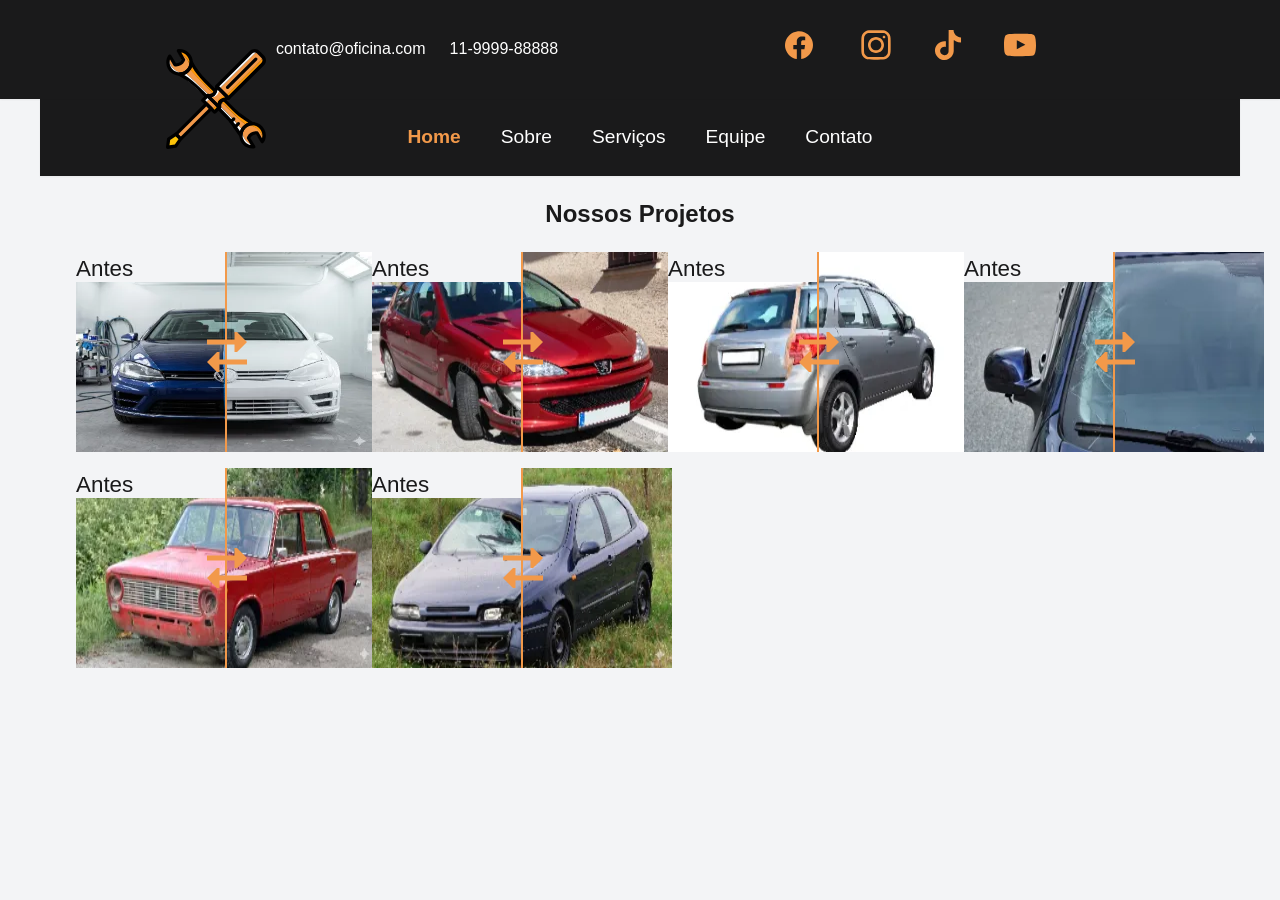
==== projetos.html @ 09ff7f6b "feat: finalização da seção projetos" ====
<!DOCTYPE html>
<html lang="pt-BR">
<head>
    <meta charset="UTF-8">
    <meta name="viewport" content="width=device-width, initial-scale=1.0">
    <title>Oficina Senac - Projetos</title>
    <meta name="description" content="Oficina de Desenvolvimento de sites para carros">
    <meta name="keywords" content="keyword1, keyword2">
    <meta property="og:title" content="Page Title">
    <meta property="og:description" content="Page description">
    <meta property="og:type" content="website">
    <meta property="og:url" content="https://www.example.com">
    <meta property="og:image" content="https://www.example.com/image.jpg">
    <meta name="twitter:card" content="summary_large_image">
    <meta name="twitter:title" content="Page Title">
    <meta name="twitter:description" content="Page description">
    <meta name="twitter:image" content="https://www.example.com/image.jpg">

    <link rel="preload" href="assets/css/microframework.css" as="style"
            onload="this.rel='stylesheet'">
    <noscript>
        <link rel="stylesheet" href="assets/css/microframework.css">
    </noscript>
</head>
<body class="bem-cursor">
    <nav class="bem-navbar">
        <header>
            <a href="#" class="bem-navbar__brand">
                <svg class="bem-logo" height="100px" width="100px" version="1.1" id="Layer_1" xmlns="http://www.w3.org/2000/svg" xmlns:xlink="http://www.w3.org/1999/xlink" viewBox="0 0 512.853 512.853" xml:space="preserve" fill="#000000">
                    <g id="SVGRepo_bgCarrier" stroke-width="0"></g>
                    <g id="SVGRepo_tracerCarrier" stroke-linecap="round" stroke-linejoin="round"></g>
                    <g id="SVGRepo_iconCarrier"> 
                        <path style="fill:#f2994a ;" =""="" d="M443.733,492.928l-15.36-40.107l0.853-3.413c4.267-11.093,15.36-16.213,29.013-13.653l4.267,0.853 l29.013,42.667c11.093-19.627,0.853-51.2-24.747-72.533c-18.773-14.507-42.667-18.773-58.027-10.24 c-24.747,13.653-21.333,51.2,5.12,77.653C426.667,487.808,429.227,492.075,443.733,492.928"></path> 
                        <path style="fill:#FFFFFF;" d="M413.867,474.155c-23.04-23.04-28.16-54.613-12.8-71.68c-22.187,23.04-22.187,60.587,0.853,83.627 c13.653,13.653,30.72,18.773,48.64,17.067l-6.827-9.387C433.493,490.368,423.253,483.542,413.867,474.155"></path> 
                        <path style="fill:#FD9808;" d="M477.867,395.648c-19.627-14.507-46.933-14.507-67.413-0.853c-3.413,2.56-6.827,5.12-9.387,7.68 c1.707-1.707,4.267-3.413,6.827-5.12c15.36-8.533,38.4-4.267,58.027,10.24c24.747,19.627,34.987,48.64,26.453,68.267l0.853,0.853 C511.147,451.115,506.027,415.275,477.867,395.648"></path> 
                        <path style="fill:#f2994a ;" =""="" d="M111.787,89.302L111.787,89.302c5.12,13.653,4.267,23.893-4.267,26.453 c-5.12,1.707-11.947,0.853-19.627-2.56l0,0c31.573,24.747,168.96,157.867,197.973,186.88l35.84,35.84 c23.04,23.04,55.467,60.587,79.36,89.6l0,0c-5.12-12.8-5.12-23.04,4.267-26.453c5.12-1.707,11.947-0.853,19.627,2.56l0,0 c-29.013-24.747-66.56-56.32-89.6-79.36l-35.84-35.84C271.36,257.408,136.533,120.875,111.787,89.302"></path> 
                        <path style="fill:#FFFFFF;" d="M321.707,336.768l-35.84-35.84c-25.6-25.6-159.573-156.16-186.88-177.493 c-8.533,5.12-18.773,7.68-29.013,7.68l-0.853,0.853c36.693,18.773,175.787,150.187,205.653,180.053l35.84,35.84 c23.04,23.04,51.2,64,72.533,96.427l0.853-0.853c0-10.24,2.56-19.627,7.68-29.013C369.493,387.968,342.187,357.248,321.707,336.768"></path> 
                        <path style="fill:#FD9808;" d="M311.467,276.182C282.453,247.168,149.333,108.928,130.56,72.235l-0.853,0.853 c0,10.24-2.56,19.627-7.68,29.013c21.333,27.307,153.6,159.573,179.2,185.173l35.84,35.84c20.48,20.48,51.2,46.933,77.653,69.973 c8.533-5.12,18.773-7.68,29.013-7.68l0.853-0.853c-32.427-21.333-73.387-49.493-96.427-72.533L311.467,276.182z"></path> 
                        <path style="fill:#f2994a ;" =""="" d="M63.147,16.768l22.187,46.08l-1.707,3.413c-3.413,11.093-15.36,16.213-29.013,12.8l-4.267-0.853 L21.333,35.542c-11.093,19.627-0.853,51.2,24.747,72.533c18.773,14.507,42.667,18.773,58.027,10.24 c24.747-13.653,21.333-51.2-5.12-77.653C86.187,27.862,77.653,18.475,63.147,16.768"></path> 
                        <path style="fill:#FD9808;" d="M62.293,10.795l5.973,11.093c10.24,3.413,21.333,9.387,30.72,18.773 c23.04,23.04,28.16,54.613,12.8,71.68c22.187-23.04,22.187-60.587-0.853-83.627C97.28,15.062,79.36,9.088,62.293,10.795"></path> 
                        <path style="fill:#FFFFFF;" d="M104.107,118.315c-15.36,8.533-38.4,4.267-58.027-10.24c-24.747-19.627-34.987-48.64-26.453-68.267 l-0.853-1.707c-17.067,25.6-11.947,62.293,15.36,81.92c19.627,14.507,46.933,14.507,67.413,0.853c3.413-2.56,6.827-5.12,9.387-7.68 C109.227,114.902,106.667,116.608,104.107,118.315"></path> 
                        <path style="fill:#FCC309;" d="M19.627,504.022L7.68,492.075l11.947-35.84l35.84-23.893l23.893,23.893l-23.893,35.84L19.627,504.022 z"></path> 
                        <g> 
                        <path style="fill:#f2994a ;" =""="" d="M80.213,457.088L56.32,433.195l152.747-152.747l23.893,23.893L80.213,457.088z"></path> 
                        <path style="fill:#f2994a ;" =""="" d="M238.08,308.608l-34.133-34.133l23.893-23.893l34.133,34.133L238.08,308.608z"></path> 
                        </g> 
                        <path style="fill:#FD9808;" d="M259.413,287.275l-23.893,23.893l12.8,12.8l23.893-23.893L259.413,287.275z"></path> 
                        <path style="fill:#FFFFFF;" d="M211.627,240.342l-23.893,24.747l12.8,12.8l23.893-23.893L211.627,240.342z"></path> 
                        <path style="fill:#f2994a ;" =""="" d="M256.853,290.688c12.8-18.773,15.36-29.013,22.187-35.84c6.827-6.827,17.92-9.387,24.747-11.093 L268.8,208.768c-1.707,7.68-4.267,17.92-11.093,24.747s-17.92,9.387-35.84,22.187L256.853,290.688z"></path> 
                        <path style="fill:#FFFFFF;" d="M260.267,236.928c6.827-6.827,10.24-17.067,12.8-23.04l12.8,12.8L256,196.822 c0.853,9.387,0.853,23.04-5.973,29.867c-6.827,6.827-17.92,15.36-27.307,12.8l8.533,8.533 C237.227,248.022,252.587,244.608,260.267,236.928"></path> 
                        <path style="fill:#FD9808;" d="M298.667,240.342c-6.827,2.56-16.213,5.973-23.04,12.8s-10.24,17.067-12.8,23.04l-23.893-2.56 l29.867,29.867c10.24-19.627,9.387-33.28,16.213-40.96c6.827-6.827,20.48-6.827,29.867-5.973L298.667,240.342z"></path> 
                        <path style="fill:#f2994a ;" =""="" d="M303.787,243.755l-34.133-34.133L452.267,26.155c9.387-9.387,24.747-9.387,34.133,0l0,0 c9.387,9.387,9.387,23.893,0,33.28L303.787,243.755z"></path> 
                        <path style="fill:#FFFFFF;" d="M268.8,209.622l183.467-184.32c9.387-9.387,24.747-9.387,34.133,0l-9.387-9.387 c-11.093-11.093-29.867-11.093-40.96,0L256,195.968l29.867,29.867L268.8,209.622z"></path> 
                        <path style="fill:#FD9808;" d="M495.787,35.542l-9.387-9.387c9.387,9.387,9.387,23.893,0,33.28l-183.467,184.32l12.8,12.8 L495.787,75.648C506.88,64.555,506.88,46.635,495.787,35.542"></path> 
                        <path d="M354.133,408.448c-2.56,0-4.267-0.853-5.973-2.56c-3.413-3.413-3.413-8.533,0-11.947l17.067-17.067 c3.413-3.413,8.533-3.413,11.947,0c3.413,3.413,3.413,8.533,0,11.947l-17.067,17.067C358.4,407.595,356.693,408.448,354.133,408.448 z"></path> 
                        <path d="M69.973,137.088c-13.653,0-27.307-4.267-39.253-12.8C0,102.955-7.68,61.995,12.8,31.275c1.707-2.56,4.267-4.267,6.827-3.413 c2.56,0,5.973,1.707,6.827,4.267L51.2,73.088c11.947,0.853,23.893-5.973,29.013-17.067l0,0L56.32,13.355 c-1.707-2.56-1.707-5.973,0-8.533c0.853-1.707,3.413-3.413,5.973-4.267c20.48-1.707,40.96,5.12,55.467,19.627 s21.333,34.133,19.627,54.613s-12.8,38.4-29.867,50.347C96.427,133.675,82.773,137.088,69.973,137.088z M20.48,54.315 c-5.973,20.48,1.707,43.52,19.627,56.32c17.067,11.947,40.107,11.947,57.173,0.853c12.8-8.533,21.333-22.187,23.04-37.547 s-4.267-29.867-14.507-40.96c-7.68-7.68-17.067-12.8-27.307-14.507L97.28,50.902c1.707,2.56,1.707,5.12,0,7.68l-1.707,4.267 C87.04,79.915,69.12,90.155,49.493,89.302h-4.267c-2.56,0-5.12-1.707-6.827-4.267L20.48,54.315z"></path> 
                        <path d="M443.733,510.848c-17.92,0-34.987-6.827-47.787-19.627c-14.507-14.507-21.333-34.133-19.627-54.613 c1.707-20.48,12.8-38.4,29.867-50.347c23.04-15.36,53.76-15.36,76.8,0.853c29.867,21.333,38.4,62.293,17.92,93.013 c-1.707,2.56-4.267,3.413-7.68,4.267c-2.56,0-5.973-1.707-6.827-4.267l-23.893-40.96c-12.8-0.853-23.893,5.973-29.867,17.067 l24.747,41.813c1.707,2.56,1.707,5.973,0,8.533c-1.707,2.56-4.267,4.267-6.827,4.267 C448.853,510.848,446.293,510.848,443.733,510.848z M443.733,391.382c-10.24,0-19.627,2.56-28.16,8.533 c-12.8,8.533-21.333,22.187-23.04,37.547c-1.707,15.36,4.267,29.867,14.507,40.96c7.68,7.68,17.067,12.8,27.307,14.507 l-18.773-32.427c-1.707-2.56-1.707-5.12,0-7.68l1.707-4.267c8.533-17.067,26.453-28.16,46.08-26.453h4.267 c2.56,0,5.12,1.707,6.827,4.267l17.92,30.72c5.973-20.48-1.707-43.52-19.627-56.32C464.213,394.795,453.973,391.382,443.733,391.382 z"></path> 
                        <path d="M333.653,381.142c-2.56,0-4.267-0.853-5.973-2.56c-3.413-3.413-3.413-8.533,0-11.947l13.653-13.653 c3.413-3.413,8.533-3.413,11.947,0c3.413,3.413,3.413,8.533,0,11.947l-13.653,13.653 C337.92,380.288,336.213,381.142,333.653,381.142z"></path> 
                        <path d="M320.853,260.822L320.853,260.822c-2.56,0-4.267-0.853-5.973-2.56l-60.587-60.587c-3.413-3.413-3.413-8.533,0-11.947 L430.08,10.795c13.653-13.653,35.84-13.653,49.493,0l23.04,23.04c13.653,13.653,13.653,35.84,0,49.493L326.827,258.262 C325.12,259.968,322.56,260.822,320.853,260.822z M272.213,191.702L320,239.488l169.813-168.96c6.827-6.827,6.827-17.92,0-24.747 l-23.04-23.04c-6.827-6.827-17.92-6.827-24.747,0L272.213,191.702z"></path> 
                        <path d="M249.173,332.502c-2.56,0-4.267-0.853-5.973-2.56l-60.587-60.587c-3.413-3.413-3.413-8.533,0-11.947l23.893-23.893 c1.707-1.707,3.413-2.56,5.973-2.56l0,0c2.56,0,4.267,0.853,5.973,2.56l60.587,60.587c3.413,3.413,3.413,8.533,0,11.947L256,329.942 C254.293,330.795,251.733,332.502,249.173,332.502L249.173,332.502z M201.387,263.382l47.787,47.787l11.947-11.947l-47.787-47.787 L201.387,263.382z"></path> 
                        <path d="M273.92,307.755c-2.56,0-4.267-0.853-5.973-2.56l-60.587-60.587c-2.56-2.56-3.413-5.973-1.707-9.387s5.12-5.12,8.533-5.12 c5.973,0,18.773,0.853,23.893-3.413c5.973-5.973,14.507-27.307,14.507-34.133c0-3.413,1.707-6.827,5.12-8.533 c3.413-1.707,6.827-0.853,9.387,1.707l60.587,60.587c2.56,2.56,3.413,5.973,1.707,9.387c-1.707,3.413-4.267,5.12-8.533,5.12 c-6.827,0-29.013,8.533-34.133,14.507c-5.12,5.12-4.267,17.067-3.413,23.893c0,3.413-1.707,6.827-5.12,8.533 C275.627,307.755,274.773,307.755,273.92,307.755z M232.96,247.168l32.427,32.427c0.853-5.973,3.413-11.947,7.68-16.213 c5.12-5.12,17.92-11.947,29.867-16.213l-37.547-37.547c-4.267,11.947-10.24,24.747-16.213,29.867 C244.907,243.755,238.933,246.315,232.96,247.168z"></path> 
                        <path d="M8.533,512.555c-2.56,0-4.267-0.853-5.973-2.56C0.853,508.288,0,505.728,0,503.168l5.12-41.813 c0-2.56,1.707-4.267,3.413-5.973l37.547-25.6c3.413-2.56,7.68-1.707,11.093,0.853l23.893,23.893c2.56,2.56,3.413,7.68,0.853,11.093 l-25.6,37.547c-1.707,1.707-3.413,3.413-5.973,3.413l-40.96,5.973C9.387,512.555,9.387,512.555,8.533,512.555z M21.333,467.328 l-3.413,26.453l27.307-3.413l19.627-28.16l-14.507-14.507L21.333,467.328z"></path> 
                        <path d="M75.093,469.888c-2.56,0-4.267-0.853-5.973-2.56l-23.893-23.893c-1.707-1.707-2.56-4.267-2.56-5.973 c0-2.56,0.853-4.267,2.56-5.973l156.16-156.16c3.413-3.413,8.533-3.413,11.947,0l23.893,23.893c1.707,1.707,2.56,3.413,2.56,5.973 s-0.853,4.267-2.56,5.973L81.92,467.328C80.213,469.035,77.653,469.888,75.093,469.888z M63.147,437.462l11.947,11.947 l144.213-143.36l-11.947-11.947L63.147,437.462z"></path> 
                        <path d="M315.733,205.355c-2.56,0-4.267-0.853-5.973-2.56c-3.413-3.413-3.413-8.533,0-11.947L454.827,45.782 c3.413-3.413,8.533-3.413,11.947,0c3.413,3.413,3.413,8.533,0,11.947L321.707,202.795C320,204.502,318.293,205.355,315.733,205.355z "></path> 
                        <path d="M383.147,451.115L383.147,451.115c-3.413,0-5.973-1.707-6.827-3.413c-30.72-46.08-53.76-77.653-71.68-95.573l-42.667-42.667 c-3.413-3.413-3.413-8.533,0-11.947l1.707-1.707c-0.853-9.387,0-23.893,8.533-32.427c5.12-5.12,12.8-9.387,18.773-11.947 c3.413-1.707,6.827-0.853,9.387,1.707l51.2,51.2l0,0c17.92,17.92,48.64,40.96,95.573,71.68c2.56,1.707,3.413,3.413,3.413,5.973 s-0.853,5.12-2.56,6.827l-0.853,0.853c-1.707,1.707-3.413,2.56-5.973,2.56c-10.24,0-19.627,3.413-27.307,8.533 c-12.8,9.387-21.333,24.747-21.333,41.813c0,2.56-0.853,4.267-2.56,5.973l-0.853,0.853 C388.267,450.262,385.707,451.115,383.147,451.115z M280.747,304.342l36.693,36.693c16.213,16.213,36.693,42.667,62.293,80.213 c5.12-13.653,13.653-26.453,27.307-34.987c5.12-3.413,10.24-5.973,15.36-7.68c-38.4-25.6-64.853-46.08-80.213-62.293l-46.933-46.933 c-4.267,2.56-7.68,4.267-8.533,5.973c-5.12,5.12-4.267,17.067-3.413,23.893C282.453,300.928,281.6,302.635,280.747,304.342z"></path> 
                        <path d="M208.213,252.288c-2.56,0-4.267-0.853-5.973-2.56l-42.667-42.667c-30.72-30.72-60.587-52.907-93.867-69.973 c-2.56-0.853-4.267-3.413-4.267-5.973c0-2.56,0.853-5.12,2.56-7.68l0.853-0.853c0.853-1.707,3.413-2.56,5.12-2.56 c10.24,0,19.627-3.413,27.307-8.533c14.507-9.387,23.04-24.747,23.04-41.813c0-2.56,0.853-4.267,2.56-5.973l0.853-0.853 c2.56-1.707,5.12-2.56,7.68-2.56c2.56,0,5.12,1.707,5.973,4.267c17.067,33.28,39.253,63.147,70.827,94.72l51.2,51.2 c2.56,2.56,3.413,5.973,1.707,9.387c-2.56,5.973-6.827,14.507-11.947,18.773c-8.533,8.533-23.04,9.387-32.427,8.533l-1.707,1.707 C213.333,251.435,210.773,252.288,208.213,252.288L208.213,252.288z M93.867,132.822c27.307,16.213,52.053,36.693,78.507,63.147 l36.693,36.693c1.707-0.853,3.413-1.707,5.12-1.707c5.973,0,18.773,0.853,23.893-3.413c0.853-0.853,3.413-4.267,5.973-8.533 l-47.787-47.787c-25.6-25.6-46.08-51.2-62.293-78.507c-5.12,13.653-13.653,24.747-26.453,33.28 C103.253,128.555,98.133,131.115,93.867,132.822z"></path> 
                    </g>
                </svg>
            </a>
            <ul class="bem-navbar__menu">
                <li>contato@oficina.com</li>
                <li>11-9999-88888</li>
            </ul>
        </header>
        <ul class="bem-navbar__menu">
            <li class="bem-navbar__item">
                <a href="#" class="bem-navbar__link">
                    <svg class="bem-icon-facebook" width="42px" height="42px" viewBox="0 0 24 24" fill="none" xmlns="http://www.w3.org/2000/svg"><g id="SVGRepo_bgCarrier" stroke-width="0"></g><g id="SVGRepo_tracerCarrier" stroke-linecap="round" stroke-linejoin="round"></g><g id="SVGRepo_iconCarrier"> <path d="M20 12.05C19.9813 10.5255 19.5273 9.03809 18.6915 7.76295C17.8557 6.48781 16.673 5.47804 15.2826 4.85257C13.8921 4.2271 12.3519 4.01198 10.8433 4.23253C9.33473 4.45309 7.92057 5.10013 6.7674 6.09748C5.61422 7.09482 4.77005 8.40092 4.3343 9.86195C3.89856 11.323 3.88938 12.8781 4.30786 14.3442C4.72634 15.8103 5.55504 17.1262 6.69637 18.1371C7.83769 19.148 9.24412 19.8117 10.75 20.05V14.38H8.75001V12.05H10.75V10.28C10.7037 9.86846 10.7483 9.45175 10.8807 9.05931C11.0131 8.66687 11.23 8.30827 11.5161 8.00882C11.8022 7.70936 12.1505 7.47635 12.5365 7.32624C12.9225 7.17612 13.3368 7.11255 13.75 7.14003C14.3498 7.14824 14.9482 7.20173 15.54 7.30003V9.30003H14.54C14.3676 9.27828 14.1924 9.29556 14.0276 9.35059C13.8627 9.40562 13.7123 9.49699 13.5875 9.61795C13.4627 9.73891 13.3667 9.88637 13.3066 10.0494C13.2464 10.2125 13.2237 10.387 13.24 10.56V12.07H15.46L15.1 14.4H13.25V20C15.1399 19.7011 16.8601 18.7347 18.0985 17.2761C19.3369 15.8175 20.0115 13.9634 20 12.05Z" fill="#f2994a"></path> </g></svg>
                </a>
            </li>
            <li class="bem-navbar__item">
                <a href="#" class="bem-navbar__link">
                    <svg class="bem-icon-instagram" width="32px" height="32px" viewBox="0 0 24 24" fill="none" xmlns="http://www.w3.org/2000/svg"><g id="SVGRepo_bgCarrier" stroke-width="0"></g><g id="SVGRepo_tracerCarrier" stroke-linecap="round" stroke-linejoin="round"></g><g id="SVGRepo_iconCarrier"> <path fill-rule="evenodd" clip-rule="evenodd" d="M12 18C15.3137 18 18 15.3137 18 12C18 8.68629 15.3137 6 12 6C8.68629 6 6 8.68629 6 12C6 15.3137 8.68629 18 12 18ZM12 16C14.2091 16 16 14.2091 16 12C16 9.79086 14.2091 8 12 8C9.79086 8 8 9.79086 8 12C8 14.2091 9.79086 16 12 16Z" fill="#f2994a"></path> <path d="M18 5C17.4477 5 17 5.44772 17 6C17 6.55228 17.4477 7 18 7C18.5523 7 19 6.55228 19 6C19 5.44772 18.5523 5 18 5Z" fill="#f2994a"></path> <path fill-rule="evenodd" clip-rule="evenodd" d="M1.65396 4.27606C1 5.55953 1 7.23969 1 10.6V13.4C1 16.7603 1 18.4405 1.65396 19.7239C2.2292 20.8529 3.14708 21.7708 4.27606 22.346C5.55953 23 7.23969 23 10.6 23H13.4C16.7603 23 18.4405 23 19.7239 22.346C20.8529 21.7708 21.7708 20.8529 22.346 19.7239C23 18.4405 23 16.7603 23 13.4V10.6C23 7.23969 23 5.55953 22.346 4.27606C21.7708 3.14708 20.8529 2.2292 19.7239 1.65396C18.4405 1 16.7603 1 13.4 1H10.6C7.23969 1 5.55953 1 4.27606 1.65396C3.14708 2.2292 2.2292 3.14708 1.65396 4.27606ZM13.4 3H10.6C8.88684 3 7.72225 3.00156 6.82208 3.0751C5.94524 3.14674 5.49684 3.27659 5.18404 3.43597C4.43139 3.81947 3.81947 4.43139 3.43597 5.18404C3.27659 5.49684 3.14674 5.94524 3.0751 6.82208C3.00156 7.72225 3 8.88684 3 10.6V13.4C3 15.1132 3.00156 16.2777 3.0751 17.1779C3.14674 18.0548 3.27659 18.5032 3.43597 18.816C3.81947 19.5686 4.43139 20.1805 5.18404 20.564C5.49684 20.7234 5.94524 20.8533 6.82208 20.9249C7.72225 20.9984 8.88684 21 10.6 21H13.4C15.1132 21 16.2777 20.9984 17.1779 20.9249C18.0548 20.8533 18.5032 20.7234 18.816 20.564C19.5686 20.1805 20.1805 19.5686 20.564 18.816C20.7234 18.5032 20.8533 18.0548 20.9249 17.1779C20.9984 16.2777 21 15.1132 21 13.4V10.6C21 8.88684 20.9984 7.72225 20.9249 6.82208C20.8533 5.94524 20.7234 5.49684 20.564 5.18404C20.1805 4.43139 19.5686 3.81947 18.816 3.43597C18.5032 3.27659 18.0548 3.14674 17.1779 3.0751C16.2777 3.00156 15.1132 3 13.4 3Z" fill="#f2994a"></path> </g></svg>
                </a>
            </li>
             <li class="bem-navbar__item">
                <a href="#" class="bem-navbar__link">
                    <svg class="bem-icon-tiktok" fill="#f2994a" width="32px" height="32px" viewBox="0 0 32 32" version="1.1" xmlns="http://www.w3.org/2000/svg"><g id="SVGRepo_bgCarrier" stroke-width="0"></g><g id="SVGRepo_tracerCarrier" stroke-linecap="round" stroke-linejoin="round"></g><g id="SVGRepo_iconCarrier"> <title>tiktok</title> <path d="M16.656 1.029c1.637-0.025 3.262-0.012 4.886-0.025 0.054 2.031 0.878 3.859 2.189 5.213l-0.002-0.002c1.411 1.271 3.247 2.095 5.271 2.235l0.028 0.002v5.036c-1.912-0.048-3.71-0.489-5.331-1.247l0.082 0.034c-0.784-0.377-1.447-0.764-2.077-1.196l0.052 0.034c-0.012 3.649 0.012 7.298-0.025 10.934-0.103 1.853-0.719 3.543-1.707 4.954l0.020-0.031c-1.652 2.366-4.328 3.919-7.371 4.011l-0.014 0c-0.123 0.006-0.268 0.009-0.414 0.009-1.73 0-3.347-0.482-4.725-1.319l0.040 0.023c-2.508-1.509-4.238-4.091-4.558-7.094l-0.004-0.041c-0.025-0.625-0.037-1.25-0.012-1.862 0.49-4.779 4.494-8.476 9.361-8.476 0.547 0 1.083 0.047 1.604 0.136l-0.056-0.008c0.025 1.849-0.050 3.699-0.050 5.548-0.423-0.153-0.911-0.242-1.42-0.242-1.868 0-3.457 1.194-4.045 2.861l-0.009 0.030c-0.133 0.427-0.21 0.918-0.21 1.426 0 0.206 0.013 0.41 0.037 0.61l-0.002-0.024c0.332 2.046 2.086 3.59 4.201 3.59 0.061 0 0.121-0.001 0.181-0.004l-0.009 0c1.463-0.044 2.733-0.831 3.451-1.994l0.010-0.018c0.267-0.372 0.45-0.822 0.511-1.311l0.001-0.014c0.125-2.237 0.075-4.461 0.087-6.698 0.012-5.036-0.012-10.060 0.025-15.083z"></path> </g></svg>                  </a>
            </li>
             <li class="bem-navbar__item">
                <a href="#" class="bem-navbar__link">
                    <svg class="bem-icon-youtube" width="32px" height="32px" viewBox="0 -3 20 20" version="1.1" xmlns="http://www.w3.org/2000/svg" xmlns:xlink="http://www.w3.org/1999/xlink" fill="#f2994a"><g id="SVGRepo_bgCarrier" stroke-width="0"></g><g id="SVGRepo_tracerCarrier" stroke-linecap="round" stroke-linejoin="round"></g><g id="SVGRepo_iconCarrier"> <title>youtube [#168]</title> <desc>Created with Sketch.</desc> <defs> </defs> <g id="Page-1" stroke="none" stroke-width="1" fill="none" fill-rule="evenodd"> <g id="Dribbble-Light-Preview" transform="translate(-300.000000, -7442.000000)" fill="#f2994a"> <g id="icons" transform="translate(56.000000, 160.000000)"> <path d="M251.988432,7291.58588 L251.988432,7285.97425 C253.980638,7286.91168 255.523602,7287.8172 257.348463,7288.79353 C255.843351,7289.62824 253.980638,7290.56468 251.988432,7291.58588 M263.090998,7283.18289 C262.747343,7282.73013 262.161634,7282.37809 261.538073,7282.26141 C259.705243,7281.91336 248.270974,7281.91237 246.439141,7282.26141 C245.939097,7282.35515 245.493839,7282.58153 245.111335,7282.93357 C243.49964,7284.42947 244.004664,7292.45151 244.393145,7293.75096 C244.556505,7294.31342 244.767679,7294.71931 245.033639,7294.98558 C245.376298,7295.33761 245.845463,7295.57995 246.384355,7295.68865 C247.893451,7296.0008 255.668037,7296.17532 261.506198,7295.73552 C262.044094,7295.64178 262.520231,7295.39147 262.895762,7295.02447 C264.385932,7293.53455 264.28433,7285.06174 263.090998,7283.18289" id="youtube-[#168]"> </path> </g> </g> </g> </g></svg>
                </a>
            </li>
        </ul>
    </nav>
    <main>
        <nav class="bem-navbar--secundaria bem-container">
            <input type="checkbox" id="nav-toggle" class="bem-navbar__checkbox">
            <label for="nav-toggle" class="bem-navbar__toggle">☰</label>
            <ul class="bem-navbar__menu">
                <li class="bem-navbar__item">
                    <a href="index.html" class="bem-navbar__link bem-navbar__link--active">Home</a>
                </li>
                <li class="bem-navbar__item">
                    <a href="index.html#sobre" class="bem-navbar__link">Sobre</a>
                </li>
                <li class="bem-navbar__item">
                    <a href="index.html#servicos" class="bem-navbar__link">Serviços</a>
                </li>
                <li class="bem-navbar__item">
                    <a href="index.html#equipe" class="bem-navbar__link">Equipe</a>
                </li>
                <li class="bem-navbar__item">
                    <a href="index.html#contato" class="bem-navbar__link">Contato</a>
                </li>
            </ul>
        </nav>
        <section class="bem-container" id="projetos"> 
            <h2 class="bem-titulo-h2">Nossos Projetos</h2>
            <div class="bem-grid-auto">
                    <div class="img-comp-container">
                        <div class="img-comp-img">
                            <img src="assets/imagens/imagem-projetos/pintura-2.webp" width="300" height="200">
                        </div>
                        <div class="img-comp-img img-comp-overlay">
                            <img src="assets/imagens/imagem-projetos/pintura-1.webp" width="300" height="200">
                        </div>
                    </div>
                    <div class="img-comp-container">
                        <div class="img-comp-img">
                            <img src="assets/imagens/imagem-projetos/batida-2.webp" width="300" height="200">
                        </div>
                        <div class="img-comp-img img-comp-overlay">
                            <img src="assets/imagens/imagem-projetos/batida-1.webp" width="300" height="200">
                        </div>
                    </div>
                    <div class="img-comp-container">
                        <div class="img-comp-img">
                            <img src="assets/imagens/imagem-projetos/batidalateral-2.webp" width="300" height="200">
                        </div>
                        <div class="img-comp-img img-comp-overlay">
                            <img src="assets/imagens/imagem-projetos/batidalateral-1.webp" width="300" height="200">
                        </div>
                    </div>
                    <div class="img-comp-container">
                        <div class="img-comp-img">
                            <img src="assets/imagens/imagem-projetos/parabrisa-2.webp" width="300" height="200">
                        </div>
                        <div class="img-comp-img img-comp-overlay">
                            <img src="assets/imagens/imagem-projetos/parabrisa-1.webp" width="300" height="200">
                        </div>
                    </div>
                    <div class="img-comp-container">
                        <div class="img-comp-img">
                            <img src="assets/imagens/imagem-projetos/restauracao-2.webp" width="300" height="200">
                        </div>
                        <div class="img-comp-img img-comp-overlay">
                            <img src="assets/imagens/imagem-projetos/restauracao-1.webp" width="300" height="200">
                        </div>
                    </div>
                    <div class="img-comp-container">
                        <div class="img-comp-img">
                            <img src="assets/imagens/imagem-projetos/teto-2.webp" width="300" height="200">
                        </div>
                        <div class="img-comp-img img-comp-overlay">
                            <img src="assets/imagens/imagem-projetos/teto-1.webp" width="300" height="200">
                        </div>
                    </div>
                </div>
        </section>


</main>

<script src="assets/js/script.js"></script>
</body>
</html>
---- assets/css/microframework.css ----
*{margin:0;padding:0;box-sizing:border-box}
:root{
  --bem-primary:#1a1a1b;
  --bem-secondary:#ffffff;
  --bem-tertiary: #f2994a; 

  --bem-success:#10b981;
  --bem-danger:#ef4444;
  --bem-warning:#f59e0b;
  --bem-dark:#1f2937;
  --bem-light:#f3f4f6;
  --bem-bg:#1a1a1b;
  --bem-surface:#ffffff;
  --bem-text:#1f2937;
  --bem-text-muted:#6b7280;
  --bem-border:#e5e7eb;
  --bem-spacing-xs:.25rem;
  --bem-spacing-sm:.5rem;
  --bem-spacing-md:1rem;
  --bem-spacing-lg:1.5rem;
  --bem-spacing-xl:2rem;
  --bem-font-base:-apple-system, BlinkMacSystemFont, 'Segoe UI', Roboto, Oxygen, Ubuntu, Cantarell, sans-serif;
  --bem-font-mono:'Courier New', monospace;
  --bem-radius-sm:.25rem;
  --bem-radius-md:.5rem;
  --bem-radius-lg:1rem;
  --bem-shadow-sm:0 1px 2px 0 rgba(0,0,0,.05);
  --bem-shadow-md:0 4px 6px -1px rgba(0,0,0,.1);
  --bem-shadow-lg:0 10px 15px -3px rgba(0,0,0,.1);
}
[data-theme="dia"]{
  --bem-primary:#8b5cf6;
  --bem-bg:#f5f5f7;
}
[data-theme="tarde"]{
  --bem-primary:#f97316;
  --bem-secondary:#d946ef;
  --bem-bg:#fdf5ee;
  --bem-surface:#fffaf7;
  --bem-text-muted:#78716c;
  --bem-border:#e7d5c4;
  --bem-light:#fae8d5;
}
[data-theme="noite"]{
  --bem-primary:#2dd4bf;
  --bem-secondary:#a78bfa;
  --bem-success:#34d399;
  --bem-danger:#f87171;
  --bem-bg:#0f172a;
  --bem-surface:#1e293b;
  --bem-text:#f1f5f9;
  --bem-text-muted:#94a3b8;
  --bem-border:#334155;
  --bem-light:#334155;
}
html{
  scroll-behavior: smooth;
}
body{
  font-family:var(--bem-font-base);
  line-height:1.5;
  color:var(--bem-text);
  background:var(--bem-light);
  transition:background .25s, color .25s;
  cursor: url(../imagens/cursor/cursor.svg), auto;
}
a{
  cursor: url(../imagens/cursor/cursor-ancora.svg), auto;
  text-decoration: none;
  color: var(--bem-secondary);
}
p{
  color: var(--bem-secondary);
  padding: 10px 100px;
}

header{
  display: flex;
  justify-content: center;
  align-items: center;
  gap: 2.5rem;
}
.bem-logo{
  position: absolute;
  top: 0;
  left: 50px;
  /*                    x     y      */
  transform: translate(-120px, 0);
  z-index: 1001;
  width: 100px;
}
.icon-marcas{
  width: 100px;
}
.container-icons{
  display: flex;
  align-items: center;
  justify-content: space-around;
  flex-wrap: wrap;
  gap: 50px;
  width: 100%;
  margin: var(--bem-spacing-sm) 0;
  padding: var(--bem-spacing-sm);
}
#sobre{
  position: relative;
  height: 300px;
}
.sobre-img{
  position: absolute;
  top: 70px;
  left: 0;
  display: flex;
  align-items: center;
  justify-content: center;
  border-radius: 100px 0 0 0;
  width: 45%;
  height: 230px;
  z-index: 5;
  background-color: var(--bem-text-muted);
}
.sobre-descricao{
  position: absolute;
  top:0;
  right: 0;
  display: flex;
  flex-direction: column;
  width: 60%;
  height: 300px;
  color: var(--bem-light);
  background-color: var(--bem-bg);
}
.bem-hero{
  /*relativo para c ontrolar a posição absoluta dos filhos  */
  position: relative;
  display: flex;
  align-items: center;
  justify-content: center;
  height: 65.75vh;
  background-image: url(../imagens/imagem_hero/fundo-hero.jpg);
  /*cover = estica e contain manter o tamanho original  */
  background-size: cover;
  background-repeat: no-repeat;
  background-position: center;
  background-color: #0f172a;
  color: var(--bem-light);
}
.bem-hero__titulo{
  display: flex;
  flex-direction: column;
  align-items: center;
  justify-content: center;
  background-color: #0f172a6c;
  backdrop-filter: blur(15px);
  position: absolute;
  top: 0;
  left: calc(50% /2);
  width: 50%;
  height: 100%;
  z-index: 10;
  padding: 50px;
  gap: 20px;
}
.bem-hero_imagem{
  position: absolute;
  bottom: 0;
  right: 20%;
  z-index: 2;
  /*      aumentar o tamnho  horizontal e vertical   
          da equerda para direita e de cima para baixo
  
  */
  transform: scale(1.5) translate(50px, -30px) ;
}
.bem-titulo-h2{
  display: flex;
  align-items: center;
  justify-content: center;
  margin: 20px;
  font-size: 1.5rem;
  color: var(--bem-primary);
}
.bem-container{
  width:100%;
  max-width:1200px;
  margin:0 auto;
  padding:0 var(--bem-spacing-md);
}
.bem-container--fluid{ max-width:100% }
.bem-container--narrow{ max-width:600px }
.bem-grid { display: grid; gap: var(--bem-spacing-md) }
.bem-btn{
  display:flex;
  align-items:center;
  justify-content:center;
  padding:var(--bem-spacing-sm) var(--bem-spacing-lg);
  font-size:1rem;
  font-weight:500;
  border:none;
  border-radius:var(--bem-radius-md);
  cursor:pointer;
  transition:all .2s ease;
  text-decoration:none;
  gap:var(--bem-spacing-sm);
  margin: var(--bem-spacing-lg) 0;
}
.bem-btn:hover{ transform:translateY(-1px);box-shadow:var(--bem-shadow-md) }
.bem-btn:active{ transform:translateY(0) }
.bem-btn--primary{ background-color:var(--bem-primary);color:#fff;border: 2px solid var(--bem-tertiary); }
.bem-btn--primary:hover{ filter:brightness(.9) }
.bem-btn--secondary{ background-color:var(--bem-secondary);color:#fff }
.bem-btn--secondary:hover{ filter:brightness(.9) }
.bem-btn--success{ background-color:var(--bem-success);color:#fff }
.bem-btn--danger{ background-color:var(--bem-danger);color:#fff }
.bem-btn--outline{
  background-color:transparent;
  border:2px solid var(--bem-primary);
  color:var(--bem-primary);
}
.bem-btn--outline:hover{ background-color:var(--bem-primary);color:#fff }
.bem-btn--sm{ padding:var(--bem-spacing-xs) var(--bem-spacing-md);font-size:.875rem }
.bem-btn--lg{ padding:var(--bem-spacing-md) var(--bem-spacing-xl);font-size:1.125rem }
.bem-btn--block{ width:100% }
.bem-btn:disabled,.bem-btn--disabled{ opacity:.5;cursor:not-allowed;pointer-events:none }
.bem-btn__icon{ display:inline-flex;font-size:1.25em }
.bem-btn__text{ display:inline-flex }
.bem-card{
  background-color:var(--bem-surface);
  border-radius:var(--bem-radius-lg);
  box-shadow:var(--bem-shadow-md);
  overflow:hidden;
  transition:all .3s ease;
}
.bem-card:hover{ box-shadow:var(--bem-shadow-lg);transform:translateY(-2px) }
.bem-card--flat{ box-shadow:none;border:1px solid var(--bem-border) }
.bem-card__header{ padding:var(--bem-spacing-lg);border-bottom:1px solid var(--bem-border) }
.bem-card__title{ font-size:1.25rem;font-weight:600;margin:0;color:var(--bem-text) }
.bem-card__subtitle{ font-size:.875rem;color:var(--bem-text-muted);margin-top:var(--bem-spacing-xs) }
.bem-card__body{ padding:var(--bem-spacing-lg) }
.bem-card__footer{
  padding:var(--bem-spacing-lg);
  border-top:1px solid var(--bem-border);
  background-color:var(--bem-light);
}
.bem-card__image{ width:100%;height:auto;display:block }
.bem-card__actions{ display:flex;gap:var(--bem-spacing-sm);align-items:center }
.bem-form{ display:flex;flex-direction:column;gap:var(--bem-spacing-md) }
.bem-form__group{ display:flex;flex-direction:column;gap:var(--bem-spacing-xs) }
.bem-form__label{ font-weight:500;font-size:.875rem;color:var(--bem-text) }
.bem-form__label--required::after{ content:' *';color:var(--bem-danger) }
.bem-form__input,
.bem-form__textarea,
.bem-form__select{
  width:100%;
  padding:var(--bem-spacing-sm) var(--bem-spacing-md);
  border:2px solid var(--bem-border);
  border-radius:var(--bem-radius-md);
  font-size:1rem;
  font-family:inherit;
  transition:all .2s ease;
  background:var(--bem-surface);
  color:var(--bem-text);
}
.bem-form__input:focus,
.bem-form__textarea:focus,
.bem-compare__range:focus-visible{
  opacity:.01;
  outline:3px solid var(--bem-primary);
  outline-offset:-3px;
}
@keyframes bem-fade-in{ from{ opacity:0}to{ opacity:1}}
@keyframes bem-slide-up{ from{ opacity:0;transform:translateY(20px)}to{ opacity:1;transform:translateY(0)}}
@keyframes bem-scale-up{ from{ opacity:0;transform:scale(0.95)}to{ opacity:1;transform:scale(1)}}
.bem-animate-fade-in{ animation:bem-fade-in 0.3s ease forwards}
.bem-animate-slide-up{ animation:bem-slide-up 0.4s ease forwards}
.bem-grid-auto{ display:grid;grid-template-columns:repeat(auto-fit, minmax(280px, 1fr));gap:var(--bem-spacing-md)}
.bem-flex-1{ flex:1}
.bem-flex-wrap{ flex-wrap:wrap}
.bem-h-screen{ height:100vh}
.bem-min-h-screen{ min-height:100vh}
.bem-w-screen{ width:100vw}
.bem-m-0{ margin:0}
.bem-p-0{ padding:0}
.bem-mx-auto{ margin-left:auto;margin-right:auto}
.bem-my-auto{ margin-top:auto;margin-bottom:auto}
.bem-mt-auto{ margin-top:auto}
.bem-pt-xl{ padding-top:var(--bem-spacing-xl)}
.bem-pb-xl{ padding-bottom:var(--bem-spacing-xl)}
.bem-px-lg{ padding-left:var(--bem-spacing-lg);padding-right:var(--bem-spacing-lg)}
.bem-gap-lg{ gap:var(--bem-spacing-lg)}
.bem-gap-xl{ gap:var(--bem-spacing-xl)}
.bem-text-primary{ color:var(--bem-primary)}
.bem-text-secondary{ color:var(--bem-secondary)}
.bem-text-success{ color:var(--bem-success)}
.bem-text-danger{ color:var(--bem-danger)}
.bem-text-muted-util{ color:var(--bem-text-muted)}
.bem-font-bold{ font-weight:700}
.bem-font-medium{ font-weight:500}
.bem-text-xl{ font-size:1.25rem}
.bem-text-2xl{ font-size:1.5rem}
.bem-text-xs{ font-size:0.75rem}
.bem-text-sm{ font-size:0.875rem}
.bem-icon-lg{ font-size:2rem;display:inline-flex;justify-content:center;align-items:center}
.bem-text-underline{ text-decoration:underline}
.bem-bg-glass{ background-color:rgba(255,255,255,.2);backdrop-filter:blur(4px);border:1px solid rgba(255,255,255,.3)}
[data-theme="noite"] .bem-bg-glass{ background-color:rgba(15,23,42,.4);border-color:rgba(255,255,255,.1)}
.bem-border-primary{ border-color:var(--bem-primary)}
.bem-border-top-primary{ border-top:3px solid var(--bem-primary)}
.bem-border-top-secondary{ border-top:3px solid var(--bem-secondary)}
.bem-border-left-success{ border-left-color:var(--bem-success)}
.bem-border-default{ border:1px solid var(--bem-border)}
.bem-max-w-xxs{ max-width:220px}
.bem-max-w-xs{ max-width:280px}
.bem-max-w-sm{ max-width:400px}
.bem-form__input--error,.bem-form__textarea--error,.bem-form__select--error{ border-color:var(--bem-danger) }
.bem-form__input--success,.bem-form__textarea--success,.bem-form__select--success{ border-color:var(--bem-success) }
.bem-form__textarea{ min-height:100px;resize:vertical }
.bem-form__help{ font-size:.875rem;color:var(--bem-text-muted) }
.bem-form__error{ font-size:.875rem;color:var(--bem-danger) }
.bem-form__checkbox,.bem-form__radio{ display:flex;align-items:center;gap:var(--bem-spacing-sm) }
.bem-form__checkbox input,.bem-form__radio input{ width:auto }
.bem-alert{
  padding:var(--bem-spacing-md);
  border-radius:var(--bem-radius-md);
  border-left:4px solid;
  display:flex;
  align-items:flex-start;
  gap:var(--bem-spacing-sm);
}
.bem-alert--info{ background-color:#dbeafe;border-color:var(--bem-primary);color:#1e40af }
.bem-alert--success{ background-color:#d1fae5;border-color:var(--bem-success);color:#065f46 }
.bem-alert--warning{ background-color:#fef3c7;border-color:var(--bem-warning);color:#92400e }
.bem-alert--danger{ background-color:#fee2e2;border-color:var(--bem-danger);color:#991b1b }
.bem-alert__icon{ font-size:1.25rem;flex-shrink:0 }
.bem-alert__content{ flex:1 }
.bem-alert__title{ font-weight:600;margin-bottom:var(--bem-spacing-xs) }
.bem-alert__message{ font-size:.875rem }
.bem-alert__close{
  background:none;border:none;cursor:pointer;padding:0;
  font-size:1.25rem;opacity:.6;transition:opacity .2s;
  color:inherit;
}
.bem-alert__close:hover{ opacity:1 }
.bem-navbar{
  display:flex;
  align-items:center;
  justify-content: space-evenly;
  padding:var(--bem-spacing-md) var(--bem-spacing-lg);
  box-shadow:var(--bem-shadow-sm);
  transition:background .25s;
  position:sticky;
  top:0; 
  z-index:100;
  width: 100%;
  background-color: var(--bem-primary);
  color: var(--bem-secondary);
}
.bem-navbar--secundaria{
  display:flex;
  align-items:center;
  justify-content:center;
  padding:var(--bem-spacing-md) var(--bem-spacing-lg);
  box-shadow:var(--bem-shadow-sm);
  transition:background .25s;
  position:sticky; top: 70px; z-index:10;
  background-color: var(--bem-primary);
  color: var(--bem-secondary);
}
.bem-navbar--dark{ background-color:var(--bem-dark);color:#fff }
.bem-navbar__brand{ font-size:1.5rem;font-weight:700;text-decoration:none;color:inherit; position: relative; }
.bem-navbar__menu{ display:flex;gap:var(--bem-spacing-lg);list-style:none;align-items:center }
.bem-navbar__item{ display:inline-flex }
.bem-navbar__link{ text-decoration:none;color:var(--bem-secondary);padding:var(--bem-spacing-sm);transition:color .2s; font-size: 1.2rem; }
.bem-navbar__link:hover{ color:var(--bem-text-muted) }
.bem-navbar__link--active{ color:var(--bem-tertiary);font-weight:600 }
.bem-navbar__toggle{ display:none;background:none;border:none;font-size:1.5rem;cursor:pointer;color:var(--bem-secondary) }
.bem-modal{
  position:fixed;inset:0;
  background-color:rgba(0,0,0,.5);
  display:flex;align-items:center;justify-content:center;
  z-index:1000;padding:var(--bem-spacing-md);
  animation:bem-fade-in 0.2s ease forwards;
}
.bem-modal--hidden{ display:none }
.bem-modal__dialog{
  background-color:var(--bem-surface);
  border-radius:var(--bem-radius-lg);
  box-shadow:var(--bem-shadow-lg);
  max-width:500px;width:100%;max-height:90vh;overflow:auto;
  animation:bem-scale-up 0.3s cubic-bezier(0.175, 0.885, 0.32, 1.275) forwards;
}
.bem-modal__header{
  padding:var(--bem-spacing-lg);
  border-bottom:1px solid var(--bem-border);
  display:flex;align-items:center;justify-content:space-between;
}
.bem-modal__title{ font-size:1.25rem;font-weight:600;margin:0;color:var(--bem-text) }
.bem-modal__close{
  background:none;border:none;font-size:1.5rem;cursor:pointer;
  padding:0;color:var(--bem-text-muted);transition:color .2s;
}
.bem-modal__close:hover{ color:var(--bem-text) }
.bem-modal__body{ padding:var(--bem-spacing-lg) }
.bem-modal__footer{
  padding:var(--bem-spacing-lg);
  border-top:1px solid var(--bem-border);
  display:flex;gap:var(--bem-spacing-sm);justify-content:flex-end;
}
.bem-navbar__checkbox{ display:none }
.bem-theme-toggle{
  position:fixed;bottom:1.5rem;right:1.5rem;z-index:9999;
  display:flex;gap:.25rem;
  background:var(--bem-surface);
  padding:.375rem;
  border-radius:9999px;
  box-shadow:var(--bem-shadow-lg);
  border:1px solid var(--bem-border);
  transition:background .25s, border-color .25s;
}
.bem-theme-toggle__btn{
  background:none;border:none;cursor:pointer;
  font-size:1.125rem;padding:.375rem .5rem;
  border-radius:9999px;transition:background .15s;
  line-height:1;color:var(--bem-text);
}
.bem-theme-toggle__btn:hover{ background:var(--bem-light) }
.bem-theme-toggle__btn--active{ background:var(--bem-primary);color:#fff }
.bem-text-center{ text-align:center }
.bem-text-left{ text-align:left }
.bem-text-right{ text-align:right }
.bem-mt-sm{ margin-top:var(--bem-spacing-sm) }
.bem-mt-md{ margin-top:var(--bem-spacing-md) }
.bem-mt-lg{ margin-top:var(--bem-spacing-lg) }
.bem-mb-sm{ margin-bottom:var(--bem-spacing-sm) }
.bem-mb-md{ margin-bottom:var(--bem-spacing-md) }
.bem-mb-lg{ margin-bottom:var(--bem-spacing-lg) }
.bem-p-sm{ padding:var(--bem-spacing-sm) }
.bem-p-md{ padding:var(--bem-spacing-md) }
.bem-p-lg{ padding:var(--bem-spacing-lg) }
.bem-flex{ display:flex }
.bem-flex-col{ flex-direction:column }
.bem-items-center{ align-items:center }
.bem-justify-center{ justify-content:center }
.bem-justify-between{ justify-content:space-between }
.bem-gap-sm{ gap:var(--bem-spacing-sm) }
.bem-gap-md{ gap:var(--bem-spacing-md) }
.bem-w-full{ width:100% }
.bem-h-full{ height:100% }
.bem-rounded{ border-radius:var(--bem-radius-md) }
.bem-rounded-full{ border-radius:9999px }
.bem-shadow{ box-shadow:var(--bem-shadow-md) }
.bem-shadow-lg{ box-shadow:var(--bem-shadow-lg) }
.bem-grid-auto-4{ display:grid;grid-template-columns:repeat(auto-fit, minmax(60px, 1fr))}
@media(max-width:768px){
  .bem-hero__titulo{
    left: 0;
    width: 100%;
  }
  .bem-container--narrow{ width:100%; max-width:768px ; }
  .bem-hero_imagem{
    display: none;
  }
  .bem-navbar--secundaria{
    position:fixed; top: 0;
  }
  .bem-logo{
    display: block;
    position: fixed;
    top: 0;
    left: 50%;
    z-index: 151;
  }
  .bem-navbar{
    display: none;
  }
  .bem-grid--cols-2,.bem-grid--cols-3,.bem-grid--cols-4 { grid-template-columns: 1fr }
  .bem-navbar__menu{ display:none }
  .bem-navbar__toggle{ display:block; cursor:pointer; margin-left:auto; }
  .bem-hide-mobile{ display:none !important }
  .bem-navbar__checkbox:checked ~ .bem-navbar__menu {
    display:flex !important;
    flex-direction:column;
    align-items: center;
    position:absolute; top:100%; left:0; right:0;
    background-color:var(--bem-bg);
    padding:var(--bem-spacing-md);
    box-shadow:var(--bem-shadow-md);
    animation:bem-slide-up 0.3s forwards;
    z-index: 1000;
    height: 100vh;
    font-size: 1.5rem;
  }
}

#projetos{
  position: relative;
}
.img-comp-container {
  position: relative;
  height: 200px; /*should be the same height as the images*/
  margin: 0 20px;
  width: 300px;
}

.img-comp-img {
  position: absolute;
  width: auto;
  height: auto;
  overflow: hidden;
}

.img-comp-img img {
  display: block;
  vertical-align: middle;
}

.img-comp-slider {
  position: absolute;
  z-index: 9;
  cursor: ew-resize;
  /*set the appearance of the slider:*/
  width: 80px;
  height: 40px;
  background-image: url(../imagens/imagem-projetos/setas.svg);
  background-repeat: no-repeat;
  background-size: contain;
  background-position-x: center;
  border-radius: 100px;
  animation: esquerda-direita .6s 6;
}
/* keyframes */
@keyframes esquerda-direita{
  0% { 
    left: 111px; 
  }
  50% { 
    left: 108px; 
  }
  100% { 
    left: 111px; 
  }
}

.img-comp-overlay::after{
  content: "Antes";
  position: absolute;
  top: 0;
  left: 0;
  width: 100%;
  height: 30px;
  background-color: var(--bem-light);
  color: var(--bem-bg);
  font-size: 1.4rem;
}

.img-comp-overlay{
  border-right: solid 2px var(--bem-tertiary);
}
---- assets/css/microframework.css ----
*{margin:0;padding:0;box-sizing:border-box}
:root{
  --bem-primary:#1a1a1b;
  --bem-secondary:#ffffff;
  --bem-tertiary: #f2994a; 

  --bem-success:#10b981;
  --bem-danger:#ef4444;
  --bem-warning:#f59e0b;
  --bem-dark:#1f2937;
  --bem-light:#f3f4f6;
  --bem-bg:#1a1a1b;
  --bem-surface:#ffffff;
  --bem-text:#1f2937;
  --bem-text-muted:#6b7280;
  --bem-border:#e5e7eb;
  --bem-spacing-xs:.25rem;
  --bem-spacing-sm:.5rem;
  --bem-spacing-md:1rem;
  --bem-spacing-lg:1.5rem;
  --bem-spacing-xl:2rem;
  --bem-font-base:-apple-system, BlinkMacSystemFont, 'Segoe UI', Roboto, Oxygen, Ubuntu, Cantarell, sans-serif;
  --bem-font-mono:'Courier New', monospace;
  --bem-radius-sm:.25rem;
  --bem-radius-md:.5rem;
  --bem-radius-lg:1rem;
  --bem-shadow-sm:0 1px 2px 0 rgba(0,0,0,.05);
  --bem-shadow-md:0 4px 6px -1px rgba(0,0,0,.1);
  --bem-shadow-lg:0 10px 15px -3px rgba(0,0,0,.1);
}
[data-theme="dia"]{
  --bem-primary:#8b5cf6;
  --bem-bg:#f5f5f7;
}
[data-theme="tarde"]{
  --bem-primary:#f97316;
  --bem-secondary:#d946ef;
  --bem-bg:#fdf5ee;
  --bem-surface:#fffaf7;
  --bem-text-muted:#78716c;
  --bem-border:#e7d5c4;
  --bem-light:#fae8d5;
}
[data-theme="noite"]{
  --bem-primary:#2dd4bf;
  --bem-secondary:#a78bfa;
  --bem-success:#34d399;
  --bem-danger:#f87171;
  --bem-bg:#0f172a;
  --bem-surface:#1e293b;
  --bem-text:#f1f5f9;
  --bem-text-muted:#94a3b8;
  --bem-border:#334155;
  --bem-light:#334155;
}
html{
  scroll-behavior: smooth;
}
body{
  font-family:var(--bem-font-base);
  line-height:1.5;
  color:var(--bem-text);
  background:var(--bem-light);
  transition:background .25s, color .25s;
  cursor: url(../imagens/cursor/cursor.svg), auto;
}
a{
  cursor: url(../imagens/cursor/cursor-ancora.svg), auto;
  text-decoration: none;
  color: var(--bem-secondary);
}
p{
  color: var(--bem-secondary);
  padding: 10px 100px;
}

header{
  display: flex;
  justify-content: center;
  align-items: center;
  gap: 2.5rem;
}
.bem-logo{
  position: absolute;
  top: 0;
  left: 50px;
  /*                    x     y      */
  transform: translate(-120px, 0);
  z-index: 1001;
  width: 100px;
}
.icon-marcas{
  width: 100px;
}
.container-icons{
  display: flex;
  align-items: center;
  justify-content: space-around;
  flex-wrap: wrap;
  gap: 50px;
  width: 100%;
  margin: var(--bem-spacing-sm) 0;
  padding: var(--bem-spacing-sm);
}
#sobre{
  position: relative;
  height: 300px;
}
.sobre-img{
  position: absolute;
  top: 70px;
  left: 0;
  display: flex;
  align-items: center;
  justify-content: center;
  border-radius: 100px 0 0 0;
  width: 45%;
  height: 230px;
  z-index: 5;
  background-color: var(--bem-text-muted);
}
.sobre-descricao{
  position: absolute;
  top:0;
  right: 0;
  display: flex;
  flex-direction: column;
  width: 60%;
  height: 300px;
  color: var(--bem-light);
  background-color: var(--bem-bg);
}
.bem-hero{
  /*relativo para c ontrolar a posição absoluta dos filhos  */
  position: relative;
  display: flex;
  align-items: center;
  justify-content: center;
  height: 65.75vh;
  background-image: url(../imagens/imagem_hero/fundo-hero.jpg);
  /*cover = estica e contain manter o tamanho original  */
  background-size: cover;
  background-repeat: no-repeat;
  background-position: center;
  background-color: #0f172a;
  color: var(--bem-light);
}
.bem-hero__titulo{
  display: flex;
  flex-direction: column;
  align-items: center;
  justify-content: center;
  background-color: #0f172a6c;
  backdrop-filter: blur(15px);
  position: absolute;
  top: 0;
  left: calc(50% /2);
  width: 50%;
  height: 100%;
  z-index: 10;
  padding: 50px;
  gap: 20px;
}
.bem-hero_imagem{
  position: absolute;
  bottom: 0;
  right: 20%;
  z-index: 2;
  /*      aumentar o tamnho  horizontal e vertical   
          da equerda para direita e de cima para baixo
  
  */
  transform: scale(1.5) translate(50px, -30px) ;
}
.bem-titulo-h2{
  display: flex;
  align-items: center;
  justify-content: center;
  margin: 20px;
  font-size: 1.5rem;
  color: var(--bem-primary);
}
.bem-container{
  width:100%;
  max-width:1200px;
  margin:0 auto;
  padding:0 var(--bem-spacing-md);
}
.bem-container--fluid{ max-width:100% }
.bem-container--narrow{ max-width:600px }
.bem-grid { display: grid; gap: var(--bem-spacing-md) }
.bem-btn{
  display:flex;
  align-items:center;
  justify-content:center;
  padding:var(--bem-spacing-sm) var(--bem-spacing-lg);
  font-size:1rem;
  font-weight:500;
  border:none;
  border-radius:var(--bem-radius-md);
  cursor:pointer;
  transition:all .2s ease;
  text-decoration:none;
  gap:var(--bem-spacing-sm);
  margin: var(--bem-spacing-lg) 0;
}
.bem-btn:hover{ transform:translateY(-1px);box-shadow:var(--bem-shadow-md) }
.bem-btn:active{ transform:translateY(0) }
.bem-btn--primary{ background-color:var(--bem-primary);color:#fff;border: 2px solid var(--bem-tertiary); }
.bem-btn--primary:hover{ filter:brightness(.9) }
.bem-btn--secondary{ background-color:var(--bem-secondary);color:#fff }
.bem-btn--secondary:hover{ filter:brightness(.9) }
.bem-btn--success{ background-color:var(--bem-success);color:#fff }
.bem-btn--danger{ background-color:var(--bem-danger);color:#fff }
.bem-btn--outline{
  background-color:transparent;
  border:2px solid var(--bem-primary);
  color:var(--bem-primary);
}
.bem-btn--outline:hover{ background-color:var(--bem-primary);color:#fff }
.bem-btn--sm{ padding:var(--bem-spacing-xs) var(--bem-spacing-md);font-size:.875rem }
.bem-btn--lg{ padding:var(--bem-spacing-md) var(--bem-spacing-xl);font-size:1.125rem }
.bem-btn--block{ width:100% }
.bem-btn:disabled,.bem-btn--disabled{ opacity:.5;cursor:not-allowed;pointer-events:none }
.bem-btn__icon{ display:inline-flex;font-size:1.25em }
.bem-btn__text{ display:inline-flex }
.bem-card{
  background-color:var(--bem-surface);
  border-radius:var(--bem-radius-lg);
  box-shadow:var(--bem-shadow-md);
  overflow:hidden;
  transition:all .3s ease;
}
.bem-card:hover{ box-shadow:var(--bem-shadow-lg);transform:translateY(-2px) }
.bem-card--flat{ box-shadow:none;border:1px solid var(--bem-border) }
.bem-card__header{ padding:var(--bem-spacing-lg);border-bottom:1px solid var(--bem-border) }
.bem-card__title{ font-size:1.25rem;font-weight:600;margin:0;color:var(--bem-text) }
.bem-card__subtitle{ font-size:.875rem;color:var(--bem-text-muted);margin-top:var(--bem-spacing-xs) }
.bem-card__body{ padding:var(--bem-spacing-lg) }
.bem-card__footer{
  padding:var(--bem-spacing-lg);
  border-top:1px solid var(--bem-border);
  background-color:var(--bem-light);
}
.bem-card__image{ width:100%;height:auto;display:block }
.bem-card__actions{ display:flex;gap:var(--bem-spacing-sm);align-items:center }
.bem-form{ display:flex;flex-direction:column;gap:var(--bem-spacing-md) }
.bem-form__group{ display:flex;flex-direction:column;gap:var(--bem-spacing-xs) }
.bem-form__label{ font-weight:500;font-size:.875rem;color:var(--bem-text) }
.bem-form__label--required::after{ content:' *';color:var(--bem-danger) }
.bem-form__input,
.bem-form__textarea,
.bem-form__select{
  width:100%;
  padding:var(--bem-spacing-sm) var(--bem-spacing-md);
  border:2px solid var(--bem-border);
  border-radius:var(--bem-radius-md);
  font-size:1rem;
  font-family:inherit;
  transition:all .2s ease;
  background:var(--bem-surface);
  color:var(--bem-text);
}
.bem-form__input:focus,
.bem-form__textarea:focus,
.bem-compare__range:focus-visible{
  opacity:.01;
  outline:3px solid var(--bem-primary);
  outline-offset:-3px;
}
@keyframes bem-fade-in{ from{ opacity:0}to{ opacity:1}}
@keyframes bem-slide-up{ from{ opacity:0;transform:translateY(20px)}to{ opacity:1;transform:translateY(0)}}
@keyframes bem-scale-up{ from{ opacity:0;transform:scale(0.95)}to{ opacity:1;transform:scale(1)}}
.bem-animate-fade-in{ animation:bem-fade-in 0.3s ease forwards}
.bem-animate-slide-up{ animation:bem-slide-up 0.4s ease forwards}
.bem-grid-auto{ display:grid;grid-template-columns:repeat(auto-fit, minmax(280px, 1fr));gap:var(--bem-spacing-md)}
.bem-flex-1{ flex:1}
.bem-flex-wrap{ flex-wrap:wrap}
.bem-h-screen{ height:100vh}
.bem-min-h-screen{ min-height:100vh}
.bem-w-screen{ width:100vw}
.bem-m-0{ margin:0}
.bem-p-0{ padding:0}
.bem-mx-auto{ margin-left:auto;margin-right:auto}
.bem-my-auto{ margin-top:auto;margin-bottom:auto}
.bem-mt-auto{ margin-top:auto}
.bem-pt-xl{ padding-top:var(--bem-spacing-xl)}
.bem-pb-xl{ padding-bottom:var(--bem-spacing-xl)}
.bem-px-lg{ padding-left:var(--bem-spacing-lg);padding-right:var(--bem-spacing-lg)}
.bem-gap-lg{ gap:var(--bem-spacing-lg)}
.bem-gap-xl{ gap:var(--bem-spacing-xl)}
.bem-text-primary{ color:var(--bem-primary)}
.bem-text-secondary{ color:var(--bem-secondary)}
.bem-text-success{ color:var(--bem-success)}
.bem-text-danger{ color:var(--bem-danger)}
.bem-text-muted-util{ color:var(--bem-text-muted)}
.bem-font-bold{ font-weight:700}
.bem-font-medium{ font-weight:500}
.bem-text-xl{ font-size:1.25rem}
.bem-text-2xl{ font-size:1.5rem}
.bem-text-xs{ font-size:0.75rem}
.bem-text-sm{ font-size:0.875rem}
.bem-icon-lg{ font-size:2rem;display:inline-flex;justify-content:center;align-items:center}
.bem-text-underline{ text-decoration:underline}
.bem-bg-glass{ background-color:rgba(255,255,255,.2);backdrop-filter:blur(4px);border:1px solid rgba(255,255,255,.3)}
[data-theme="noite"] .bem-bg-glass{ background-color:rgba(15,23,42,.4);border-color:rgba(255,255,255,.1)}
.bem-border-primary{ border-color:var(--bem-primary)}
.bem-border-top-primary{ border-top:3px solid var(--bem-primary)}
.bem-border-top-secondary{ border-top:3px solid var(--bem-secondary)}
.bem-border-left-success{ border-left-color:var(--bem-success)}
.bem-border-default{ border:1px solid var(--bem-border)}
.bem-max-w-xxs{ max-width:220px}
.bem-max-w-xs{ max-width:280px}
.bem-max-w-sm{ max-width:400px}
.bem-form__input--error,.bem-form__textarea--error,.bem-form__select--error{ border-color:var(--bem-danger) }
.bem-form__input--success,.bem-form__textarea--success,.bem-form__select--success{ border-color:var(--bem-success) }
.bem-form__textarea{ min-height:100px;resize:vertical }
.bem-form__help{ font-size:.875rem;color:var(--bem-text-muted) }
.bem-form__error{ font-size:.875rem;color:var(--bem-danger) }
.bem-form__checkbox,.bem-form__radio{ display:flex;align-items:center;gap:var(--bem-spacing-sm) }
.bem-form__checkbox input,.bem-form__radio input{ width:auto }
.bem-alert{
  padding:var(--bem-spacing-md);
  border-radius:var(--bem-radius-md);
  border-left:4px solid;
  display:flex;
  align-items:flex-start;
  gap:var(--bem-spacing-sm);
}
.bem-alert--info{ background-color:#dbeafe;border-color:var(--bem-primary);color:#1e40af }
.bem-alert--success{ background-color:#d1fae5;border-color:var(--bem-success);color:#065f46 }
.bem-alert--warning{ background-color:#fef3c7;border-color:var(--bem-warning);color:#92400e }
.bem-alert--danger{ background-color:#fee2e2;border-color:var(--bem-danger);color:#991b1b }
.bem-alert__icon{ font-size:1.25rem;flex-shrink:0 }
.bem-alert__content{ flex:1 }
.bem-alert__title{ font-weight:600;margin-bottom:var(--bem-spacing-xs) }
.bem-alert__message{ font-size:.875rem }
.bem-alert__close{
  background:none;border:none;cursor:pointer;padding:0;
  font-size:1.25rem;opacity:.6;transition:opacity .2s;
  color:inherit;
}
.bem-alert__close:hover{ opacity:1 }
.bem-navbar{
  display:flex;
  align-items:center;
  justify-content: space-evenly;
  padding:var(--bem-spacing-md) var(--bem-spacing-lg);
  box-shadow:var(--bem-shadow-sm);
  transition:background .25s;
  position:sticky;
  top:0; 
  z-index:100;
  width: 100%;
  background-color: var(--bem-primary);
  color: var(--bem-secondary);
}
.bem-navbar--secundaria{
  display:flex;
  align-items:center;
  justify-content:center;
  padding:var(--bem-spacing-md) var(--bem-spacing-lg);
  box-shadow:var(--bem-shadow-sm);
  transition:background .25s;
  position:sticky; top: 70px; z-index:10;
  background-color: var(--bem-primary);
  color: var(--bem-secondary);
}
.bem-navbar--dark{ background-color:var(--bem-dark);color:#fff }
.bem-navbar__brand{ font-size:1.5rem;font-weight:700;text-decoration:none;color:inherit; position: relative; }
.bem-navbar__menu{ display:flex;gap:var(--bem-spacing-lg);list-style:none;align-items:center }
.bem-navbar__item{ display:inline-flex }
.bem-navbar__link{ text-decoration:none;color:var(--bem-secondary);padding:var(--bem-spacing-sm);transition:color .2s; font-size: 1.2rem; }
.bem-navbar__link:hover{ color:var(--bem-text-muted) }
.bem-navbar__link--active{ color:var(--bem-tertiary);font-weight:600 }
.bem-navbar__toggle{ display:none;background:none;border:none;font-size:1.5rem;cursor:pointer;color:var(--bem-secondary) }
.bem-modal{
  position:fixed;inset:0;
  background-color:rgba(0,0,0,.5);
  display:flex;align-items:center;justify-content:center;
  z-index:1000;padding:var(--bem-spacing-md);
  animation:bem-fade-in 0.2s ease forwards;
}
.bem-modal--hidden{ display:none }
.bem-modal__dialog{
  background-color:var(--bem-surface);
  border-radius:var(--bem-radius-lg);
  box-shadow:var(--bem-shadow-lg);
  max-width:500px;width:100%;max-height:90vh;overflow:auto;
  animation:bem-scale-up 0.3s cubic-bezier(0.175, 0.885, 0.32, 1.275) forwards;
}
.bem-modal__header{
  padding:var(--bem-spacing-lg);
  border-bottom:1px solid var(--bem-border);
  display:flex;align-items:center;justify-content:space-between;
}
.bem-modal__title{ font-size:1.25rem;font-weight:600;margin:0;color:var(--bem-text) }
.bem-modal__close{
  background:none;border:none;font-size:1.5rem;cursor:pointer;
  padding:0;color:var(--bem-text-muted);transition:color .2s;
}
.bem-modal__close:hover{ color:var(--bem-text) }
.bem-modal__body{ padding:var(--bem-spacing-lg) }
.bem-modal__footer{
  padding:var(--bem-spacing-lg);
  border-top:1px solid var(--bem-border);
  display:flex;gap:var(--bem-spacing-sm);justify-content:flex-end;
}
.bem-navbar__checkbox{ display:none }
.bem-theme-toggle{
  position:fixed;bottom:1.5rem;right:1.5rem;z-index:9999;
  display:flex;gap:.25rem;
  background:var(--bem-surface);
  padding:.375rem;
  border-radius:9999px;
  box-shadow:var(--bem-shadow-lg);
  border:1px solid var(--bem-border);
  transition:background .25s, border-color .25s;
}
.bem-theme-toggle__btn{
  background:none;border:none;cursor:pointer;
  font-size:1.125rem;padding:.375rem .5rem;
  border-radius:9999px;transition:background .15s;
  line-height:1;color:var(--bem-text);
}
.bem-theme-toggle__btn:hover{ background:var(--bem-light) }
.bem-theme-toggle__btn--active{ background:var(--bem-primary);color:#fff }
.bem-text-center{ text-align:center }
.bem-text-left{ text-align:left }
.bem-text-right{ text-align:right }
.bem-mt-sm{ margin-top:var(--bem-spacing-sm) }
.bem-mt-md{ margin-top:var(--bem-spacing-md) }
.bem-mt-lg{ margin-top:var(--bem-spacing-lg) }
.bem-mb-sm{ margin-bottom:var(--bem-spacing-sm) }
.bem-mb-md{ margin-bottom:var(--bem-spacing-md) }
.bem-mb-lg{ margin-bottom:var(--bem-spacing-lg) }
.bem-p-sm{ padding:var(--bem-spacing-sm) }
.bem-p-md{ padding:var(--bem-spacing-md) }
.bem-p-lg{ padding:var(--bem-spacing-lg) }
.bem-flex{ display:flex }
.bem-flex-col{ flex-direction:column }
.bem-items-center{ align-items:center }
.bem-justify-center{ justify-content:center }
.bem-justify-between{ justify-content:space-between }
.bem-gap-sm{ gap:var(--bem-spacing-sm) }
.bem-gap-md{ gap:var(--bem-spacing-md) }
.bem-w-full{ width:100% }
.bem-h-full{ height:100% }
.bem-rounded{ border-radius:var(--bem-radius-md) }
.bem-rounded-full{ border-radius:9999px }
.bem-shadow{ box-shadow:var(--bem-shadow-md) }
.bem-shadow-lg{ box-shadow:var(--bem-shadow-lg) }
.bem-grid-auto-4{ display:grid;grid-template-columns:repeat(auto-fit, minmax(60px, 1fr))}
@media(max-width:768px){
  .bem-hero__titulo{
    left: 0;
    width: 100%;
  }
  .bem-container--narrow{ width:100%; max-width:768px ; }
  .bem-hero_imagem{
    display: none;
  }
  .bem-navbar--secundaria{
    position:fixed; top: 0;
  }
  .bem-logo{
    display: block;
    position: fixed;
    top: 0;
    left: 50%;
    z-index: 151;
  }
  .bem-navbar{
    display: none;
  }
  .bem-grid--cols-2,.bem-grid--cols-3,.bem-grid--cols-4 { grid-template-columns: 1fr }
  .bem-navbar__menu{ display:none }
  .bem-navbar__toggle{ display:block; cursor:pointer; margin-left:auto; }
  .bem-hide-mobile{ display:none !important }
  .bem-navbar__checkbox:checked ~ .bem-navbar__menu {
    display:flex !important;
    flex-direction:column;
    align-items: center;
    position:absolute; top:100%; left:0; right:0;
    background-color:var(--bem-bg);
    padding:var(--bem-spacing-md);
    box-shadow:var(--bem-shadow-md);
    animation:bem-slide-up 0.3s forwards;
    z-index: 1000;
    height: 100vh;
    font-size: 1.5rem;
  }
}

#projetos{
  position: relative;
}
.img-comp-container {
  position: relative;
  height: 200px; /*should be the same height as the images*/
  margin: 0 20px;
  width: 300px;
}

.img-comp-img {
  position: absolute;
  width: auto;
  height: auto;
  overflow: hidden;
}

.img-comp-img img {
  display: block;
  vertical-align: middle;
}

.img-comp-slider {
  position: absolute;
  z-index: 9;
  cursor: ew-resize;
  /*set the appearance of the slider:*/
  width: 80px;
  height: 40px;
  background-image: url(../imagens/imagem-projetos/setas.svg);
  background-repeat: no-repeat;
  background-size: contain;
  background-position-x: center;
  border-radius: 100px;
  animation: esquerda-direita .6s 6;
}
/* keyframes */
@keyframes esquerda-direita{
  0% { 
    left: 111px; 
  }
  50% { 
    left: 108px; 
  }
  100% { 
    left: 111px; 
  }
}

.img-comp-overlay::after{
  content: "Antes";
  position: absolute;
  top: 0;
  left: 0;
  width: 100%;
  height: 30px;
  background-color: var(--bem-light);
  color: var(--bem-bg);
  font-size: 1.4rem;
}

.img-comp-overlay{
  border-right: solid 2px var(--bem-tertiary);
}
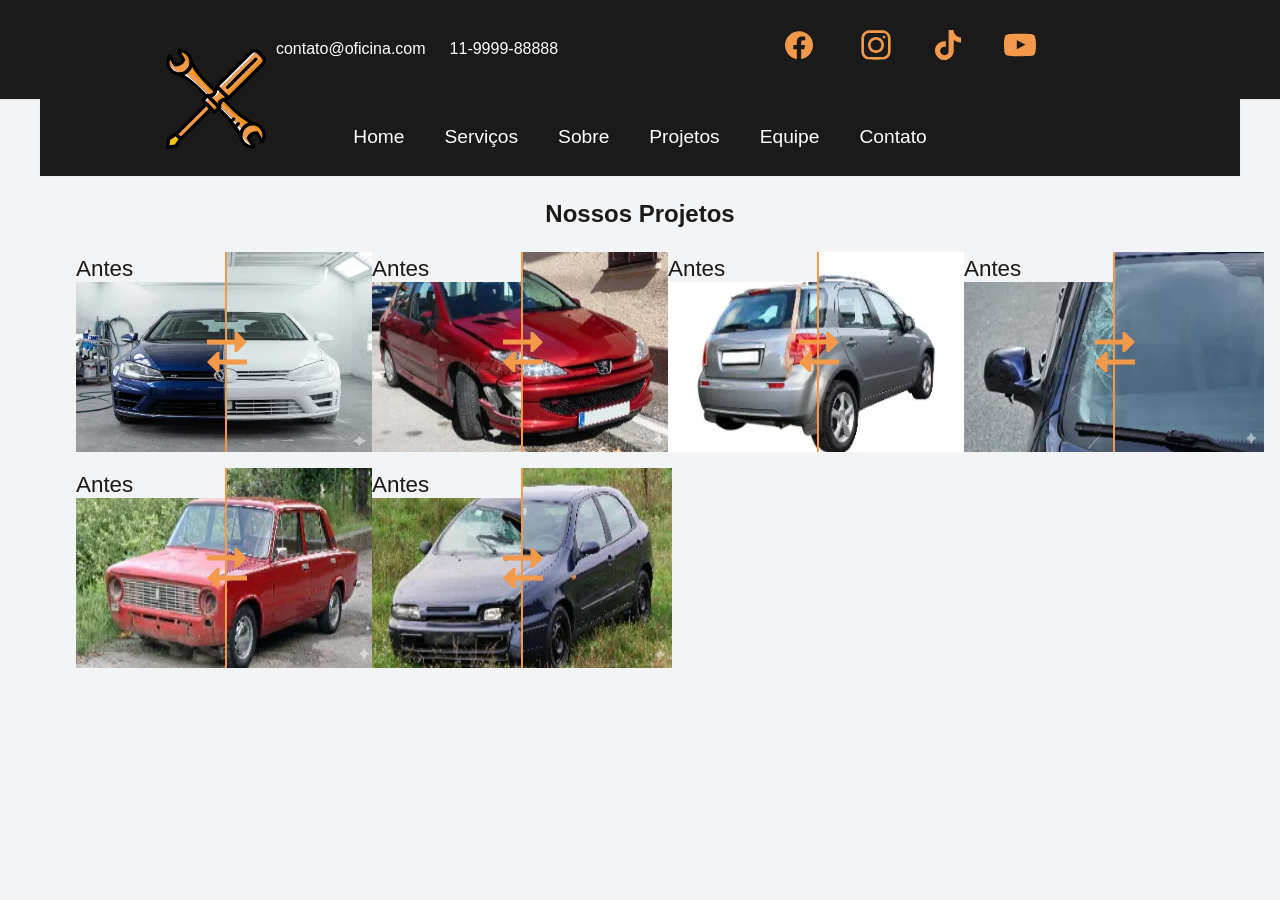
==== commit 559be3a7: "feat: centralização da navbar com javascript, e aplicação de transição de entrada das seções (usando" ====
--- a/projetos.html
+++ b/projetos.html
@@ -23,99 +23,9 @@
     </noscript>
 </head>
 <body class="bem-cursor">
-    <nav class="bem-navbar">
-        <header>
-            <a href="#" class="bem-navbar__brand">
-                <svg class="bem-logo" height="100px" width="100px" version="1.1" id="Layer_1" xmlns="http://www.w3.org/2000/svg" xmlns:xlink="http://www.w3.org/1999/xlink" viewBox="0 0 512.853 512.853" xml:space="preserve" fill="#000000">
-                    <g id="SVGRepo_bgCarrier" stroke-width="0"></g>
-                    <g id="SVGRepo_tracerCarrier" stroke-linecap="round" stroke-linejoin="round"></g>
-                    <g id="SVGRepo_iconCarrier"> 
-                        <path style="fill:#f2994a ;" =""="" d="M443.733,492.928l-15.36-40.107l0.853-3.413c4.267-11.093,15.36-16.213,29.013-13.653l4.267,0.853 l29.013,42.667c11.093-19.627,0.853-51.2-24.747-72.533c-18.773-14.507-42.667-18.773-58.027-10.24 c-24.747,13.653-21.333,51.2,5.12,77.653C426.667,487.808,429.227,492.075,443.733,492.928"></path> 
-                        <path style="fill:#FFFFFF;" d="M413.867,474.155c-23.04-23.04-28.16-54.613-12.8-71.68c-22.187,23.04-22.187,60.587,0.853,83.627 c13.653,13.653,30.72,18.773,48.64,17.067l-6.827-9.387C433.493,490.368,423.253,483.542,413.867,474.155"></path> 
-                        <path style="fill:#FD9808;" d="M477.867,395.648c-19.627-14.507-46.933-14.507-67.413-0.853c-3.413,2.56-6.827,5.12-9.387,7.68 c1.707-1.707,4.267-3.413,6.827-5.12c15.36-8.533,38.4-4.267,58.027,10.24c24.747,19.627,34.987,48.64,26.453,68.267l0.853,0.853 C511.147,451.115,506.027,415.275,477.867,395.648"></path> 
-                        <path style="fill:#f2994a ;" =""="" d="M111.787,89.302L111.787,89.302c5.12,13.653,4.267,23.893-4.267,26.453 c-5.12,1.707-11.947,0.853-19.627-2.56l0,0c31.573,24.747,168.96,157.867,197.973,186.88l35.84,35.84 c23.04,23.04,55.467,60.587,79.36,89.6l0,0c-5.12-12.8-5.12-23.04,4.267-26.453c5.12-1.707,11.947-0.853,19.627,2.56l0,0 c-29.013-24.747-66.56-56.32-89.6-79.36l-35.84-35.84C271.36,257.408,136.533,120.875,111.787,89.302"></path> 
-                        <path style="fill:#FFFFFF;" d="M321.707,336.768l-35.84-35.84c-25.6-25.6-159.573-156.16-186.88-177.493 c-8.533,5.12-18.773,7.68-29.013,7.68l-0.853,0.853c36.693,18.773,175.787,150.187,205.653,180.053l35.84,35.84 c23.04,23.04,51.2,64,72.533,96.427l0.853-0.853c0-10.24,2.56-19.627,7.68-29.013C369.493,387.968,342.187,357.248,321.707,336.768"></path> 
-                        <path style="fill:#FD9808;" d="M311.467,276.182C282.453,247.168,149.333,108.928,130.56,72.235l-0.853,0.853 c0,10.24-2.56,19.627-7.68,29.013c21.333,27.307,153.6,159.573,179.2,185.173l35.84,35.84c20.48,20.48,51.2,46.933,77.653,69.973 c8.533-5.12,18.773-7.68,29.013-7.68l0.853-0.853c-32.427-21.333-73.387-49.493-96.427-72.533L311.467,276.182z"></path> 
-                        <path style="fill:#f2994a ;" =""="" d="M63.147,16.768l22.187,46.08l-1.707,3.413c-3.413,11.093-15.36,16.213-29.013,12.8l-4.267-0.853 L21.333,35.542c-11.093,19.627-0.853,51.2,24.747,72.533c18.773,14.507,42.667,18.773,58.027,10.24 c24.747-13.653,21.333-51.2-5.12-77.653C86.187,27.862,77.653,18.475,63.147,16.768"></path> 
-                        <path style="fill:#FD9808;" d="M62.293,10.795l5.973,11.093c10.24,3.413,21.333,9.387,30.72,18.773 c23.04,23.04,28.16,54.613,12.8,71.68c22.187-23.04,22.187-60.587-0.853-83.627C97.28,15.062,79.36,9.088,62.293,10.795"></path> 
-                        <path style="fill:#FFFFFF;" d="M104.107,118.315c-15.36,8.533-38.4,4.267-58.027-10.24c-24.747-19.627-34.987-48.64-26.453-68.267 l-0.853-1.707c-17.067,25.6-11.947,62.293,15.36,81.92c19.627,14.507,46.933,14.507,67.413,0.853c3.413-2.56,6.827-5.12,9.387-7.68 C109.227,114.902,106.667,116.608,104.107,118.315"></path> 
-                        <path style="fill:#FCC309;" d="M19.627,504.022L7.68,492.075l11.947-35.84l35.84-23.893l23.893,23.893l-23.893,35.84L19.627,504.022 z"></path> 
-                        <g> 
-                        <path style="fill:#f2994a ;" =""="" d="M80.213,457.088L56.32,433.195l152.747-152.747l23.893,23.893L80.213,457.088z"></path> 
-                        <path style="fill:#f2994a ;" =""="" d="M238.08,308.608l-34.133-34.133l23.893-23.893l34.133,34.133L238.08,308.608z"></path> 
-                        </g> 
-                        <path style="fill:#FD9808;" d="M259.413,287.275l-23.893,23.893l12.8,12.8l23.893-23.893L259.413,287.275z"></path> 
-                        <path style="fill:#FFFFFF;" d="M211.627,240.342l-23.893,24.747l12.8,12.8l23.893-23.893L211.627,240.342z"></path> 
-                        <path style="fill:#f2994a ;" =""="" d="M256.853,290.688c12.8-18.773,15.36-29.013,22.187-35.84c6.827-6.827,17.92-9.387,24.747-11.093 L268.8,208.768c-1.707,7.68-4.267,17.92-11.093,24.747s-17.92,9.387-35.84,22.187L256.853,290.688z"></path> 
-                        <path style="fill:#FFFFFF;" d="M260.267,236.928c6.827-6.827,10.24-17.067,12.8-23.04l12.8,12.8L256,196.822 c0.853,9.387,0.853,23.04-5.973,29.867c-6.827,6.827-17.92,15.36-27.307,12.8l8.533,8.533 C237.227,248.022,252.587,244.608,260.267,236.928"></path> 
-                        <path style="fill:#FD9808;" d="M298.667,240.342c-6.827,2.56-16.213,5.973-23.04,12.8s-10.24,17.067-12.8,23.04l-23.893-2.56 l29.867,29.867c10.24-19.627,9.387-33.28,16.213-40.96c6.827-6.827,20.48-6.827,29.867-5.973L298.667,240.342z"></path> 
-                        <path style="fill:#f2994a ;" =""="" d="M303.787,243.755l-34.133-34.133L452.267,26.155c9.387-9.387,24.747-9.387,34.133,0l0,0 c9.387,9.387,9.387,23.893,0,33.28L303.787,243.755z"></path> 
-                        <path style="fill:#FFFFFF;" d="M268.8,209.622l183.467-184.32c9.387-9.387,24.747-9.387,34.133,0l-9.387-9.387 c-11.093-11.093-29.867-11.093-40.96,0L256,195.968l29.867,29.867L268.8,209.622z"></path> 
-                        <path style="fill:#FD9808;" d="M495.787,35.542l-9.387-9.387c9.387,9.387,9.387,23.893,0,33.28l-183.467,184.32l12.8,12.8 L495.787,75.648C506.88,64.555,506.88,46.635,495.787,35.542"></path> 
-                        <path d="M354.133,408.448c-2.56,0-4.267-0.853-5.973-2.56c-3.413-3.413-3.413-8.533,0-11.947l17.067-17.067 c3.413-3.413,8.533-3.413,11.947,0c3.413,3.413,3.413,8.533,0,11.947l-17.067,17.067C358.4,407.595,356.693,408.448,354.133,408.448 z"></path> 
-                        <path d="M69.973,137.088c-13.653,0-27.307-4.267-39.253-12.8C0,102.955-7.68,61.995,12.8,31.275c1.707-2.56,4.267-4.267,6.827-3.413 c2.56,0,5.973,1.707,6.827,4.267L51.2,73.088c11.947,0.853,23.893-5.973,29.013-17.067l0,0L56.32,13.355 c-1.707-2.56-1.707-5.973,0-8.533c0.853-1.707,3.413-3.413,5.973-4.267c20.48-1.707,40.96,5.12,55.467,19.627 s21.333,34.133,19.627,54.613s-12.8,38.4-29.867,50.347C96.427,133.675,82.773,137.088,69.973,137.088z M20.48,54.315 c-5.973,20.48,1.707,43.52,19.627,56.32c17.067,11.947,40.107,11.947,57.173,0.853c12.8-8.533,21.333-22.187,23.04-37.547 s-4.267-29.867-14.507-40.96c-7.68-7.68-17.067-12.8-27.307-14.507L97.28,50.902c1.707,2.56,1.707,5.12,0,7.68l-1.707,4.267 C87.04,79.915,69.12,90.155,49.493,89.302h-4.267c-2.56,0-5.12-1.707-6.827-4.267L20.48,54.315z"></path> 
-                        <path d="M443.733,510.848c-17.92,0-34.987-6.827-47.787-19.627c-14.507-14.507-21.333-34.133-19.627-54.613 c1.707-20.48,12.8-38.4,29.867-50.347c23.04-15.36,53.76-15.36,76.8,0.853c29.867,21.333,38.4,62.293,17.92,93.013 c-1.707,2.56-4.267,3.413-7.68,4.267c-2.56,0-5.973-1.707-6.827-4.267l-23.893-40.96c-12.8-0.853-23.893,5.973-29.867,17.067 l24.747,41.813c1.707,2.56,1.707,5.973,0,8.533c-1.707,2.56-4.267,4.267-6.827,4.267 C448.853,510.848,446.293,510.848,443.733,510.848z M443.733,391.382c-10.24,0-19.627,2.56-28.16,8.533 c-12.8,8.533-21.333,22.187-23.04,37.547c-1.707,15.36,4.267,29.867,14.507,40.96c7.68,7.68,17.067,12.8,27.307,14.507 l-18.773-32.427c-1.707-2.56-1.707-5.12,0-7.68l1.707-4.267c8.533-17.067,26.453-28.16,46.08-26.453h4.267 c2.56,0,5.12,1.707,6.827,4.267l17.92,30.72c5.973-20.48-1.707-43.52-19.627-56.32C464.213,394.795,453.973,391.382,443.733,391.382 z"></path> 
-                        <path d="M333.653,381.142c-2.56,0-4.267-0.853-5.973-2.56c-3.413-3.413-3.413-8.533,0-11.947l13.653-13.653 c3.413-3.413,8.533-3.413,11.947,0c3.413,3.413,3.413,8.533,0,11.947l-13.653,13.653 C337.92,380.288,336.213,381.142,333.653,381.142z"></path> 
-                        <path d="M320.853,260.822L320.853,260.822c-2.56,0-4.267-0.853-5.973-2.56l-60.587-60.587c-3.413-3.413-3.413-8.533,0-11.947 L430.08,10.795c13.653-13.653,35.84-13.653,49.493,0l23.04,23.04c13.653,13.653,13.653,35.84,0,49.493L326.827,258.262 C325.12,259.968,322.56,260.822,320.853,260.822z M272.213,191.702L320,239.488l169.813-168.96c6.827-6.827,6.827-17.92,0-24.747 l-23.04-23.04c-6.827-6.827-17.92-6.827-24.747,0L272.213,191.702z"></path> 
-                        <path d="M249.173,332.502c-2.56,0-4.267-0.853-5.973-2.56l-60.587-60.587c-3.413-3.413-3.413-8.533,0-11.947l23.893-23.893 c1.707-1.707,3.413-2.56,5.973-2.56l0,0c2.56,0,4.267,0.853,5.973,2.56l60.587,60.587c3.413,3.413,3.413,8.533,0,11.947L256,329.942 C254.293,330.795,251.733,332.502,249.173,332.502L249.173,332.502z M201.387,263.382l47.787,47.787l11.947-11.947l-47.787-47.787 L201.387,263.382z"></path> 
-                        <path d="M273.92,307.755c-2.56,0-4.267-0.853-5.973-2.56l-60.587-60.587c-2.56-2.56-3.413-5.973-1.707-9.387s5.12-5.12,8.533-5.12 c5.973,0,18.773,0.853,23.893-3.413c5.973-5.973,14.507-27.307,14.507-34.133c0-3.413,1.707-6.827,5.12-8.533 c3.413-1.707,6.827-0.853,9.387,1.707l60.587,60.587c2.56,2.56,3.413,5.973,1.707,9.387c-1.707,3.413-4.267,5.12-8.533,5.12 c-6.827,0-29.013,8.533-34.133,14.507c-5.12,5.12-4.267,17.067-3.413,23.893c0,3.413-1.707,6.827-5.12,8.533 C275.627,307.755,274.773,307.755,273.92,307.755z M232.96,247.168l32.427,32.427c0.853-5.973,3.413-11.947,7.68-16.213 c5.12-5.12,17.92-11.947,29.867-16.213l-37.547-37.547c-4.267,11.947-10.24,24.747-16.213,29.867 C244.907,243.755,238.933,246.315,232.96,247.168z"></path> 
-                        <path d="M8.533,512.555c-2.56,0-4.267-0.853-5.973-2.56C0.853,508.288,0,505.728,0,503.168l5.12-41.813 c0-2.56,1.707-4.267,3.413-5.973l37.547-25.6c3.413-2.56,7.68-1.707,11.093,0.853l23.893,23.893c2.56,2.56,3.413,7.68,0.853,11.093 l-25.6,37.547c-1.707,1.707-3.413,3.413-5.973,3.413l-40.96,5.973C9.387,512.555,9.387,512.555,8.533,512.555z M21.333,467.328 l-3.413,26.453l27.307-3.413l19.627-28.16l-14.507-14.507L21.333,467.328z"></path> 
-                        <path d="M75.093,469.888c-2.56,0-4.267-0.853-5.973-2.56l-23.893-23.893c-1.707-1.707-2.56-4.267-2.56-5.973 c0-2.56,0.853-4.267,2.56-5.973l156.16-156.16c3.413-3.413,8.533-3.413,11.947,0l23.893,23.893c1.707,1.707,2.56,3.413,2.56,5.973 s-0.853,4.267-2.56,5.973L81.92,467.328C80.213,469.035,77.653,469.888,75.093,469.888z M63.147,437.462l11.947,11.947 l144.213-143.36l-11.947-11.947L63.147,437.462z"></path> 
-                        <path d="M315.733,205.355c-2.56,0-4.267-0.853-5.973-2.56c-3.413-3.413-3.413-8.533,0-11.947L454.827,45.782 c3.413-3.413,8.533-3.413,11.947,0c3.413,3.413,3.413,8.533,0,11.947L321.707,202.795C320,204.502,318.293,205.355,315.733,205.355z "></path> 
-                        <path d="M383.147,451.115L383.147,451.115c-3.413,0-5.973-1.707-6.827-3.413c-30.72-46.08-53.76-77.653-71.68-95.573l-42.667-42.667 c-3.413-3.413-3.413-8.533,0-11.947l1.707-1.707c-0.853-9.387,0-23.893,8.533-32.427c5.12-5.12,12.8-9.387,18.773-11.947 c3.413-1.707,6.827-0.853,9.387,1.707l51.2,51.2l0,0c17.92,17.92,48.64,40.96,95.573,71.68c2.56,1.707,3.413,3.413,3.413,5.973 s-0.853,5.12-2.56,6.827l-0.853,0.853c-1.707,1.707-3.413,2.56-5.973,2.56c-10.24,0-19.627,3.413-27.307,8.533 c-12.8,9.387-21.333,24.747-21.333,41.813c0,2.56-0.853,4.267-2.56,5.973l-0.853,0.853 C388.267,450.262,385.707,451.115,383.147,451.115z M280.747,304.342l36.693,36.693c16.213,16.213,36.693,42.667,62.293,80.213 c5.12-13.653,13.653-26.453,27.307-34.987c5.12-3.413,10.24-5.973,15.36-7.68c-38.4-25.6-64.853-46.08-80.213-62.293l-46.933-46.933 c-4.267,2.56-7.68,4.267-8.533,5.973c-5.12,5.12-4.267,17.067-3.413,23.893C282.453,300.928,281.6,302.635,280.747,304.342z"></path> 
-                        <path d="M208.213,252.288c-2.56,0-4.267-0.853-5.973-2.56l-42.667-42.667c-30.72-30.72-60.587-52.907-93.867-69.973 c-2.56-0.853-4.267-3.413-4.267-5.973c0-2.56,0.853-5.12,2.56-7.68l0.853-0.853c0.853-1.707,3.413-2.56,5.12-2.56 c10.24,0,19.627-3.413,27.307-8.533c14.507-9.387,23.04-24.747,23.04-41.813c0-2.56,0.853-4.267,2.56-5.973l0.853-0.853 c2.56-1.707,5.12-2.56,7.68-2.56c2.56,0,5.12,1.707,5.973,4.267c17.067,33.28,39.253,63.147,70.827,94.72l51.2,51.2 c2.56,2.56,3.413,5.973,1.707,9.387c-2.56,5.973-6.827,14.507-11.947,18.773c-8.533,8.533-23.04,9.387-32.427,8.533l-1.707,1.707 C213.333,251.435,210.773,252.288,208.213,252.288L208.213,252.288z M93.867,132.822c27.307,16.213,52.053,36.693,78.507,63.147 l36.693,36.693c1.707-0.853,3.413-1.707,5.12-1.707c5.973,0,18.773,0.853,23.893-3.413c0.853-0.853,3.413-4.267,5.973-8.533 l-47.787-47.787c-25.6-25.6-46.08-51.2-62.293-78.507c-5.12,13.653-13.653,24.747-26.453,33.28 C103.253,128.555,98.133,131.115,93.867,132.822z"></path> 
-                    </g>
-                </svg>
-            </a>
-            <ul class="bem-navbar__menu">
-                <li>contato@oficina.com</li>
-                <li>11-9999-88888</li>
-            </ul>
-        </header>
-        <ul class="bem-navbar__menu">
-            <li class="bem-navbar__item">
-                <a href="#" class="bem-navbar__link">
-                    <svg class="bem-icon-facebook" width="42px" height="42px" viewBox="0 0 24 24" fill="none" xmlns="http://www.w3.org/2000/svg"><g id="SVGRepo_bgCarrier" stroke-width="0"></g><g id="SVGRepo_tracerCarrier" stroke-linecap="round" stroke-linejoin="round"></g><g id="SVGRepo_iconCarrier"> <path d="M20 12.05C19.9813 10.5255 19.5273 9.03809 18.6915 7.76295C17.8557 6.48781 16.673 5.47804 15.2826 4.85257C13.8921 4.2271 12.3519 4.01198 10.8433 4.23253C9.33473 4.45309 7.92057 5.10013 6.7674 6.09748C5.61422 7.09482 4.77005 8.40092 4.3343 9.86195C3.89856 11.323 3.88938 12.8781 4.30786 14.3442C4.72634 15.8103 5.55504 17.1262 6.69637 18.1371C7.83769 19.148 9.24412 19.8117 10.75 20.05V14.38H8.75001V12.05H10.75V10.28C10.7037 9.86846 10.7483 9.45175 10.8807 9.05931C11.0131 8.66687 11.23 8.30827 11.5161 8.00882C11.8022 7.70936 12.1505 7.47635 12.5365 7.32624C12.9225 7.17612 13.3368 7.11255 13.75 7.14003C14.3498 7.14824 14.9482 7.20173 15.54 7.30003V9.30003H14.54C14.3676 9.27828 14.1924 9.29556 14.0276 9.35059C13.8627 9.40562 13.7123 9.49699 13.5875 9.61795C13.4627 9.73891 13.3667 9.88637 13.3066 10.0494C13.2464 10.2125 13.2237 10.387 13.24 10.56V12.07H15.46L15.1 14.4H13.25V20C15.1399 19.7011 16.8601 18.7347 18.0985 17.2761C19.3369 15.8175 20.0115 13.9634 20 12.05Z" fill="#f2994a"></path> </g></svg>
-                </a>
-            </li>
-            <li class="bem-navbar__item">
-                <a href="#" class="bem-navbar__link">
-                    <svg class="bem-icon-instagram" width="32px" height="32px" viewBox="0 0 24 24" fill="none" xmlns="http://www.w3.org/2000/svg"><g id="SVGRepo_bgCarrier" stroke-width="0"></g><g id="SVGRepo_tracerCarrier" stroke-linecap="round" stroke-linejoin="round"></g><g id="SVGRepo_iconCarrier"> <path fill-rule="evenodd" clip-rule="evenodd" d="M12 18C15.3137 18 18 15.3137 18 12C18 8.68629 15.3137 6 12 6C8.68629 6 6 8.68629 6 12C6 15.3137 8.68629 18 12 18ZM12 16C14.2091 16 16 14.2091 16 12C16 9.79086 14.2091 8 12 8C9.79086 8 8 9.79086 8 12C8 14.2091 9.79086 16 12 16Z" fill="#f2994a"></path> <path d="M18 5C17.4477 5 17 5.44772 17 6C17 6.55228 17.4477 7 18 7C18.5523 7 19 6.55228 19 6C19 5.44772 18.5523 5 18 5Z" fill="#f2994a"></path> <path fill-rule="evenodd" clip-rule="evenodd" d="M1.65396 4.27606C1 5.55953 1 7.23969 1 10.6V13.4C1 16.7603 1 18.4405 1.65396 19.7239C2.2292 20.8529 3.14708 21.7708 4.27606 22.346C5.55953 23 7.23969 23 10.6 23H13.4C16.7603 23 18.4405 23 19.7239 22.346C20.8529 21.7708 21.7708 20.8529 22.346 19.7239C23 18.4405 23 16.7603 23 13.4V10.6C23 7.23969 23 5.55953 22.346 4.27606C21.7708 3.14708 20.8529 2.2292 19.7239 1.65396C18.4405 1 16.7603 1 13.4 1H10.6C7.23969 1 5.55953 1 4.27606 1.65396C3.14708 2.2292 2.2292 3.14708 1.65396 4.27606ZM13.4 3H10.6C8.88684 3 7.72225 3.00156 6.82208 3.0751C5.94524 3.14674 5.49684 3.27659 5.18404 3.43597C4.43139 3.81947 3.81947 4.43139 3.43597 5.18404C3.27659 5.49684 3.14674 5.94524 3.0751 6.82208C3.00156 7.72225 3 8.88684 3 10.6V13.4C3 15.1132 3.00156 16.2777 3.0751 17.1779C3.14674 18.0548 3.27659 18.5032 3.43597 18.816C3.81947 19.5686 4.43139 20.1805 5.18404 20.564C5.49684 20.7234 5.94524 20.8533 6.82208 20.9249C7.72225 20.9984 8.88684 21 10.6 21H13.4C15.1132 21 16.2777 20.9984 17.1779 20.9249C18.0548 20.8533 18.5032 20.7234 18.816 20.564C19.5686 20.1805 20.1805 19.5686 20.564 18.816C20.7234 18.5032 20.8533 18.0548 20.9249 17.1779C20.9984 16.2777 21 15.1132 21 13.4V10.6C21 8.88684 20.9984 7.72225 20.9249 6.82208C20.8533 5.94524 20.7234 5.49684 20.564 5.18404C20.1805 4.43139 19.5686 3.81947 18.816 3.43597C18.5032 3.27659 18.0548 3.14674 17.1779 3.0751C16.2777 3.00156 15.1132 3 13.4 3Z" fill="#f2994a"></path> </g></svg>
-                </a>
-            </li>
-             <li class="bem-navbar__item">
-                <a href="#" class="bem-navbar__link">
-                    <svg class="bem-icon-tiktok" fill="#f2994a" width="32px" height="32px" viewBox="0 0 32 32" version="1.1" xmlns="http://www.w3.org/2000/svg"><g id="SVGRepo_bgCarrier" stroke-width="0"></g><g id="SVGRepo_tracerCarrier" stroke-linecap="round" stroke-linejoin="round"></g><g id="SVGRepo_iconCarrier"> <title>tiktok</title> <path d="M16.656 1.029c1.637-0.025 3.262-0.012 4.886-0.025 0.054 2.031 0.878 3.859 2.189 5.213l-0.002-0.002c1.411 1.271 3.247 2.095 5.271 2.235l0.028 0.002v5.036c-1.912-0.048-3.71-0.489-5.331-1.247l0.082 0.034c-0.784-0.377-1.447-0.764-2.077-1.196l0.052 0.034c-0.012 3.649 0.012 7.298-0.025 10.934-0.103 1.853-0.719 3.543-1.707 4.954l0.020-0.031c-1.652 2.366-4.328 3.919-7.371 4.011l-0.014 0c-0.123 0.006-0.268 0.009-0.414 0.009-1.73 0-3.347-0.482-4.725-1.319l0.040 0.023c-2.508-1.509-4.238-4.091-4.558-7.094l-0.004-0.041c-0.025-0.625-0.037-1.25-0.012-1.862 0.49-4.779 4.494-8.476 9.361-8.476 0.547 0 1.083 0.047 1.604 0.136l-0.056-0.008c0.025 1.849-0.050 3.699-0.050 5.548-0.423-0.153-0.911-0.242-1.42-0.242-1.868 0-3.457 1.194-4.045 2.861l-0.009 0.030c-0.133 0.427-0.21 0.918-0.21 1.426 0 0.206 0.013 0.41 0.037 0.61l-0.002-0.024c0.332 2.046 2.086 3.59 4.201 3.59 0.061 0 0.121-0.001 0.181-0.004l-0.009 0c1.463-0.044 2.733-0.831 3.451-1.994l0.010-0.018c0.267-0.372 0.45-0.822 0.511-1.311l0.001-0.014c0.125-2.237 0.075-4.461 0.087-6.698 0.012-5.036-0.012-10.060 0.025-15.083z"></path> </g></svg>                  </a>
-            </li>
-             <li class="bem-navbar__item">
-                <a href="#" class="bem-navbar__link">
-                    <svg class="bem-icon-youtube" width="32px" height="32px" viewBox="0 -3 20 20" version="1.1" xmlns="http://www.w3.org/2000/svg" xmlns:xlink="http://www.w3.org/1999/xlink" fill="#f2994a"><g id="SVGRepo_bgCarrier" stroke-width="0"></g><g id="SVGRepo_tracerCarrier" stroke-linecap="round" stroke-linejoin="round"></g><g id="SVGRepo_iconCarrier"> <title>youtube [#168]</title> <desc>Created with Sketch.</desc> <defs> </defs> <g id="Page-1" stroke="none" stroke-width="1" fill="none" fill-rule="evenodd"> <g id="Dribbble-Light-Preview" transform="translate(-300.000000, -7442.000000)" fill="#f2994a"> <g id="icons" transform="translate(56.000000, 160.000000)"> <path d="M251.988432,7291.58588 L251.988432,7285.97425 C253.980638,7286.91168 255.523602,7287.8172 257.348463,7288.79353 C255.843351,7289.62824 253.980638,7290.56468 251.988432,7291.58588 M263.090998,7283.18289 C262.747343,7282.73013 262.161634,7282.37809 261.538073,7282.26141 C259.705243,7281.91336 248.270974,7281.91237 246.439141,7282.26141 C245.939097,7282.35515 245.493839,7282.58153 245.111335,7282.93357 C243.49964,7284.42947 244.004664,7292.45151 244.393145,7293.75096 C244.556505,7294.31342 244.767679,7294.71931 245.033639,7294.98558 C245.376298,7295.33761 245.845463,7295.57995 246.384355,7295.68865 C247.893451,7296.0008 255.668037,7296.17532 261.506198,7295.73552 C262.044094,7295.64178 262.520231,7295.39147 262.895762,7295.02447 C264.385932,7293.53455 264.28433,7285.06174 263.090998,7283.18289" id="youtube-[#168]"> </path> </g> </g> </g> </g></svg>
-                </a>
-            </li>
-        </ul>
-    </nav>
+    <div id="navbar-principal"></div>
     <main>
-        <nav class="bem-navbar--secundaria bem-container">
-            <input type="checkbox" id="nav-toggle" class="bem-navbar__checkbox">
-            <label for="nav-toggle" class="bem-navbar__toggle">☰</label>
-            <ul class="bem-navbar__menu">
-                <li class="bem-navbar__item">
-                    <a href="index.html" class="bem-navbar__link bem-navbar__link--active">Home</a>
-                </li>
-                <li class="bem-navbar__item">
-                    <a href="index.html#sobre" class="bem-navbar__link">Sobre</a>
-                </li>
-                <li class="bem-navbar__item">
-                    <a href="index.html#servicos" class="bem-navbar__link">Serviços</a>
-                </li>
-                <li class="bem-navbar__item">
-                    <a href="index.html#equipe" class="bem-navbar__link">Equipe</a>
-                </li>
-                <li class="bem-navbar__item">
-                    <a href="index.html#contato" class="bem-navbar__link">Contato</a>
-                </li>
-            </ul>
-        </nav>
+        <div id="navbar-secundaria"></div>
         <section class="bem-container" id="projetos"> 
             <h2 class="bem-titulo-h2">Nossos Projetos</h2>
             <div class="bem-grid-auto">
@@ -173,6 +83,7 @@
 
 </main>
 
-<script src="assets/js/script.js"></script>
+    <script src="assets/js/navbar.js"></script>
+    <script src="assets/js/script.js"></script>
 </body>
 </html>
--- a/assets/css/microframework.css
+++ b/assets/css/microframework.css
@@ -1,558 +1,570 @@
-*{margin:0;padding:0;box-sizing:border-box}
-:root{
-  --bem-primary:#1a1a1b;
-  --bem-secondary:#ffffff;
-  --bem-tertiary: #f2994a; 
-
-  --bem-success:#10b981;
-  --bem-danger:#ef4444;
-  --bem-warning:#f59e0b;
-  --bem-dark:#1f2937;
-  --bem-light:#f3f4f6;
-  --bem-bg:#1a1a1b;
-  --bem-surface:#ffffff;
-  --bem-text:#1f2937;
-  --bem-text-muted:#6b7280;
-  --bem-border:#e5e7eb;
-  --bem-spacing-xs:.25rem;
-  --bem-spacing-sm:.5rem;
-  --bem-spacing-md:1rem;
-  --bem-spacing-lg:1.5rem;
-  --bem-spacing-xl:2rem;
-  --bem-font-base:-apple-system, BlinkMacSystemFont, 'Segoe UI', Roboto, Oxygen, Ubuntu, Cantarell, sans-serif;
-  --bem-font-mono:'Courier New', monospace;
-  --bem-radius-sm:.25rem;
-  --bem-radius-md:.5rem;
-  --bem-radius-lg:1rem;
-  --bem-shadow-sm:0 1px 2px 0 rgba(0,0,0,.05);
-  --bem-shadow-md:0 4px 6px -1px rgba(0,0,0,.1);
-  --bem-shadow-lg:0 10px 15px -3px rgba(0,0,0,.1);
-}
-[data-theme="dia"]{
-  --bem-primary:#8b5cf6;
-  --bem-bg:#f5f5f7;
-}
-[data-theme="tarde"]{
-  --bem-primary:#f97316;
-  --bem-secondary:#d946ef;
-  --bem-bg:#fdf5ee;
-  --bem-surface:#fffaf7;
-  --bem-text-muted:#78716c;
-  --bem-border:#e7d5c4;
-  --bem-light:#fae8d5;
-}
-[data-theme="noite"]{
-  --bem-primary:#2dd4bf;
-  --bem-secondary:#a78bfa;
-  --bem-success:#34d399;
-  --bem-danger:#f87171;
-  --bem-bg:#0f172a;
-  --bem-surface:#1e293b;
-  --bem-text:#f1f5f9;
-  --bem-text-muted:#94a3b8;
-  --bem-border:#334155;
-  --bem-light:#334155;
-}
-html{
-  scroll-behavior: smooth;
-}
-body{
-  font-family:var(--bem-font-base);
-  line-height:1.5;
-  color:var(--bem-text);
-  background:var(--bem-light);
-  transition:background .25s, color .25s;
-  cursor: url(../imagens/cursor/cursor.svg), auto;
-}
-a{
-  cursor: url(../imagens/cursor/cursor-ancora.svg), auto;
-  text-decoration: none;
-  color: var(--bem-secondary);
-}
-p{
-  color: var(--bem-secondary);
-  padding: 10px 100px;
-}
-
-header{
-  display: flex;
-  justify-content: center;
-  align-items: center;
-  gap: 2.5rem;
-}
-.bem-logo{
-  position: absolute;
-  top: 0;
-  left: 50px;
-  /*                    x     y      */
-  transform: translate(-120px, 0);
-  z-index: 1001;
-  width: 100px;
-}
-.icon-marcas{
-  width: 100px;
-}
-.container-icons{
-  display: flex;
-  align-items: center;
-  justify-content: space-around;
-  flex-wrap: wrap;
-  gap: 50px;
-  width: 100%;
-  margin: var(--bem-spacing-sm) 0;
-  padding: var(--bem-spacing-sm);
-}
-#sobre{
-  position: relative;
-  height: 300px;
-}
-.sobre-img{
-  position: absolute;
-  top: 70px;
-  left: 0;
-  display: flex;
-  align-items: center;
-  justify-content: center;
-  border-radius: 100px 0 0 0;
-  width: 45%;
-  height: 230px;
-  z-index: 5;
-  background-color: var(--bem-text-muted);
-}
-.sobre-descricao{
-  position: absolute;
-  top:0;
-  right: 0;
-  display: flex;
-  flex-direction: column;
-  width: 60%;
-  height: 300px;
-  color: var(--bem-light);
-  background-color: var(--bem-bg);
-}
-.bem-hero{
-  /*relativo para c ontrolar a posição absoluta dos filhos  */
-  position: relative;
-  display: flex;
-  align-items: center;
-  justify-content: center;
-  height: 65.75vh;
-  background-image: url(../imagens/imagem_hero/fundo-hero.jpg);
-  /*cover = estica e contain manter o tamanho original  */
-  background-size: cover;
-  background-repeat: no-repeat;
-  background-position: center;
-  background-color: #0f172a;
-  color: var(--bem-light);
-}
-.bem-hero__titulo{
-  display: flex;
-  flex-direction: column;
-  align-items: center;
-  justify-content: center;
-  background-color: #0f172a6c;
-  backdrop-filter: blur(15px);
-  position: absolute;
-  top: 0;
-  left: calc(50% /2);
-  width: 50%;
-  height: 100%;
-  z-index: 10;
-  padding: 50px;
-  gap: 20px;
-}
-.bem-hero_imagem{
-  position: absolute;
-  bottom: 0;
-  right: 20%;
-  z-index: 2;
-  /*      aumentar o tamnho  horizontal e vertical   
-          da equerda para direita e de cima para baixo
-  
-  */
-  transform: scale(1.5) translate(50px, -30px) ;
-}
-.bem-titulo-h2{
-  display: flex;
-  align-items: center;
-  justify-content: center;
-  margin: 20px;
-  font-size: 1.5rem;
-  color: var(--bem-primary);
-}
-.bem-container{
-  width:100%;
-  max-width:1200px;
-  margin:0 auto;
-  padding:0 var(--bem-spacing-md);
-}
-.bem-container--fluid{ max-width:100% }
-.bem-container--narrow{ max-width:600px }
-.bem-grid { display: grid; gap: var(--bem-spacing-md) }
-.bem-btn{
-  display:flex;
-  align-items:center;
-  justify-content:center;
-  padding:var(--bem-spacing-sm) var(--bem-spacing-lg);
-  font-size:1rem;
-  font-weight:500;
-  border:none;
-  border-radius:var(--bem-radius-md);
-  cursor:pointer;
-  transition:all .2s ease;
-  text-decoration:none;
-  gap:var(--bem-spacing-sm);
-  margin: var(--bem-spacing-lg) 0;
-}
-.bem-btn:hover{ transform:translateY(-1px);box-shadow:var(--bem-shadow-md) }
-.bem-btn:active{ transform:translateY(0) }
-.bem-btn--primary{ background-color:var(--bem-primary);color:#fff;border: 2px solid var(--bem-tertiary); }
-.bem-btn--primary:hover{ filter:brightness(.9) }
-.bem-btn--secondary{ background-color:var(--bem-secondary);color:#fff }
-.bem-btn--secondary:hover{ filter:brightness(.9) }
-.bem-btn--success{ background-color:var(--bem-success);color:#fff }
-.bem-btn--danger{ background-color:var(--bem-danger);color:#fff }
-.bem-btn--outline{
-  background-color:transparent;
-  border:2px solid var(--bem-primary);
-  color:var(--bem-primary);
-}
-.bem-btn--outline:hover{ background-color:var(--bem-primary);color:#fff }
-.bem-btn--sm{ padding:var(--bem-spacing-xs) var(--bem-spacing-md);font-size:.875rem }
-.bem-btn--lg{ padding:var(--bem-spacing-md) var(--bem-spacing-xl);font-size:1.125rem }
-.bem-btn--block{ width:100% }
-.bem-btn:disabled,.bem-btn--disabled{ opacity:.5;cursor:not-allowed;pointer-events:none }
-.bem-btn__icon{ display:inline-flex;font-size:1.25em }
-.bem-btn__text{ display:inline-flex }
-.bem-card{
-  background-color:var(--bem-surface);
-  border-radius:var(--bem-radius-lg);
-  box-shadow:var(--bem-shadow-md);
-  overflow:hidden;
-  transition:all .3s ease;
-}
-.bem-card:hover{ box-shadow:var(--bem-shadow-lg);transform:translateY(-2px) }
-.bem-card--flat{ box-shadow:none;border:1px solid var(--bem-border) }
-.bem-card__header{ padding:var(--bem-spacing-lg);border-bottom:1px solid var(--bem-border) }
-.bem-card__title{ font-size:1.25rem;font-weight:600;margin:0;color:var(--bem-text) }
-.bem-card__subtitle{ font-size:.875rem;color:var(--bem-text-muted);margin-top:var(--bem-spacing-xs) }
-.bem-card__body{ padding:var(--bem-spacing-lg) }
-.bem-card__footer{
-  padding:var(--bem-spacing-lg);
-  border-top:1px solid var(--bem-border);
-  background-color:var(--bem-light);
-}
-.bem-card__image{ width:100%;height:auto;display:block }
-.bem-card__actions{ display:flex;gap:var(--bem-spacing-sm);align-items:center }
-.bem-form{ display:flex;flex-direction:column;gap:var(--bem-spacing-md) }
-.bem-form__group{ display:flex;flex-direction:column;gap:var(--bem-spacing-xs) }
-.bem-form__label{ font-weight:500;font-size:.875rem;color:var(--bem-text) }
-.bem-form__label--required::after{ content:' *';color:var(--bem-danger) }
-.bem-form__input,
-.bem-form__textarea,
-.bem-form__select{
-  width:100%;
-  padding:var(--bem-spacing-sm) var(--bem-spacing-md);
-  border:2px solid var(--bem-border);
-  border-radius:var(--bem-radius-md);
-  font-size:1rem;
-  font-family:inherit;
-  transition:all .2s ease;
-  background:var(--bem-surface);
-  color:var(--bem-text);
-}
-.bem-form__input:focus,
-.bem-form__textarea:focus,
-.bem-compare__range:focus-visible{
-  opacity:.01;
-  outline:3px solid var(--bem-primary);
-  outline-offset:-3px;
-}
-@keyframes bem-fade-in{ from{ opacity:0}to{ opacity:1}}
-@keyframes bem-slide-up{ from{ opacity:0;transform:translateY(20px)}to{ opacity:1;transform:translateY(0)}}
-@keyframes bem-scale-up{ from{ opacity:0;transform:scale(0.95)}to{ opacity:1;transform:scale(1)}}
-.bem-animate-fade-in{ animation:bem-fade-in 0.3s ease forwards}
-.bem-animate-slide-up{ animation:bem-slide-up 0.4s ease forwards}
-.bem-grid-auto{ display:grid;grid-template-columns:repeat(auto-fit, minmax(280px, 1fr));gap:var(--bem-spacing-md)}
-.bem-flex-1{ flex:1}
-.bem-flex-wrap{ flex-wrap:wrap}
-.bem-h-screen{ height:100vh}
-.bem-min-h-screen{ min-height:100vh}
-.bem-w-screen{ width:100vw}
-.bem-m-0{ margin:0}
-.bem-p-0{ padding:0}
-.bem-mx-auto{ margin-left:auto;margin-right:auto}
-.bem-my-auto{ margin-top:auto;margin-bottom:auto}
-.bem-mt-auto{ margin-top:auto}
-.bem-pt-xl{ padding-top:var(--bem-spacing-xl)}
-.bem-pb-xl{ padding-bottom:var(--bem-spacing-xl)}
-.bem-px-lg{ padding-left:var(--bem-spacing-lg);padding-right:var(--bem-spacing-lg)}
-.bem-gap-lg{ gap:var(--bem-spacing-lg)}
-.bem-gap-xl{ gap:var(--bem-spacing-xl)}
-.bem-text-primary{ color:var(--bem-primary)}
-.bem-text-secondary{ color:var(--bem-secondary)}
-.bem-text-success{ color:var(--bem-success)}
-.bem-text-danger{ color:var(--bem-danger)}
-.bem-text-muted-util{ color:var(--bem-text-muted)}
-.bem-font-bold{ font-weight:700}
-.bem-font-medium{ font-weight:500}
-.bem-text-xl{ font-size:1.25rem}
-.bem-text-2xl{ font-size:1.5rem}
-.bem-text-xs{ font-size:0.75rem}
-.bem-text-sm{ font-size:0.875rem}
-.bem-icon-lg{ font-size:2rem;display:inline-flex;justify-content:center;align-items:center}
-.bem-text-underline{ text-decoration:underline}
-.bem-bg-glass{ background-color:rgba(255,255,255,.2);backdrop-filter:blur(4px);border:1px solid rgba(255,255,255,.3)}
-[data-theme="noite"] .bem-bg-glass{ background-color:rgba(15,23,42,.4);border-color:rgba(255,255,255,.1)}
-.bem-border-primary{ border-color:var(--bem-primary)}
-.bem-border-top-primary{ border-top:3px solid var(--bem-primary)}
-.bem-border-top-secondary{ border-top:3px solid var(--bem-secondary)}
-.bem-border-left-success{ border-left-color:var(--bem-success)}
-.bem-border-default{ border:1px solid var(--bem-border)}
-.bem-max-w-xxs{ max-width:220px}
-.bem-max-w-xs{ max-width:280px}
-.bem-max-w-sm{ max-width:400px}
-.bem-form__input--error,.bem-form__textarea--error,.bem-form__select--error{ border-color:var(--bem-danger) }
-.bem-form__input--success,.bem-form__textarea--success,.bem-form__select--success{ border-color:var(--bem-success) }
-.bem-form__textarea{ min-height:100px;resize:vertical }
-.bem-form__help{ font-size:.875rem;color:var(--bem-text-muted) }
-.bem-form__error{ font-size:.875rem;color:var(--bem-danger) }
-.bem-form__checkbox,.bem-form__radio{ display:flex;align-items:center;gap:var(--bem-spacing-sm) }
-.bem-form__checkbox input,.bem-form__radio input{ width:auto }
-.bem-alert{
-  padding:var(--bem-spacing-md);
-  border-radius:var(--bem-radius-md);
-  border-left:4px solid;
-  display:flex;
-  align-items:flex-start;
-  gap:var(--bem-spacing-sm);
-}
-.bem-alert--info{ background-color:#dbeafe;border-color:var(--bem-primary);color:#1e40af }
-.bem-alert--success{ background-color:#d1fae5;border-color:var(--bem-success);color:#065f46 }
-.bem-alert--warning{ background-color:#fef3c7;border-color:var(--bem-warning);color:#92400e }
-.bem-alert--danger{ background-color:#fee2e2;border-color:var(--bem-danger);color:#991b1b }
-.bem-alert__icon{ font-size:1.25rem;flex-shrink:0 }
-.bem-alert__content{ flex:1 }
-.bem-alert__title{ font-weight:600;margin-bottom:var(--bem-spacing-xs) }
-.bem-alert__message{ font-size:.875rem }
-.bem-alert__close{
-  background:none;border:none;cursor:pointer;padding:0;
-  font-size:1.25rem;opacity:.6;transition:opacity .2s;
-  color:inherit;
-}
-.bem-alert__close:hover{ opacity:1 }
-.bem-navbar{
-  display:flex;
-  align-items:center;
-  justify-content: space-evenly;
-  padding:var(--bem-spacing-md) var(--bem-spacing-lg);
-  box-shadow:var(--bem-shadow-sm);
-  transition:background .25s;
-  position:sticky;
-  top:0; 
-  z-index:100;
-  width: 100%;
-  background-color: var(--bem-primary);
-  color: var(--bem-secondary);
-}
-.bem-navbar--secundaria{
-  display:flex;
-  align-items:center;
-  justify-content:center;
-  padding:var(--bem-spacing-md) var(--bem-spacing-lg);
-  box-shadow:var(--bem-shadow-sm);
-  transition:background .25s;
-  position:sticky; top: 70px; z-index:10;
-  background-color: var(--bem-primary);
-  color: var(--bem-secondary);
-}
-.bem-navbar--dark{ background-color:var(--bem-dark);color:#fff }
-.bem-navbar__brand{ font-size:1.5rem;font-weight:700;text-decoration:none;color:inherit; position: relative; }
-.bem-navbar__menu{ display:flex;gap:var(--bem-spacing-lg);list-style:none;align-items:center }
-.bem-navbar__item{ display:inline-flex }
-.bem-navbar__link{ text-decoration:none;color:var(--bem-secondary);padding:var(--bem-spacing-sm);transition:color .2s; font-size: 1.2rem; }
-.bem-navbar__link:hover{ color:var(--bem-text-muted) }
-.bem-navbar__link--active{ color:var(--bem-tertiary);font-weight:600 }
-.bem-navbar__toggle{ display:none;background:none;border:none;font-size:1.5rem;cursor:pointer;color:var(--bem-secondary) }
-.bem-modal{
-  position:fixed;inset:0;
-  background-color:rgba(0,0,0,.5);
-  display:flex;align-items:center;justify-content:center;
-  z-index:1000;padding:var(--bem-spacing-md);
-  animation:bem-fade-in 0.2s ease forwards;
-}
-.bem-modal--hidden{ display:none }
-.bem-modal__dialog{
-  background-color:var(--bem-surface);
-  border-radius:var(--bem-radius-lg);
-  box-shadow:var(--bem-shadow-lg);
-  max-width:500px;width:100%;max-height:90vh;overflow:auto;
-  animation:bem-scale-up 0.3s cubic-bezier(0.175, 0.885, 0.32, 1.275) forwards;
-}
-.bem-modal__header{
-  padding:var(--bem-spacing-lg);
-  border-bottom:1px solid var(--bem-border);
-  display:flex;align-items:center;justify-content:space-between;
-}
-.bem-modal__title{ font-size:1.25rem;font-weight:600;margin:0;color:var(--bem-text) }
-.bem-modal__close{
-  background:none;border:none;font-size:1.5rem;cursor:pointer;
-  padding:0;color:var(--bem-text-muted);transition:color .2s;
-}
-.bem-modal__close:hover{ color:var(--bem-text) }
-.bem-modal__body{ padding:var(--bem-spacing-lg) }
-.bem-modal__footer{
-  padding:var(--bem-spacing-lg);
-  border-top:1px solid var(--bem-border);
-  display:flex;gap:var(--bem-spacing-sm);justify-content:flex-end;
-}
-.bem-navbar__checkbox{ display:none }
-.bem-theme-toggle{
-  position:fixed;bottom:1.5rem;right:1.5rem;z-index:9999;
-  display:flex;gap:.25rem;
-  background:var(--bem-surface);
-  padding:.375rem;
-  border-radius:9999px;
-  box-shadow:var(--bem-shadow-lg);
-  border:1px solid var(--bem-border);
-  transition:background .25s, border-color .25s;
-}
-.bem-theme-toggle__btn{
-  background:none;border:none;cursor:pointer;
-  font-size:1.125rem;padding:.375rem .5rem;
-  border-radius:9999px;transition:background .15s;
-  line-height:1;color:var(--bem-text);
-}
-.bem-theme-toggle__btn:hover{ background:var(--bem-light) }
-.bem-theme-toggle__btn--active{ background:var(--bem-primary);color:#fff }
-.bem-text-center{ text-align:center }
-.bem-text-left{ text-align:left }
-.bem-text-right{ text-align:right }
-.bem-mt-sm{ margin-top:var(--bem-spacing-sm) }
-.bem-mt-md{ margin-top:var(--bem-spacing-md) }
-.bem-mt-lg{ margin-top:var(--bem-spacing-lg) }
-.bem-mb-sm{ margin-bottom:var(--bem-spacing-sm) }
-.bem-mb-md{ margin-bottom:var(--bem-spacing-md) }
-.bem-mb-lg{ margin-bottom:var(--bem-spacing-lg) }
-.bem-p-sm{ padding:var(--bem-spacing-sm) }
-.bem-p-md{ padding:var(--bem-spacing-md) }
-.bem-p-lg{ padding:var(--bem-spacing-lg) }
-.bem-flex{ display:flex }
-.bem-flex-col{ flex-direction:column }
-.bem-items-center{ align-items:center }
-.bem-justify-center{ justify-content:center }
-.bem-justify-between{ justify-content:space-between }
-.bem-gap-sm{ gap:var(--bem-spacing-sm) }
-.bem-gap-md{ gap:var(--bem-spacing-md) }
-.bem-w-full{ width:100% }
-.bem-h-full{ height:100% }
-.bem-rounded{ border-radius:var(--bem-radius-md) }
-.bem-rounded-full{ border-radius:9999px }
-.bem-shadow{ box-shadow:var(--bem-shadow-md) }
-.bem-shadow-lg{ box-shadow:var(--bem-shadow-lg) }
-.bem-grid-auto-4{ display:grid;grid-template-columns:repeat(auto-fit, minmax(60px, 1fr))}
-@media(max-width:768px){
-  .bem-hero__titulo{
-    left: 0;
-    width: 100%;
-  }
-  .bem-container--narrow{ width:100%; max-width:768px ; }
-  .bem-hero_imagem{
-    display: none;
-  }
-  .bem-navbar--secundaria{
-    position:fixed; top: 0;
-  }
-  .bem-logo{
-    display: block;
-    position: fixed;
-    top: 0;
-    left: 50%;
-    z-index: 151;
-  }
-  .bem-navbar{
-    display: none;
-  }
-  .bem-grid--cols-2,.bem-grid--cols-3,.bem-grid--cols-4 { grid-template-columns: 1fr }
-  .bem-navbar__menu{ display:none }
-  .bem-navbar__toggle{ display:block; cursor:pointer; margin-left:auto; }
-  .bem-hide-mobile{ display:none !important }
-  .bem-navbar__checkbox:checked ~ .bem-navbar__menu {
-    display:flex !important;
-    flex-direction:column;
-    align-items: center;
-    position:absolute; top:100%; left:0; right:0;
-    background-color:var(--bem-bg);
-    padding:var(--bem-spacing-md);
-    box-shadow:var(--bem-shadow-md);
-    animation:bem-slide-up 0.3s forwards;
-    z-index: 1000;
-    height: 100vh;
-    font-size: 1.5rem;
-  }
-}
-
-#projetos{
-  position: relative;
-}
-.img-comp-container {
-  position: relative;
-  height: 200px; /*should be the same height as the images*/
-  margin: 0 20px;
-  width: 300px;
-}
-
-.img-comp-img {
-  position: absolute;
-  width: auto;
-  height: auto;
-  overflow: hidden;
-}
-
-.img-comp-img img {
-  display: block;
-  vertical-align: middle;
-}
-
-.img-comp-slider {
-  position: absolute;
-  z-index: 9;
-  cursor: ew-resize;
-  /*set the appearance of the slider:*/
-  width: 80px;
-  height: 40px;
-  background-image: url(../imagens/imagem-projetos/setas.svg);
-  background-repeat: no-repeat;
-  background-size: contain;
-  background-position-x: center;
-  border-radius: 100px;
-  animation: esquerda-direita .6s 6;
-}
-/* keyframes */
-@keyframes esquerda-direita{
-  0% { 
-    left: 111px; 
-  }
-  50% { 
-    left: 108px; 
-  }
-  100% { 
-    left: 111px; 
-  }
-}
-
-.img-comp-overlay::after{
-  content: "Antes";
-  position: absolute;
-  top: 0;
-  left: 0;
-  width: 100%;
-  height: 30px;
-  background-color: var(--bem-light);
-  color: var(--bem-bg);
-  font-size: 1.4rem;
-}
-
-.img-comp-overlay{
-  border-right: solid 2px var(--bem-tertiary);
-}+*{margin:0;padding:0;box-sizing:border-box}
+:root{
+  --bem-primary:#1a1a1b;
+  --bem-secondary:#ffffff;
+  --bem-tertiary: #f2994a; 
+
+  --bem-success:#10b981;
+  --bem-danger:#ef4444;
+  --bem-warning:#f59e0b;
+  --bem-dark:#1f2937;
+  --bem-light:#f3f4f6;
+  --bem-bg:#1a1a1b;
+  --bem-surface:#ffffff;
+  --bem-text:#1f2937;
+  --bem-text-muted:#6b7280;
+  --bem-border:#e5e7eb;
+  --bem-spacing-xs:.25rem;
+  --bem-spacing-sm:.5rem;
+  --bem-spacing-md:1rem;
+  --bem-spacing-lg:1.5rem;
+  --bem-spacing-xl:2rem;
+  --bem-font-base:-apple-system, BlinkMacSystemFont, 'Segoe UI', Roboto, Oxygen, Ubuntu, Cantarell, sans-serif;
+  --bem-font-mono:'Courier New', monospace;
+  --bem-radius-sm:.25rem;
+  --bem-radius-md:.5rem;
+  --bem-radius-lg:1rem;
+  --bem-shadow-sm:0 1px 2px 0 rgba(0,0,0,.05);
+  --bem-shadow-md:0 4px 6px -1px rgba(0,0,0,.1);
+  --bem-shadow-lg:0 10px 15px -3px rgba(0,0,0,.1);
+}
+[data-theme="dia"]{
+  --bem-primary:#8b5cf6;
+  --bem-bg:#f5f5f7;
+}
+[data-theme="tarde"]{
+  --bem-primary:#f97316;
+  --bem-secondary:#d946ef;
+  --bem-bg:#fdf5ee;
+  --bem-surface:#fffaf7;
+  --bem-text-muted:#78716c;
+  --bem-border:#e7d5c4;
+  --bem-light:#fae8d5;
+}
+[data-theme="noite"]{
+  --bem-primary:#2dd4bf;
+  --bem-secondary:#a78bfa;
+  --bem-success:#34d399;
+  --bem-danger:#f87171;
+  --bem-bg:#0f172a;
+  --bem-surface:#1e293b;
+  --bem-text:#f1f5f9;
+  --bem-text-muted:#94a3b8;
+  --bem-border:#334155;
+  --bem-light:#334155;
+}
+html{
+  scroll-behavior: smooth;
+}
+body{
+  font-family:var(--bem-font-base);
+  line-height:1.5;
+  color:var(--bem-text);
+  background:var(--bem-light);
+  transition:background .25s, color .25s;
+  cursor: url(../imagens/cursor/cursor.svg), auto;
+}
+a{
+  cursor: url(../imagens/cursor/cursor-ancora.svg), auto;
+  text-decoration: none;
+  color: var(--bem-secondary);
+}
+p{
+  color: var(--bem-secondary);
+  padding: 10px 100px;
+}
+
+header{
+  display: flex;
+  justify-content: center;
+  align-items: center;
+  gap: 2.5rem;
+}
+.bem-logo{
+  position: absolute;
+  top: 0;
+  left: 50px;
+  /*                    x     y      */
+  transform: translate(-120px, 0);
+  z-index: 1001;
+  width: 100px;
+}
+.icon-marcas{
+  width: 100px;
+}
+.container-icons{
+  display: flex;
+  align-items: center;
+  justify-content: space-around;
+  flex-wrap: wrap;
+  gap: 50px;
+  width: 100%;
+  margin: var(--bem-spacing-sm) 0;
+  padding: var(--bem-spacing-sm);
+}
+#sobre{
+  position: relative;
+  height: 300px;
+}
+.sobre-img{
+  position: absolute;
+  top: 70px;
+  left: 0;
+  display: flex;
+  align-items: center;
+  justify-content: center;
+  border-radius: 100px 0 0 0;
+  width: 45%;
+  height: 230px;
+  z-index: 5;
+  background-color: var(--bem-text-muted);
+}
+.sobre-descricao{
+  position: absolute;
+  top:0;
+  right: 0;
+  display: flex;
+  flex-direction: column;
+  width: 60%;
+  height: 300px;
+  color: var(--bem-light);
+  background-color: var(--bem-bg);
+}
+.bem-hero{
+  /*relativo para c ontrolar a posição absoluta dos filhos  */
+  position: relative;
+  display: flex;
+  align-items: center;
+  justify-content: center;
+  height: 65.75vh;
+  background-image: url(../imagens/imagem_hero/fundo-hero.jpg);
+  /*cover = estica e contain manter o tamanho original  */
+  background-size: cover;
+  background-repeat: no-repeat;
+  background-position: center;
+  background-color: #0f172a;
+  color: var(--bem-light);
+}
+.bem-hero__titulo{
+  display: flex;
+  flex-direction: column;
+  align-items: center;
+  justify-content: center;
+  background-color: #0f172a6c;
+  backdrop-filter: blur(15px);
+  position: absolute;
+  top: 0;
+  left: calc(50% /2);
+  width: 50%;
+  height: 100%;
+  z-index: 10;
+  padding: 50px;
+  gap: 20px;
+}
+.bem-hero_imagem{
+  position: absolute;
+  bottom: 0;
+  right: 20%;
+  z-index: 2;
+  /*      aumentar o tamnho  horizontal e vertical   
+          da equerda para direita e de cima para baixo
+  
+  */
+  transform: scale(1.5) translate(50px, -30px) ;
+}
+.bem-titulo-h2{
+  display: flex;
+  align-items: center;
+  justify-content: center;
+  margin: 20px;
+  font-size: 1.5rem;
+  color: var(--bem-primary);
+}
+.bem-container{
+  width:100%;
+  max-width:1200px;
+  margin:0 auto;
+  padding:0 var(--bem-spacing-md);
+}
+.bem-container--fluid{ max-width:100% }
+.bem-container--narrow{ max-width:600px }
+.bem-grid { display: grid; gap: var(--bem-spacing-md) }
+.bem-btn{
+  display:flex;
+  align-items:center;
+  justify-content:center;
+  padding:var(--bem-spacing-sm) var(--bem-spacing-lg);
+  font-size:1rem;
+  font-weight:500;
+  border:none;
+  border-radius:var(--bem-radius-md);
+  cursor:pointer;
+  transition:all .2s ease;
+  text-decoration:none;
+  gap:var(--bem-spacing-sm);
+  margin: var(--bem-spacing-lg) 0;
+}
+.bem-btn:hover{ transform:translateY(-1px);box-shadow:var(--bem-shadow-md) }
+.bem-btn:active{ transform:translateY(0) }
+.bem-btn--primary{ background-color:var(--bem-primary);color:#fff;border: 2px solid var(--bem-tertiary); }
+.bem-btn--primary:hover{ filter:brightness(.9) }
+.bem-btn--secondary{ background-color:var(--bem-secondary);color:#fff }
+.bem-btn--secondary:hover{ filter:brightness(.9) }
+.bem-btn--success{ background-color:var(--bem-success);color:#fff }
+.bem-btn--danger{ background-color:var(--bem-danger);color:#fff }
+.bem-btn--outline{
+  background-color:transparent;
+  border:2px solid var(--bem-primary);
+  color:var(--bem-primary);
+}
+.bem-btn--outline:hover{ background-color:var(--bem-primary);color:#fff }
+.bem-btn--sm{ padding:var(--bem-spacing-xs) var(--bem-spacing-md);font-size:.875rem }
+.bem-btn--lg{ padding:var(--bem-spacing-md) var(--bem-spacing-xl);font-size:1.125rem }
+.bem-btn--block{ width:100% }
+.bem-btn:disabled,.bem-btn--disabled{ opacity:.5;cursor:not-allowed;pointer-events:none }
+.bem-btn__icon{ display:inline-flex;font-size:1.25em }
+.bem-btn__text{ display:inline-flex }
+.bem-card{
+  background-color:var(--bem-surface);
+  border-radius:var(--bem-radius-lg);
+  box-shadow:var(--bem-shadow-md);
+  overflow:hidden;
+  transition:all .3s ease;
+}
+.bem-card:hover{ box-shadow:var(--bem-shadow-lg);transform:translateY(-2px) }
+.bem-card--flat{ box-shadow:none;border:1px solid var(--bem-border) }
+.bem-card__header{ padding:var(--bem-spacing-lg);border-bottom:1px solid var(--bem-border) }
+.bem-card__title{ font-size:1.25rem;font-weight:600;margin:0;color:var(--bem-text) }
+.bem-card__subtitle{ font-size:.875rem;color:var(--bem-text-muted);margin-top:var(--bem-spacing-xs) }
+.bem-card__body{ padding:var(--bem-spacing-lg) }
+.bem-card__footer{
+  padding:var(--bem-spacing-lg);
+  border-top:1px solid var(--bem-border);
+  background-color:var(--bem-light);
+}
+.bem-card__image{ width:100%;height:auto;display:block }
+.bem-card__actions{ display:flex;gap:var(--bem-spacing-sm);align-items:center }
+.bem-form{ display:flex;flex-direction:column;gap:var(--bem-spacing-md) }
+.bem-form__group{ display:flex;flex-direction:column;gap:var(--bem-spacing-xs) }
+.bem-form__label{ font-weight:500;font-size:.875rem;color:var(--bem-text) }
+.bem-form__label--required::after{ content:' *';color:var(--bem-danger) }
+.bem-form__input,
+.bem-form__textarea,
+.bem-form__select{
+  width:100%;
+  padding:var(--bem-spacing-sm) var(--bem-spacing-md);
+  border:2px solid var(--bem-border);
+  border-radius:var(--bem-radius-md);
+  font-size:1rem;
+  font-family:inherit;
+  transition:all .2s ease;
+  background:var(--bem-surface);
+  color:var(--bem-text);
+}
+.bem-form__input:focus,
+.bem-form__textarea:focus,
+.bem-compare__range:focus-visible{
+  opacity:.01;
+  outline:3px solid var(--bem-primary);
+  outline-offset:-3px;
+}
+@keyframes bem-fade-in{ from{ opacity:0}to{ opacity:1}}
+@keyframes bem-slide-up{ from{ opacity:0;transform:translateY(20px)}to{ opacity:1;transform:translateY(0)}}
+@keyframes bem-scale-up{ from{ opacity:0;transform:scale(0.95)}to{ opacity:1;transform:scale(1)}}
+.bem-animate-fade-in{ animation:bem-fade-in 0.3s ease forwards}
+.bem-animate-slide-up{ animation:bem-slide-up 0.4s ease forwards}
+.bem-grid-auto{ display:grid;grid-template-columns:repeat(auto-fit, minmax(280px, 1fr));gap:var(--bem-spacing-md)}
+.bem-flex-1{ flex:1}
+.bem-flex-wrap{ flex-wrap:wrap}
+.bem-h-screen{ height:100vh}
+.bem-min-h-screen{ min-height:100vh}
+.bem-w-screen{ width:100vw}
+.bem-m-0{ margin:0}
+.bem-p-0{ padding:0}
+.bem-mx-auto{ margin-left:auto;margin-right:auto}
+.bem-my-auto{ margin-top:auto;margin-bottom:auto}
+.bem-mt-auto{ margin-top:auto}
+.bem-pt-xl{ padding-top:var(--bem-spacing-xl)}
+.bem-pb-xl{ padding-bottom:var(--bem-spacing-xl)}
+.bem-px-lg{ padding-left:var(--bem-spacing-lg);padding-right:var(--bem-spacing-lg)}
+.bem-gap-lg{ gap:var(--bem-spacing-lg)}
+.bem-gap-xl{ gap:var(--bem-spacing-xl)}
+.bem-text-primary{ color:var(--bem-primary)}
+.bem-text-secondary{ color:var(--bem-secondary)}
+.bem-text-success{ color:var(--bem-success)}
+.bem-text-danger{ color:var(--bem-danger)}
+.bem-text-muted-util{ color:var(--bem-text-muted)}
+.bem-font-bold{ font-weight:700}
+.bem-font-medium{ font-weight:500}
+.bem-text-xl{ font-size:1.25rem}
+.bem-text-2xl{ font-size:1.5rem}
+.bem-text-xs{ font-size:0.75rem}
+.bem-text-sm{ font-size:0.875rem}
+.bem-icon-lg{ font-size:2rem;display:inline-flex;justify-content:center;align-items:center}
+.bem-text-underline{ text-decoration:underline}
+.bem-bg-glass{ background-color:rgba(255,255,255,.2);backdrop-filter:blur(4px);border:1px solid rgba(255,255,255,.3)}
+[data-theme="noite"] .bem-bg-glass{ background-color:rgba(15,23,42,.4);border-color:rgba(255,255,255,.1)}
+.bem-border-primary{ border-color:var(--bem-primary)}
+.bem-border-top-primary{ border-top:3px solid var(--bem-primary)}
+.bem-border-top-secondary{ border-top:3px solid var(--bem-secondary)}
+.bem-border-left-success{ border-left-color:var(--bem-success)}
+.bem-border-default{ border:1px solid var(--bem-border)}
+.bem-max-w-xxs{ max-width:220px}
+.bem-max-w-xs{ max-width:280px}
+.bem-max-w-sm{ max-width:400px}
+.bem-form__input--error,.bem-form__textarea--error,.bem-form__select--error{ border-color:var(--bem-danger) }
+.bem-form__input--success,.bem-form__textarea--success,.bem-form__select--success{ border-color:var(--bem-success) }
+.bem-form__textarea{ min-height:100px;resize:vertical }
+.bem-form__help{ font-size:.875rem;color:var(--bem-text-muted) }
+.bem-form__error{ font-size:.875rem;color:var(--bem-danger) }
+.bem-form__checkbox,.bem-form__radio{ display:flex;align-items:center;gap:var(--bem-spacing-sm) }
+.bem-form__checkbox input,.bem-form__radio input{ width:auto }
+.bem-alert{
+  padding:var(--bem-spacing-md);
+  border-radius:var(--bem-radius-md);
+  border-left:4px solid;
+  display:flex;
+  align-items:flex-start;
+  gap:var(--bem-spacing-sm);
+}
+.bem-alert--info{ background-color:#dbeafe;border-color:var(--bem-primary);color:#1e40af }
+.bem-alert--success{ background-color:#d1fae5;border-color:var(--bem-success);color:#065f46 }
+.bem-alert--warning{ background-color:#fef3c7;border-color:var(--bem-warning);color:#92400e }
+.bem-alert--danger{ background-color:#fee2e2;border-color:var(--bem-danger);color:#991b1b }
+.bem-alert__icon{ font-size:1.25rem;flex-shrink:0 }
+.bem-alert__content{ flex:1 }
+.bem-alert__title{ font-weight:600;margin-bottom:var(--bem-spacing-xs) }
+.bem-alert__message{ font-size:.875rem }
+.bem-alert__close{
+  background:none;border:none;cursor:pointer;padding:0;
+  font-size:1.25rem;opacity:.6;transition:opacity .2s;
+  color:inherit;
+}
+.bem-alert__close:hover{ opacity:1 }
+.bem-navbar{
+  display:flex;
+  align-items:center;
+  justify-content: space-evenly;
+  padding:var(--bem-spacing-md) var(--bem-spacing-lg);
+  box-shadow:var(--bem-shadow-sm);
+  transition:background .25s;
+  position:sticky;
+  top:0; 
+  z-index:100;
+  width: 100%;
+  background-color: var(--bem-primary);
+  color: var(--bem-secondary);
+}
+.bem-navbar--secundaria{
+  display:flex;
+  align-items:center;
+  justify-content:center;
+  padding:var(--bem-spacing-md) var(--bem-spacing-lg);
+  box-shadow:var(--bem-shadow-sm);
+  transition:background .25s;
+  position:sticky; top: 70px; z-index:10;
+  background-color: var(--bem-primary);
+  color: var(--bem-secondary);
+}
+.bem-navbar--dark{ background-color:var(--bem-dark);color:#fff }
+.bem-navbar__brand{ font-size:1.5rem;font-weight:700;text-decoration:none;color:inherit; position: relative; }
+.bem-navbar__menu{ display:flex;gap:var(--bem-spacing-lg);list-style:none;align-items:center }
+.bem-navbar__item{ display:inline-flex }
+.bem-navbar__link{ text-decoration:none;color:var(--bem-secondary);padding:var(--bem-spacing-sm);transition:color .2s; font-size: 1.2rem; }
+.bem-navbar__link:hover{ color:var(--bem-text-muted) }
+.bem-navbar__link--active{ color:var(--bem-tertiary);font-weight:600 }
+.bem-navbar__toggle{ display:none;background:none;border:none;font-size:1.5rem;cursor:pointer;color:var(--bem-secondary) }
+.bem-modal{
+  position:fixed;inset:0;
+  background-color:rgba(0,0,0,.5);
+  display:flex;align-items:center;justify-content:center;
+  z-index:1000;padding:var(--bem-spacing-md);
+  animation:bem-fade-in 0.2s ease forwards;
+}
+.bem-modal--hidden{ display:none }
+.bem-modal__dialog{
+  background-color:var(--bem-surface);
+  border-radius:var(--bem-radius-lg);
+  box-shadow:var(--bem-shadow-lg);
+  max-width:500px;width:100%;max-height:90vh;overflow:auto;
+  animation:bem-scale-up 0.3s cubic-bezier(0.175, 0.885, 0.32, 1.275) forwards;
+}
+.bem-modal__header{
+  padding:var(--bem-spacing-lg);
+  border-bottom:1px solid var(--bem-border);
+  display:flex;align-items:center;justify-content:space-between;
+}
+.bem-modal__title{ font-size:1.25rem;font-weight:600;margin:0;color:var(--bem-text) }
+.bem-modal__close{
+  background:none;border:none;font-size:1.5rem;cursor:pointer;
+  padding:0;color:var(--bem-text-muted);transition:color .2s;
+}
+.bem-modal__close:hover{ color:var(--bem-text) }
+.bem-modal__body{ padding:var(--bem-spacing-lg) }
+.bem-modal__footer{
+  padding:var(--bem-spacing-lg);
+  border-top:1px solid var(--bem-border);
+  display:flex;gap:var(--bem-spacing-sm);justify-content:flex-end;
+}
+.bem-navbar__checkbox{ display:none }
+.bem-theme-toggle{
+  position:fixed;bottom:1.5rem;right:1.5rem;z-index:9999;
+  display:flex;gap:.25rem;
+  background:var(--bem-surface);
+  padding:.375rem;
+  border-radius:9999px;
+  box-shadow:var(--bem-shadow-lg);
+  border:1px solid var(--bem-border);
+  transition:background .25s, border-color .25s;
+}
+.bem-theme-toggle__btn{
+  background:none;border:none;cursor:pointer;
+  font-size:1.125rem;padding:.375rem .5rem;
+  border-radius:9999px;transition:background .15s;
+  line-height:1;color:var(--bem-text);
+}
+.bem-theme-toggle__btn:hover{ background:var(--bem-light) }
+.bem-theme-toggle__btn--active{ background:var(--bem-primary);color:#fff }
+.bem-text-center{ text-align:center }
+.bem-text-left{ text-align:left }
+.bem-text-right{ text-align:right }
+.bem-mt-sm{ margin-top:var(--bem-spacing-sm) }
+.bem-mt-md{ margin-top:var(--bem-spacing-md) }
+.bem-mt-lg{ margin-top:var(--bem-spacing-lg) }
+.bem-mb-sm{ margin-bottom:var(--bem-spacing-sm) }
+.bem-mb-md{ margin-bottom:var(--bem-spacing-md) }
+.bem-mb-lg{ margin-bottom:var(--bem-spacing-lg) }
+.bem-p-sm{ padding:var(--bem-spacing-sm) }
+.bem-p-md{ padding:var(--bem-spacing-md) }
+.bem-p-lg{ padding:var(--bem-spacing-lg) }
+.bem-flex{ display:flex }
+.bem-flex-col{ flex-direction:column }
+.bem-items-center{ align-items:center }
+.bem-justify-center{ justify-content:center }
+.bem-justify-between{ justify-content:space-between }
+.bem-gap-sm{ gap:var(--bem-spacing-sm) }
+.bem-gap-md{ gap:var(--bem-spacing-md) }
+.bem-w-full{ width:100% }
+.bem-h-full{ height:100% }
+.bem-rounded{ border-radius:var(--bem-radius-md) }
+.bem-rounded-full{ border-radius:9999px }
+.bem-shadow{ box-shadow:var(--bem-shadow-md) }
+.bem-shadow-lg{ box-shadow:var(--bem-shadow-lg) }
+.bem-grid-auto-4{ display:grid;grid-template-columns:repeat(auto-fit, minmax(60px, 1fr))}
+@media(max-width:768px){
+  .bem-hero__titulo{
+    left: 0;
+    width: 100%;
+  }
+  .bem-container--narrow{ width:100%; max-width:768px ; }
+  .bem-hero_imagem{
+    display: none;
+  }
+  .bem-navbar--secundaria{
+    position:fixed; top: 0;
+  }
+  .bem-logo{
+    display: block;
+    position: fixed;
+    top: 0;
+    left: 50%;
+    z-index: 151;
+  }
+  .bem-navbar{
+    display: none;
+  }
+  .bem-grid--cols-2,.bem-grid--cols-3,.bem-grid--cols-4 { grid-template-columns: 1fr }
+  .bem-navbar__menu{ display:none }
+  .bem-navbar__toggle{ display:block; cursor:pointer; margin-left:auto; }
+  .bem-hide-mobile{ display:none !important }
+  .bem-navbar__checkbox:checked ~ .bem-navbar__menu {
+    display:flex !important;
+    flex-direction:column;
+    align-items: center;
+    position:absolute; top:100%; left:0; right:0;
+    background-color:var(--bem-bg);
+    padding:var(--bem-spacing-md);
+    box-shadow:var(--bem-shadow-md);
+    animation:bem-slide-up 0.3s forwards;
+    z-index: 1000;
+    height: 100vh;
+    font-size: 1.5rem;
+  }
+}
+
+#projetos{
+  position: relative;
+}
+.img-comp-container {
+  position: relative;
+  height: 200px; /*should be the same height as the images*/
+  margin: 0 20px;
+  width: 300px;
+}
+
+.img-comp-img {
+  position: absolute;
+  width: auto;
+  height: auto;
+  overflow: hidden;
+}
+
+.img-comp-img img {
+  display: block;
+  vertical-align: middle;
+}
+
+.img-comp-slider {
+  position: absolute;
+  z-index: 9;
+  cursor: ew-resize;
+  /*set the appearance of the slider:*/
+  width: 80px;
+  height: 40px;
+  background-image: url(../imagens/imagem-projetos/setas.svg);
+  background-repeat: no-repeat;
+  background-size: contain;
+  background-position-x: center;
+  border-radius: 100px;
+  animation: esquerda-direita .6s 6;
+}
+/* keyframes */
+@keyframes esquerda-direita{
+  0% { 
+    left: 111px; 
+  }
+  50% { 
+    left: 108px; 
+  }
+  100% { 
+    left: 111px; 
+  }
+}
+
+.img-comp-overlay::after{
+  content: "Antes";
+  position: absolute;
+  top: 0;
+  left: 0;
+  width: 100%;
+  height: 30px;
+  background-color: var(--bem-light);
+  color: var(--bem-bg);
+  font-size: 1.4rem;
+}
+
+.img-comp-overlay{
+  border-right: solid 2px var(--bem-tertiary);
+}
+
+/* --- Animações de Revelação ao Rolar a Página --- */
+.revelar {
+  opacity: 0;
+  transform: translateY(50px);
+  transition: all 0.8s ease-out;
+}
+
+.revelar.ativo {
+  opacity: 1;
+  transform: translateY(0);
+}
--- a/assets/css/microframework.css
+++ b/assets/css/microframework.css
@@ -1,558 +1,570 @@
-*{margin:0;padding:0;box-sizing:border-box}
-:root{
-  --bem-primary:#1a1a1b;
-  --bem-secondary:#ffffff;
-  --bem-tertiary: #f2994a; 
-
-  --bem-success:#10b981;
-  --bem-danger:#ef4444;
-  --bem-warning:#f59e0b;
-  --bem-dark:#1f2937;
-  --bem-light:#f3f4f6;
-  --bem-bg:#1a1a1b;
-  --bem-surface:#ffffff;
-  --bem-text:#1f2937;
-  --bem-text-muted:#6b7280;
-  --bem-border:#e5e7eb;
-  --bem-spacing-xs:.25rem;
-  --bem-spacing-sm:.5rem;
-  --bem-spacing-md:1rem;
-  --bem-spacing-lg:1.5rem;
-  --bem-spacing-xl:2rem;
-  --bem-font-base:-apple-system, BlinkMacSystemFont, 'Segoe UI', Roboto, Oxygen, Ubuntu, Cantarell, sans-serif;
-  --bem-font-mono:'Courier New', monospace;
-  --bem-radius-sm:.25rem;
-  --bem-radius-md:.5rem;
-  --bem-radius-lg:1rem;
-  --bem-shadow-sm:0 1px 2px 0 rgba(0,0,0,.05);
-  --bem-shadow-md:0 4px 6px -1px rgba(0,0,0,.1);
-  --bem-shadow-lg:0 10px 15px -3px rgba(0,0,0,.1);
-}
-[data-theme="dia"]{
-  --bem-primary:#8b5cf6;
-  --bem-bg:#f5f5f7;
-}
-[data-theme="tarde"]{
-  --bem-primary:#f97316;
-  --bem-secondary:#d946ef;
-  --bem-bg:#fdf5ee;
-  --bem-surface:#fffaf7;
-  --bem-text-muted:#78716c;
-  --bem-border:#e7d5c4;
-  --bem-light:#fae8d5;
-}
-[data-theme="noite"]{
-  --bem-primary:#2dd4bf;
-  --bem-secondary:#a78bfa;
-  --bem-success:#34d399;
-  --bem-danger:#f87171;
-  --bem-bg:#0f172a;
-  --bem-surface:#1e293b;
-  --bem-text:#f1f5f9;
-  --bem-text-muted:#94a3b8;
-  --bem-border:#334155;
-  --bem-light:#334155;
-}
-html{
-  scroll-behavior: smooth;
-}
-body{
-  font-family:var(--bem-font-base);
-  line-height:1.5;
-  color:var(--bem-text);
-  background:var(--bem-light);
-  transition:background .25s, color .25s;
-  cursor: url(../imagens/cursor/cursor.svg), auto;
-}
-a{
-  cursor: url(../imagens/cursor/cursor-ancora.svg), auto;
-  text-decoration: none;
-  color: var(--bem-secondary);
-}
-p{
-  color: var(--bem-secondary);
-  padding: 10px 100px;
-}
-
-header{
-  display: flex;
-  justify-content: center;
-  align-items: center;
-  gap: 2.5rem;
-}
-.bem-logo{
-  position: absolute;
-  top: 0;
-  left: 50px;
-  /*                    x     y      */
-  transform: translate(-120px, 0);
-  z-index: 1001;
-  width: 100px;
-}
-.icon-marcas{
-  width: 100px;
-}
-.container-icons{
-  display: flex;
-  align-items: center;
-  justify-content: space-around;
-  flex-wrap: wrap;
-  gap: 50px;
-  width: 100%;
-  margin: var(--bem-spacing-sm) 0;
-  padding: var(--bem-spacing-sm);
-}
-#sobre{
-  position: relative;
-  height: 300px;
-}
-.sobre-img{
-  position: absolute;
-  top: 70px;
-  left: 0;
-  display: flex;
-  align-items: center;
-  justify-content: center;
-  border-radius: 100px 0 0 0;
-  width: 45%;
-  height: 230px;
-  z-index: 5;
-  background-color: var(--bem-text-muted);
-}
-.sobre-descricao{
-  position: absolute;
-  top:0;
-  right: 0;
-  display: flex;
-  flex-direction: column;
-  width: 60%;
-  height: 300px;
-  color: var(--bem-light);
-  background-color: var(--bem-bg);
-}
-.bem-hero{
-  /*relativo para c ontrolar a posição absoluta dos filhos  */
-  position: relative;
-  display: flex;
-  align-items: center;
-  justify-content: center;
-  height: 65.75vh;
-  background-image: url(../imagens/imagem_hero/fundo-hero.jpg);
-  /*cover = estica e contain manter o tamanho original  */
-  background-size: cover;
-  background-repeat: no-repeat;
-  background-position: center;
-  background-color: #0f172a;
-  color: var(--bem-light);
-}
-.bem-hero__titulo{
-  display: flex;
-  flex-direction: column;
-  align-items: center;
-  justify-content: center;
-  background-color: #0f172a6c;
-  backdrop-filter: blur(15px);
-  position: absolute;
-  top: 0;
-  left: calc(50% /2);
-  width: 50%;
-  height: 100%;
-  z-index: 10;
-  padding: 50px;
-  gap: 20px;
-}
-.bem-hero_imagem{
-  position: absolute;
-  bottom: 0;
-  right: 20%;
-  z-index: 2;
-  /*      aumentar o tamnho  horizontal e vertical   
-          da equerda para direita e de cima para baixo
-  
-  */
-  transform: scale(1.5) translate(50px, -30px) ;
-}
-.bem-titulo-h2{
-  display: flex;
-  align-items: center;
-  justify-content: center;
-  margin: 20px;
-  font-size: 1.5rem;
-  color: var(--bem-primary);
-}
-.bem-container{
-  width:100%;
-  max-width:1200px;
-  margin:0 auto;
-  padding:0 var(--bem-spacing-md);
-}
-.bem-container--fluid{ max-width:100% }
-.bem-container--narrow{ max-width:600px }
-.bem-grid { display: grid; gap: var(--bem-spacing-md) }
-.bem-btn{
-  display:flex;
-  align-items:center;
-  justify-content:center;
-  padding:var(--bem-spacing-sm) var(--bem-spacing-lg);
-  font-size:1rem;
-  font-weight:500;
-  border:none;
-  border-radius:var(--bem-radius-md);
-  cursor:pointer;
-  transition:all .2s ease;
-  text-decoration:none;
-  gap:var(--bem-spacing-sm);
-  margin: var(--bem-spacing-lg) 0;
-}
-.bem-btn:hover{ transform:translateY(-1px);box-shadow:var(--bem-shadow-md) }
-.bem-btn:active{ transform:translateY(0) }
-.bem-btn--primary{ background-color:var(--bem-primary);color:#fff;border: 2px solid var(--bem-tertiary); }
-.bem-btn--primary:hover{ filter:brightness(.9) }
-.bem-btn--secondary{ background-color:var(--bem-secondary);color:#fff }
-.bem-btn--secondary:hover{ filter:brightness(.9) }
-.bem-btn--success{ background-color:var(--bem-success);color:#fff }
-.bem-btn--danger{ background-color:var(--bem-danger);color:#fff }
-.bem-btn--outline{
-  background-color:transparent;
-  border:2px solid var(--bem-primary);
-  color:var(--bem-primary);
-}
-.bem-btn--outline:hover{ background-color:var(--bem-primary);color:#fff }
-.bem-btn--sm{ padding:var(--bem-spacing-xs) var(--bem-spacing-md);font-size:.875rem }
-.bem-btn--lg{ padding:var(--bem-spacing-md) var(--bem-spacing-xl);font-size:1.125rem }
-.bem-btn--block{ width:100% }
-.bem-btn:disabled,.bem-btn--disabled{ opacity:.5;cursor:not-allowed;pointer-events:none }
-.bem-btn__icon{ display:inline-flex;font-size:1.25em }
-.bem-btn__text{ display:inline-flex }
-.bem-card{
-  background-color:var(--bem-surface);
-  border-radius:var(--bem-radius-lg);
-  box-shadow:var(--bem-shadow-md);
-  overflow:hidden;
-  transition:all .3s ease;
-}
-.bem-card:hover{ box-shadow:var(--bem-shadow-lg);transform:translateY(-2px) }
-.bem-card--flat{ box-shadow:none;border:1px solid var(--bem-border) }
-.bem-card__header{ padding:var(--bem-spacing-lg);border-bottom:1px solid var(--bem-border) }
-.bem-card__title{ font-size:1.25rem;font-weight:600;margin:0;color:var(--bem-text) }
-.bem-card__subtitle{ font-size:.875rem;color:var(--bem-text-muted);margin-top:var(--bem-spacing-xs) }
-.bem-card__body{ padding:var(--bem-spacing-lg) }
-.bem-card__footer{
-  padding:var(--bem-spacing-lg);
-  border-top:1px solid var(--bem-border);
-  background-color:var(--bem-light);
-}
-.bem-card__image{ width:100%;height:auto;display:block }
-.bem-card__actions{ display:flex;gap:var(--bem-spacing-sm);align-items:center }
-.bem-form{ display:flex;flex-direction:column;gap:var(--bem-spacing-md) }
-.bem-form__group{ display:flex;flex-direction:column;gap:var(--bem-spacing-xs) }
-.bem-form__label{ font-weight:500;font-size:.875rem;color:var(--bem-text) }
-.bem-form__label--required::after{ content:' *';color:var(--bem-danger) }
-.bem-form__input,
-.bem-form__textarea,
-.bem-form__select{
-  width:100%;
-  padding:var(--bem-spacing-sm) var(--bem-spacing-md);
-  border:2px solid var(--bem-border);
-  border-radius:var(--bem-radius-md);
-  font-size:1rem;
-  font-family:inherit;
-  transition:all .2s ease;
-  background:var(--bem-surface);
-  color:var(--bem-text);
-}
-.bem-form__input:focus,
-.bem-form__textarea:focus,
-.bem-compare__range:focus-visible{
-  opacity:.01;
-  outline:3px solid var(--bem-primary);
-  outline-offset:-3px;
-}
-@keyframes bem-fade-in{ from{ opacity:0}to{ opacity:1}}
-@keyframes bem-slide-up{ from{ opacity:0;transform:translateY(20px)}to{ opacity:1;transform:translateY(0)}}
-@keyframes bem-scale-up{ from{ opacity:0;transform:scale(0.95)}to{ opacity:1;transform:scale(1)}}
-.bem-animate-fade-in{ animation:bem-fade-in 0.3s ease forwards}
-.bem-animate-slide-up{ animation:bem-slide-up 0.4s ease forwards}
-.bem-grid-auto{ display:grid;grid-template-columns:repeat(auto-fit, minmax(280px, 1fr));gap:var(--bem-spacing-md)}
-.bem-flex-1{ flex:1}
-.bem-flex-wrap{ flex-wrap:wrap}
-.bem-h-screen{ height:100vh}
-.bem-min-h-screen{ min-height:100vh}
-.bem-w-screen{ width:100vw}
-.bem-m-0{ margin:0}
-.bem-p-0{ padding:0}
-.bem-mx-auto{ margin-left:auto;margin-right:auto}
-.bem-my-auto{ margin-top:auto;margin-bottom:auto}
-.bem-mt-auto{ margin-top:auto}
-.bem-pt-xl{ padding-top:var(--bem-spacing-xl)}
-.bem-pb-xl{ padding-bottom:var(--bem-spacing-xl)}
-.bem-px-lg{ padding-left:var(--bem-spacing-lg);padding-right:var(--bem-spacing-lg)}
-.bem-gap-lg{ gap:var(--bem-spacing-lg)}
-.bem-gap-xl{ gap:var(--bem-spacing-xl)}
-.bem-text-primary{ color:var(--bem-primary)}
-.bem-text-secondary{ color:var(--bem-secondary)}
-.bem-text-success{ color:var(--bem-success)}
-.bem-text-danger{ color:var(--bem-danger)}
-.bem-text-muted-util{ color:var(--bem-text-muted)}
-.bem-font-bold{ font-weight:700}
-.bem-font-medium{ font-weight:500}
-.bem-text-xl{ font-size:1.25rem}
-.bem-text-2xl{ font-size:1.5rem}
-.bem-text-xs{ font-size:0.75rem}
-.bem-text-sm{ font-size:0.875rem}
-.bem-icon-lg{ font-size:2rem;display:inline-flex;justify-content:center;align-items:center}
-.bem-text-underline{ text-decoration:underline}
-.bem-bg-glass{ background-color:rgba(255,255,255,.2);backdrop-filter:blur(4px);border:1px solid rgba(255,255,255,.3)}
-[data-theme="noite"] .bem-bg-glass{ background-color:rgba(15,23,42,.4);border-color:rgba(255,255,255,.1)}
-.bem-border-primary{ border-color:var(--bem-primary)}
-.bem-border-top-primary{ border-top:3px solid var(--bem-primary)}
-.bem-border-top-secondary{ border-top:3px solid var(--bem-secondary)}
-.bem-border-left-success{ border-left-color:var(--bem-success)}
-.bem-border-default{ border:1px solid var(--bem-border)}
-.bem-max-w-xxs{ max-width:220px}
-.bem-max-w-xs{ max-width:280px}
-.bem-max-w-sm{ max-width:400px}
-.bem-form__input--error,.bem-form__textarea--error,.bem-form__select--error{ border-color:var(--bem-danger) }
-.bem-form__input--success,.bem-form__textarea--success,.bem-form__select--success{ border-color:var(--bem-success) }
-.bem-form__textarea{ min-height:100px;resize:vertical }
-.bem-form__help{ font-size:.875rem;color:var(--bem-text-muted) }
-.bem-form__error{ font-size:.875rem;color:var(--bem-danger) }
-.bem-form__checkbox,.bem-form__radio{ display:flex;align-items:center;gap:var(--bem-spacing-sm) }
-.bem-form__checkbox input,.bem-form__radio input{ width:auto }
-.bem-alert{
-  padding:var(--bem-spacing-md);
-  border-radius:var(--bem-radius-md);
-  border-left:4px solid;
-  display:flex;
-  align-items:flex-start;
-  gap:var(--bem-spacing-sm);
-}
-.bem-alert--info{ background-color:#dbeafe;border-color:var(--bem-primary);color:#1e40af }
-.bem-alert--success{ background-color:#d1fae5;border-color:var(--bem-success);color:#065f46 }
-.bem-alert--warning{ background-color:#fef3c7;border-color:var(--bem-warning);color:#92400e }
-.bem-alert--danger{ background-color:#fee2e2;border-color:var(--bem-danger);color:#991b1b }
-.bem-alert__icon{ font-size:1.25rem;flex-shrink:0 }
-.bem-alert__content{ flex:1 }
-.bem-alert__title{ font-weight:600;margin-bottom:var(--bem-spacing-xs) }
-.bem-alert__message{ font-size:.875rem }
-.bem-alert__close{
-  background:none;border:none;cursor:pointer;padding:0;
-  font-size:1.25rem;opacity:.6;transition:opacity .2s;
-  color:inherit;
-}
-.bem-alert__close:hover{ opacity:1 }
-.bem-navbar{
-  display:flex;
-  align-items:center;
-  justify-content: space-evenly;
-  padding:var(--bem-spacing-md) var(--bem-spacing-lg);
-  box-shadow:var(--bem-shadow-sm);
-  transition:background .25s;
-  position:sticky;
-  top:0; 
-  z-index:100;
-  width: 100%;
-  background-color: var(--bem-primary);
-  color: var(--bem-secondary);
-}
-.bem-navbar--secundaria{
-  display:flex;
-  align-items:center;
-  justify-content:center;
-  padding:var(--bem-spacing-md) var(--bem-spacing-lg);
-  box-shadow:var(--bem-shadow-sm);
-  transition:background .25s;
-  position:sticky; top: 70px; z-index:10;
-  background-color: var(--bem-primary);
-  color: var(--bem-secondary);
-}
-.bem-navbar--dark{ background-color:var(--bem-dark);color:#fff }
-.bem-navbar__brand{ font-size:1.5rem;font-weight:700;text-decoration:none;color:inherit; position: relative; }
-.bem-navbar__menu{ display:flex;gap:var(--bem-spacing-lg);list-style:none;align-items:center }
-.bem-navbar__item{ display:inline-flex }
-.bem-navbar__link{ text-decoration:none;color:var(--bem-secondary);padding:var(--bem-spacing-sm);transition:color .2s; font-size: 1.2rem; }
-.bem-navbar__link:hover{ color:var(--bem-text-muted) }
-.bem-navbar__link--active{ color:var(--bem-tertiary);font-weight:600 }
-.bem-navbar__toggle{ display:none;background:none;border:none;font-size:1.5rem;cursor:pointer;color:var(--bem-secondary) }
-.bem-modal{
-  position:fixed;inset:0;
-  background-color:rgba(0,0,0,.5);
-  display:flex;align-items:center;justify-content:center;
-  z-index:1000;padding:var(--bem-spacing-md);
-  animation:bem-fade-in 0.2s ease forwards;
-}
-.bem-modal--hidden{ display:none }
-.bem-modal__dialog{
-  background-color:var(--bem-surface);
-  border-radius:var(--bem-radius-lg);
-  box-shadow:var(--bem-shadow-lg);
-  max-width:500px;width:100%;max-height:90vh;overflow:auto;
-  animation:bem-scale-up 0.3s cubic-bezier(0.175, 0.885, 0.32, 1.275) forwards;
-}
-.bem-modal__header{
-  padding:var(--bem-spacing-lg);
-  border-bottom:1px solid var(--bem-border);
-  display:flex;align-items:center;justify-content:space-between;
-}
-.bem-modal__title{ font-size:1.25rem;font-weight:600;margin:0;color:var(--bem-text) }
-.bem-modal__close{
-  background:none;border:none;font-size:1.5rem;cursor:pointer;
-  padding:0;color:var(--bem-text-muted);transition:color .2s;
-}
-.bem-modal__close:hover{ color:var(--bem-text) }
-.bem-modal__body{ padding:var(--bem-spacing-lg) }
-.bem-modal__footer{
-  padding:var(--bem-spacing-lg);
-  border-top:1px solid var(--bem-border);
-  display:flex;gap:var(--bem-spacing-sm);justify-content:flex-end;
-}
-.bem-navbar__checkbox{ display:none }
-.bem-theme-toggle{
-  position:fixed;bottom:1.5rem;right:1.5rem;z-index:9999;
-  display:flex;gap:.25rem;
-  background:var(--bem-surface);
-  padding:.375rem;
-  border-radius:9999px;
-  box-shadow:var(--bem-shadow-lg);
-  border:1px solid var(--bem-border);
-  transition:background .25s, border-color .25s;
-}
-.bem-theme-toggle__btn{
-  background:none;border:none;cursor:pointer;
-  font-size:1.125rem;padding:.375rem .5rem;
-  border-radius:9999px;transition:background .15s;
-  line-height:1;color:var(--bem-text);
-}
-.bem-theme-toggle__btn:hover{ background:var(--bem-light) }
-.bem-theme-toggle__btn--active{ background:var(--bem-primary);color:#fff }
-.bem-text-center{ text-align:center }
-.bem-text-left{ text-align:left }
-.bem-text-right{ text-align:right }
-.bem-mt-sm{ margin-top:var(--bem-spacing-sm) }
-.bem-mt-md{ margin-top:var(--bem-spacing-md) }
-.bem-mt-lg{ margin-top:var(--bem-spacing-lg) }
-.bem-mb-sm{ margin-bottom:var(--bem-spacing-sm) }
-.bem-mb-md{ margin-bottom:var(--bem-spacing-md) }
-.bem-mb-lg{ margin-bottom:var(--bem-spacing-lg) }
-.bem-p-sm{ padding:var(--bem-spacing-sm) }
-.bem-p-md{ padding:var(--bem-spacing-md) }
-.bem-p-lg{ padding:var(--bem-spacing-lg) }
-.bem-flex{ display:flex }
-.bem-flex-col{ flex-direction:column }
-.bem-items-center{ align-items:center }
-.bem-justify-center{ justify-content:center }
-.bem-justify-between{ justify-content:space-between }
-.bem-gap-sm{ gap:var(--bem-spacing-sm) }
-.bem-gap-md{ gap:var(--bem-spacing-md) }
-.bem-w-full{ width:100% }
-.bem-h-full{ height:100% }
-.bem-rounded{ border-radius:var(--bem-radius-md) }
-.bem-rounded-full{ border-radius:9999px }
-.bem-shadow{ box-shadow:var(--bem-shadow-md) }
-.bem-shadow-lg{ box-shadow:var(--bem-shadow-lg) }
-.bem-grid-auto-4{ display:grid;grid-template-columns:repeat(auto-fit, minmax(60px, 1fr))}
-@media(max-width:768px){
-  .bem-hero__titulo{
-    left: 0;
-    width: 100%;
-  }
-  .bem-container--narrow{ width:100%; max-width:768px ; }
-  .bem-hero_imagem{
-    display: none;
-  }
-  .bem-navbar--secundaria{
-    position:fixed; top: 0;
-  }
-  .bem-logo{
-    display: block;
-    position: fixed;
-    top: 0;
-    left: 50%;
-    z-index: 151;
-  }
-  .bem-navbar{
-    display: none;
-  }
-  .bem-grid--cols-2,.bem-grid--cols-3,.bem-grid--cols-4 { grid-template-columns: 1fr }
-  .bem-navbar__menu{ display:none }
-  .bem-navbar__toggle{ display:block; cursor:pointer; margin-left:auto; }
-  .bem-hide-mobile{ display:none !important }
-  .bem-navbar__checkbox:checked ~ .bem-navbar__menu {
-    display:flex !important;
-    flex-direction:column;
-    align-items: center;
-    position:absolute; top:100%; left:0; right:0;
-    background-color:var(--bem-bg);
-    padding:var(--bem-spacing-md);
-    box-shadow:var(--bem-shadow-md);
-    animation:bem-slide-up 0.3s forwards;
-    z-index: 1000;
-    height: 100vh;
-    font-size: 1.5rem;
-  }
-}
-
-#projetos{
-  position: relative;
-}
-.img-comp-container {
-  position: relative;
-  height: 200px; /*should be the same height as the images*/
-  margin: 0 20px;
-  width: 300px;
-}
-
-.img-comp-img {
-  position: absolute;
-  width: auto;
-  height: auto;
-  overflow: hidden;
-}
-
-.img-comp-img img {
-  display: block;
-  vertical-align: middle;
-}
-
-.img-comp-slider {
-  position: absolute;
-  z-index: 9;
-  cursor: ew-resize;
-  /*set the appearance of the slider:*/
-  width: 80px;
-  height: 40px;
-  background-image: url(../imagens/imagem-projetos/setas.svg);
-  background-repeat: no-repeat;
-  background-size: contain;
-  background-position-x: center;
-  border-radius: 100px;
-  animation: esquerda-direita .6s 6;
-}
-/* keyframes */
-@keyframes esquerda-direita{
-  0% { 
-    left: 111px; 
-  }
-  50% { 
-    left: 108px; 
-  }
-  100% { 
-    left: 111px; 
-  }
-}
-
-.img-comp-overlay::after{
-  content: "Antes";
-  position: absolute;
-  top: 0;
-  left: 0;
-  width: 100%;
-  height: 30px;
-  background-color: var(--bem-light);
-  color: var(--bem-bg);
-  font-size: 1.4rem;
-}
-
-.img-comp-overlay{
-  border-right: solid 2px var(--bem-tertiary);
-}+*{margin:0;padding:0;box-sizing:border-box}
+:root{
+  --bem-primary:#1a1a1b;
+  --bem-secondary:#ffffff;
+  --bem-tertiary: #f2994a; 
+
+  --bem-success:#10b981;
+  --bem-danger:#ef4444;
+  --bem-warning:#f59e0b;
+  --bem-dark:#1f2937;
+  --bem-light:#f3f4f6;
+  --bem-bg:#1a1a1b;
+  --bem-surface:#ffffff;
+  --bem-text:#1f2937;
+  --bem-text-muted:#6b7280;
+  --bem-border:#e5e7eb;
+  --bem-spacing-xs:.25rem;
+  --bem-spacing-sm:.5rem;
+  --bem-spacing-md:1rem;
+  --bem-spacing-lg:1.5rem;
+  --bem-spacing-xl:2rem;
+  --bem-font-base:-apple-system, BlinkMacSystemFont, 'Segoe UI', Roboto, Oxygen, Ubuntu, Cantarell, sans-serif;
+  --bem-font-mono:'Courier New', monospace;
+  --bem-radius-sm:.25rem;
+  --bem-radius-md:.5rem;
+  --bem-radius-lg:1rem;
+  --bem-shadow-sm:0 1px 2px 0 rgba(0,0,0,.05);
+  --bem-shadow-md:0 4px 6px -1px rgba(0,0,0,.1);
+  --bem-shadow-lg:0 10px 15px -3px rgba(0,0,0,.1);
+}
+[data-theme="dia"]{
+  --bem-primary:#8b5cf6;
+  --bem-bg:#f5f5f7;
+}
+[data-theme="tarde"]{
+  --bem-primary:#f97316;
+  --bem-secondary:#d946ef;
+  --bem-bg:#fdf5ee;
+  --bem-surface:#fffaf7;
+  --bem-text-muted:#78716c;
+  --bem-border:#e7d5c4;
+  --bem-light:#fae8d5;
+}
+[data-theme="noite"]{
+  --bem-primary:#2dd4bf;
+  --bem-secondary:#a78bfa;
+  --bem-success:#34d399;
+  --bem-danger:#f87171;
+  --bem-bg:#0f172a;
+  --bem-surface:#1e293b;
+  --bem-text:#f1f5f9;
+  --bem-text-muted:#94a3b8;
+  --bem-border:#334155;
+  --bem-light:#334155;
+}
+html{
+  scroll-behavior: smooth;
+}
+body{
+  font-family:var(--bem-font-base);
+  line-height:1.5;
+  color:var(--bem-text);
+  background:var(--bem-light);
+  transition:background .25s, color .25s;
+  cursor: url(../imagens/cursor/cursor.svg), auto;
+}
+a{
+  cursor: url(../imagens/cursor/cursor-ancora.svg), auto;
+  text-decoration: none;
+  color: var(--bem-secondary);
+}
+p{
+  color: var(--bem-secondary);
+  padding: 10px 100px;
+}
+
+header{
+  display: flex;
+  justify-content: center;
+  align-items: center;
+  gap: 2.5rem;
+}
+.bem-logo{
+  position: absolute;
+  top: 0;
+  left: 50px;
+  /*                    x     y      */
+  transform: translate(-120px, 0);
+  z-index: 1001;
+  width: 100px;
+}
+.icon-marcas{
+  width: 100px;
+}
+.container-icons{
+  display: flex;
+  align-items: center;
+  justify-content: space-around;
+  flex-wrap: wrap;
+  gap: 50px;
+  width: 100%;
+  margin: var(--bem-spacing-sm) 0;
+  padding: var(--bem-spacing-sm);
+}
+#sobre{
+  position: relative;
+  height: 300px;
+}
+.sobre-img{
+  position: absolute;
+  top: 70px;
+  left: 0;
+  display: flex;
+  align-items: center;
+  justify-content: center;
+  border-radius: 100px 0 0 0;
+  width: 45%;
+  height: 230px;
+  z-index: 5;
+  background-color: var(--bem-text-muted);
+}
+.sobre-descricao{
+  position: absolute;
+  top:0;
+  right: 0;
+  display: flex;
+  flex-direction: column;
+  width: 60%;
+  height: 300px;
+  color: var(--bem-light);
+  background-color: var(--bem-bg);
+}
+.bem-hero{
+  /*relativo para c ontrolar a posição absoluta dos filhos  */
+  position: relative;
+  display: flex;
+  align-items: center;
+  justify-content: center;
+  height: 65.75vh;
+  background-image: url(../imagens/imagem_hero/fundo-hero.jpg);
+  /*cover = estica e contain manter o tamanho original  */
+  background-size: cover;
+  background-repeat: no-repeat;
+  background-position: center;
+  background-color: #0f172a;
+  color: var(--bem-light);
+}
+.bem-hero__titulo{
+  display: flex;
+  flex-direction: column;
+  align-items: center;
+  justify-content: center;
+  background-color: #0f172a6c;
+  backdrop-filter: blur(15px);
+  position: absolute;
+  top: 0;
+  left: calc(50% /2);
+  width: 50%;
+  height: 100%;
+  z-index: 10;
+  padding: 50px;
+  gap: 20px;
+}
+.bem-hero_imagem{
+  position: absolute;
+  bottom: 0;
+  right: 20%;
+  z-index: 2;
+  /*      aumentar o tamnho  horizontal e vertical   
+          da equerda para direita e de cima para baixo
+  
+  */
+  transform: scale(1.5) translate(50px, -30px) ;
+}
+.bem-titulo-h2{
+  display: flex;
+  align-items: center;
+  justify-content: center;
+  margin: 20px;
+  font-size: 1.5rem;
+  color: var(--bem-primary);
+}
+.bem-container{
+  width:100%;
+  max-width:1200px;
+  margin:0 auto;
+  padding:0 var(--bem-spacing-md);
+}
+.bem-container--fluid{ max-width:100% }
+.bem-container--narrow{ max-width:600px }
+.bem-grid { display: grid; gap: var(--bem-spacing-md) }
+.bem-btn{
+  display:flex;
+  align-items:center;
+  justify-content:center;
+  padding:var(--bem-spacing-sm) var(--bem-spacing-lg);
+  font-size:1rem;
+  font-weight:500;
+  border:none;
+  border-radius:var(--bem-radius-md);
+  cursor:pointer;
+  transition:all .2s ease;
+  text-decoration:none;
+  gap:var(--bem-spacing-sm);
+  margin: var(--bem-spacing-lg) 0;
+}
+.bem-btn:hover{ transform:translateY(-1px);box-shadow:var(--bem-shadow-md) }
+.bem-btn:active{ transform:translateY(0) }
+.bem-btn--primary{ background-color:var(--bem-primary);color:#fff;border: 2px solid var(--bem-tertiary); }
+.bem-btn--primary:hover{ filter:brightness(.9) }
+.bem-btn--secondary{ background-color:var(--bem-secondary);color:#fff }
+.bem-btn--secondary:hover{ filter:brightness(.9) }
+.bem-btn--success{ background-color:var(--bem-success);color:#fff }
+.bem-btn--danger{ background-color:var(--bem-danger);color:#fff }
+.bem-btn--outline{
+  background-color:transparent;
+  border:2px solid var(--bem-primary);
+  color:var(--bem-primary);
+}
+.bem-btn--outline:hover{ background-color:var(--bem-primary);color:#fff }
+.bem-btn--sm{ padding:var(--bem-spacing-xs) var(--bem-spacing-md);font-size:.875rem }
+.bem-btn--lg{ padding:var(--bem-spacing-md) var(--bem-spacing-xl);font-size:1.125rem }
+.bem-btn--block{ width:100% }
+.bem-btn:disabled,.bem-btn--disabled{ opacity:.5;cursor:not-allowed;pointer-events:none }
+.bem-btn__icon{ display:inline-flex;font-size:1.25em }
+.bem-btn__text{ display:inline-flex }
+.bem-card{
+  background-color:var(--bem-surface);
+  border-radius:var(--bem-radius-lg);
+  box-shadow:var(--bem-shadow-md);
+  overflow:hidden;
+  transition:all .3s ease;
+}
+.bem-card:hover{ box-shadow:var(--bem-shadow-lg);transform:translateY(-2px) }
+.bem-card--flat{ box-shadow:none;border:1px solid var(--bem-border) }
+.bem-card__header{ padding:var(--bem-spacing-lg);border-bottom:1px solid var(--bem-border) }
+.bem-card__title{ font-size:1.25rem;font-weight:600;margin:0;color:var(--bem-text) }
+.bem-card__subtitle{ font-size:.875rem;color:var(--bem-text-muted);margin-top:var(--bem-spacing-xs) }
+.bem-card__body{ padding:var(--bem-spacing-lg) }
+.bem-card__footer{
+  padding:var(--bem-spacing-lg);
+  border-top:1px solid var(--bem-border);
+  background-color:var(--bem-light);
+}
+.bem-card__image{ width:100%;height:auto;display:block }
+.bem-card__actions{ display:flex;gap:var(--bem-spacing-sm);align-items:center }
+.bem-form{ display:flex;flex-direction:column;gap:var(--bem-spacing-md) }
+.bem-form__group{ display:flex;flex-direction:column;gap:var(--bem-spacing-xs) }
+.bem-form__label{ font-weight:500;font-size:.875rem;color:var(--bem-text) }
+.bem-form__label--required::after{ content:' *';color:var(--bem-danger) }
+.bem-form__input,
+.bem-form__textarea,
+.bem-form__select{
+  width:100%;
+  padding:var(--bem-spacing-sm) var(--bem-spacing-md);
+  border:2px solid var(--bem-border);
+  border-radius:var(--bem-radius-md);
+  font-size:1rem;
+  font-family:inherit;
+  transition:all .2s ease;
+  background:var(--bem-surface);
+  color:var(--bem-text);
+}
+.bem-form__input:focus,
+.bem-form__textarea:focus,
+.bem-compare__range:focus-visible{
+  opacity:.01;
+  outline:3px solid var(--bem-primary);
+  outline-offset:-3px;
+}
+@keyframes bem-fade-in{ from{ opacity:0}to{ opacity:1}}
+@keyframes bem-slide-up{ from{ opacity:0;transform:translateY(20px)}to{ opacity:1;transform:translateY(0)}}
+@keyframes bem-scale-up{ from{ opacity:0;transform:scale(0.95)}to{ opacity:1;transform:scale(1)}}
+.bem-animate-fade-in{ animation:bem-fade-in 0.3s ease forwards}
+.bem-animate-slide-up{ animation:bem-slide-up 0.4s ease forwards}
+.bem-grid-auto{ display:grid;grid-template-columns:repeat(auto-fit, minmax(280px, 1fr));gap:var(--bem-spacing-md)}
+.bem-flex-1{ flex:1}
+.bem-flex-wrap{ flex-wrap:wrap}
+.bem-h-screen{ height:100vh}
+.bem-min-h-screen{ min-height:100vh}
+.bem-w-screen{ width:100vw}
+.bem-m-0{ margin:0}
+.bem-p-0{ padding:0}
+.bem-mx-auto{ margin-left:auto;margin-right:auto}
+.bem-my-auto{ margin-top:auto;margin-bottom:auto}
+.bem-mt-auto{ margin-top:auto}
+.bem-pt-xl{ padding-top:var(--bem-spacing-xl)}
+.bem-pb-xl{ padding-bottom:var(--bem-spacing-xl)}
+.bem-px-lg{ padding-left:var(--bem-spacing-lg);padding-right:var(--bem-spacing-lg)}
+.bem-gap-lg{ gap:var(--bem-spacing-lg)}
+.bem-gap-xl{ gap:var(--bem-spacing-xl)}
+.bem-text-primary{ color:var(--bem-primary)}
+.bem-text-secondary{ color:var(--bem-secondary)}
+.bem-text-success{ color:var(--bem-success)}
+.bem-text-danger{ color:var(--bem-danger)}
+.bem-text-muted-util{ color:var(--bem-text-muted)}
+.bem-font-bold{ font-weight:700}
+.bem-font-medium{ font-weight:500}
+.bem-text-xl{ font-size:1.25rem}
+.bem-text-2xl{ font-size:1.5rem}
+.bem-text-xs{ font-size:0.75rem}
+.bem-text-sm{ font-size:0.875rem}
+.bem-icon-lg{ font-size:2rem;display:inline-flex;justify-content:center;align-items:center}
+.bem-text-underline{ text-decoration:underline}
+.bem-bg-glass{ background-color:rgba(255,255,255,.2);backdrop-filter:blur(4px);border:1px solid rgba(255,255,255,.3)}
+[data-theme="noite"] .bem-bg-glass{ background-color:rgba(15,23,42,.4);border-color:rgba(255,255,255,.1)}
+.bem-border-primary{ border-color:var(--bem-primary)}
+.bem-border-top-primary{ border-top:3px solid var(--bem-primary)}
+.bem-border-top-secondary{ border-top:3px solid var(--bem-secondary)}
+.bem-border-left-success{ border-left-color:var(--bem-success)}
+.bem-border-default{ border:1px solid var(--bem-border)}
+.bem-max-w-xxs{ max-width:220px}
+.bem-max-w-xs{ max-width:280px}
+.bem-max-w-sm{ max-width:400px}
+.bem-form__input--error,.bem-form__textarea--error,.bem-form__select--error{ border-color:var(--bem-danger) }
+.bem-form__input--success,.bem-form__textarea--success,.bem-form__select--success{ border-color:var(--bem-success) }
+.bem-form__textarea{ min-height:100px;resize:vertical }
+.bem-form__help{ font-size:.875rem;color:var(--bem-text-muted) }
+.bem-form__error{ font-size:.875rem;color:var(--bem-danger) }
+.bem-form__checkbox,.bem-form__radio{ display:flex;align-items:center;gap:var(--bem-spacing-sm) }
+.bem-form__checkbox input,.bem-form__radio input{ width:auto }
+.bem-alert{
+  padding:var(--bem-spacing-md);
+  border-radius:var(--bem-radius-md);
+  border-left:4px solid;
+  display:flex;
+  align-items:flex-start;
+  gap:var(--bem-spacing-sm);
+}
+.bem-alert--info{ background-color:#dbeafe;border-color:var(--bem-primary);color:#1e40af }
+.bem-alert--success{ background-color:#d1fae5;border-color:var(--bem-success);color:#065f46 }
+.bem-alert--warning{ background-color:#fef3c7;border-color:var(--bem-warning);color:#92400e }
+.bem-alert--danger{ background-color:#fee2e2;border-color:var(--bem-danger);color:#991b1b }
+.bem-alert__icon{ font-size:1.25rem;flex-shrink:0 }
+.bem-alert__content{ flex:1 }
+.bem-alert__title{ font-weight:600;margin-bottom:var(--bem-spacing-xs) }
+.bem-alert__message{ font-size:.875rem }
+.bem-alert__close{
+  background:none;border:none;cursor:pointer;padding:0;
+  font-size:1.25rem;opacity:.6;transition:opacity .2s;
+  color:inherit;
+}
+.bem-alert__close:hover{ opacity:1 }
+.bem-navbar{
+  display:flex;
+  align-items:center;
+  justify-content: space-evenly;
+  padding:var(--bem-spacing-md) var(--bem-spacing-lg);
+  box-shadow:var(--bem-shadow-sm);
+  transition:background .25s;
+  position:sticky;
+  top:0; 
+  z-index:100;
+  width: 100%;
+  background-color: var(--bem-primary);
+  color: var(--bem-secondary);
+}
+.bem-navbar--secundaria{
+  display:flex;
+  align-items:center;
+  justify-content:center;
+  padding:var(--bem-spacing-md) var(--bem-spacing-lg);
+  box-shadow:var(--bem-shadow-sm);
+  transition:background .25s;
+  position:sticky; top: 70px; z-index:10;
+  background-color: var(--bem-primary);
+  color: var(--bem-secondary);
+}
+.bem-navbar--dark{ background-color:var(--bem-dark);color:#fff }
+.bem-navbar__brand{ font-size:1.5rem;font-weight:700;text-decoration:none;color:inherit; position: relative; }
+.bem-navbar__menu{ display:flex;gap:var(--bem-spacing-lg);list-style:none;align-items:center }
+.bem-navbar__item{ display:inline-flex }
+.bem-navbar__link{ text-decoration:none;color:var(--bem-secondary);padding:var(--bem-spacing-sm);transition:color .2s; font-size: 1.2rem; }
+.bem-navbar__link:hover{ color:var(--bem-text-muted) }
+.bem-navbar__link--active{ color:var(--bem-tertiary);font-weight:600 }
+.bem-navbar__toggle{ display:none;background:none;border:none;font-size:1.5rem;cursor:pointer;color:var(--bem-secondary) }
+.bem-modal{
+  position:fixed;inset:0;
+  background-color:rgba(0,0,0,.5);
+  display:flex;align-items:center;justify-content:center;
+  z-index:1000;padding:var(--bem-spacing-md);
+  animation:bem-fade-in 0.2s ease forwards;
+}
+.bem-modal--hidden{ display:none }
+.bem-modal__dialog{
+  background-color:var(--bem-surface);
+  border-radius:var(--bem-radius-lg);
+  box-shadow:var(--bem-shadow-lg);
+  max-width:500px;width:100%;max-height:90vh;overflow:auto;
+  animation:bem-scale-up 0.3s cubic-bezier(0.175, 0.885, 0.32, 1.275) forwards;
+}
+.bem-modal__header{
+  padding:var(--bem-spacing-lg);
+  border-bottom:1px solid var(--bem-border);
+  display:flex;align-items:center;justify-content:space-between;
+}
+.bem-modal__title{ font-size:1.25rem;font-weight:600;margin:0;color:var(--bem-text) }
+.bem-modal__close{
+  background:none;border:none;font-size:1.5rem;cursor:pointer;
+  padding:0;color:var(--bem-text-muted);transition:color .2s;
+}
+.bem-modal__close:hover{ color:var(--bem-text) }
+.bem-modal__body{ padding:var(--bem-spacing-lg) }
+.bem-modal__footer{
+  padding:var(--bem-spacing-lg);
+  border-top:1px solid var(--bem-border);
+  display:flex;gap:var(--bem-spacing-sm);justify-content:flex-end;
+}
+.bem-navbar__checkbox{ display:none }
+.bem-theme-toggle{
+  position:fixed;bottom:1.5rem;right:1.5rem;z-index:9999;
+  display:flex;gap:.25rem;
+  background:var(--bem-surface);
+  padding:.375rem;
+  border-radius:9999px;
+  box-shadow:var(--bem-shadow-lg);
+  border:1px solid var(--bem-border);
+  transition:background .25s, border-color .25s;
+}
+.bem-theme-toggle__btn{
+  background:none;border:none;cursor:pointer;
+  font-size:1.125rem;padding:.375rem .5rem;
+  border-radius:9999px;transition:background .15s;
+  line-height:1;color:var(--bem-text);
+}
+.bem-theme-toggle__btn:hover{ background:var(--bem-light) }
+.bem-theme-toggle__btn--active{ background:var(--bem-primary);color:#fff }
+.bem-text-center{ text-align:center }
+.bem-text-left{ text-align:left }
+.bem-text-right{ text-align:right }
+.bem-mt-sm{ margin-top:var(--bem-spacing-sm) }
+.bem-mt-md{ margin-top:var(--bem-spacing-md) }
+.bem-mt-lg{ margin-top:var(--bem-spacing-lg) }
+.bem-mb-sm{ margin-bottom:var(--bem-spacing-sm) }
+.bem-mb-md{ margin-bottom:var(--bem-spacing-md) }
+.bem-mb-lg{ margin-bottom:var(--bem-spacing-lg) }
+.bem-p-sm{ padding:var(--bem-spacing-sm) }
+.bem-p-md{ padding:var(--bem-spacing-md) }
+.bem-p-lg{ padding:var(--bem-spacing-lg) }
+.bem-flex{ display:flex }
+.bem-flex-col{ flex-direction:column }
+.bem-items-center{ align-items:center }
+.bem-justify-center{ justify-content:center }
+.bem-justify-between{ justify-content:space-between }
+.bem-gap-sm{ gap:var(--bem-spacing-sm) }
+.bem-gap-md{ gap:var(--bem-spacing-md) }
+.bem-w-full{ width:100% }
+.bem-h-full{ height:100% }
+.bem-rounded{ border-radius:var(--bem-radius-md) }
+.bem-rounded-full{ border-radius:9999px }
+.bem-shadow{ box-shadow:var(--bem-shadow-md) }
+.bem-shadow-lg{ box-shadow:var(--bem-shadow-lg) }
+.bem-grid-auto-4{ display:grid;grid-template-columns:repeat(auto-fit, minmax(60px, 1fr))}
+@media(max-width:768px){
+  .bem-hero__titulo{
+    left: 0;
+    width: 100%;
+  }
+  .bem-container--narrow{ width:100%; max-width:768px ; }
+  .bem-hero_imagem{
+    display: none;
+  }
+  .bem-navbar--secundaria{
+    position:fixed; top: 0;
+  }
+  .bem-logo{
+    display: block;
+    position: fixed;
+    top: 0;
+    left: 50%;
+    z-index: 151;
+  }
+  .bem-navbar{
+    display: none;
+  }
+  .bem-grid--cols-2,.bem-grid--cols-3,.bem-grid--cols-4 { grid-template-columns: 1fr }
+  .bem-navbar__menu{ display:none }
+  .bem-navbar__toggle{ display:block; cursor:pointer; margin-left:auto; }
+  .bem-hide-mobile{ display:none !important }
+  .bem-navbar__checkbox:checked ~ .bem-navbar__menu {
+    display:flex !important;
+    flex-direction:column;
+    align-items: center;
+    position:absolute; top:100%; left:0; right:0;
+    background-color:var(--bem-bg);
+    padding:var(--bem-spacing-md);
+    box-shadow:var(--bem-shadow-md);
+    animation:bem-slide-up 0.3s forwards;
+    z-index: 1000;
+    height: 100vh;
+    font-size: 1.5rem;
+  }
+}
+
+#projetos{
+  position: relative;
+}
+.img-comp-container {
+  position: relative;
+  height: 200px; /*should be the same height as the images*/
+  margin: 0 20px;
+  width: 300px;
+}
+
+.img-comp-img {
+  position: absolute;
+  width: auto;
+  height: auto;
+  overflow: hidden;
+}
+
+.img-comp-img img {
+  display: block;
+  vertical-align: middle;
+}
+
+.img-comp-slider {
+  position: absolute;
+  z-index: 9;
+  cursor: ew-resize;
+  /*set the appearance of the slider:*/
+  width: 80px;
+  height: 40px;
+  background-image: url(../imagens/imagem-projetos/setas.svg);
+  background-repeat: no-repeat;
+  background-size: contain;
+  background-position-x: center;
+  border-radius: 100px;
+  animation: esquerda-direita .6s 6;
+}
+/* keyframes */
+@keyframes esquerda-direita{
+  0% { 
+    left: 111px; 
+  }
+  50% { 
+    left: 108px; 
+  }
+  100% { 
+    left: 111px; 
+  }
+}
+
+.img-comp-overlay::after{
+  content: "Antes";
+  position: absolute;
+  top: 0;
+  left: 0;
+  width: 100%;
+  height: 30px;
+  background-color: var(--bem-light);
+  color: var(--bem-bg);
+  font-size: 1.4rem;
+}
+
+.img-comp-overlay{
+  border-right: solid 2px var(--bem-tertiary);
+}
+
+/* --- Animações de Revelação ao Rolar a Página --- */
+.revelar {
+  opacity: 0;
+  transform: translateY(50px);
+  transition: all 0.8s ease-out;
+}
+
+.revelar.ativo {
+  opacity: 1;
+  transform: translateY(0);
+}
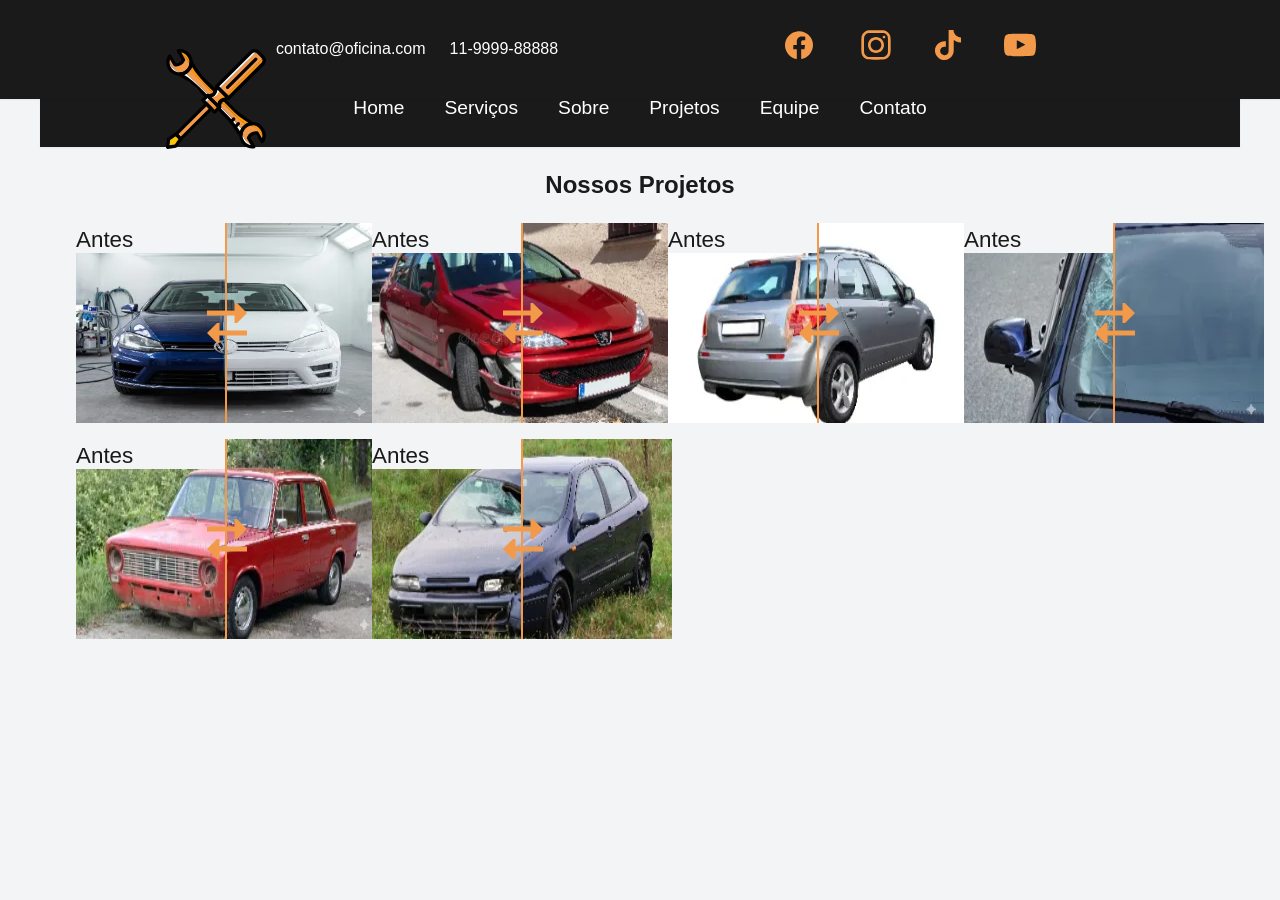
==== commit f84ccf27: "feat: correção com comortamento das navbars" ====
--- a/projetos.html
+++ b/projetos.html
@@ -23,9 +23,9 @@
     </noscript>
 </head>
 <body class="bem-cursor">
-    <div id="navbar-principal"></div>
+    <div id="navbar-principal" class="bem-navbar"></div>
     <main>
-        <div id="navbar-secundaria"></div>
+        <div id="navbar-secundaria" class="bem-navbar--secundaria bem-container"></div>
         <section class="bem-container" id="projetos"> 
             <h2 class="bem-titulo-h2">Nossos Projetos</h2>
             <div class="bem-grid-auto">
--- a/assets/css/microframework.css
+++ b/assets/css/microframework.css
@@ -1,570 +1,627 @@
-*{margin:0;padding:0;box-sizing:border-box}
-:root{
-  --bem-primary:#1a1a1b;
-  --bem-secondary:#ffffff;
-  --bem-tertiary: #f2994a; 
-
-  --bem-success:#10b981;
-  --bem-danger:#ef4444;
-  --bem-warning:#f59e0b;
-  --bem-dark:#1f2937;
-  --bem-light:#f3f4f6;
-  --bem-bg:#1a1a1b;
-  --bem-surface:#ffffff;
-  --bem-text:#1f2937;
-  --bem-text-muted:#6b7280;
-  --bem-border:#e5e7eb;
-  --bem-spacing-xs:.25rem;
-  --bem-spacing-sm:.5rem;
-  --bem-spacing-md:1rem;
-  --bem-spacing-lg:1.5rem;
-  --bem-spacing-xl:2rem;
-  --bem-font-base:-apple-system, BlinkMacSystemFont, 'Segoe UI', Roboto, Oxygen, Ubuntu, Cantarell, sans-serif;
-  --bem-font-mono:'Courier New', monospace;
-  --bem-radius-sm:.25rem;
-  --bem-radius-md:.5rem;
-  --bem-radius-lg:1rem;
-  --bem-shadow-sm:0 1px 2px 0 rgba(0,0,0,.05);
-  --bem-shadow-md:0 4px 6px -1px rgba(0,0,0,.1);
-  --bem-shadow-lg:0 10px 15px -3px rgba(0,0,0,.1);
-}
-[data-theme="dia"]{
-  --bem-primary:#8b5cf6;
-  --bem-bg:#f5f5f7;
-}
-[data-theme="tarde"]{
-  --bem-primary:#f97316;
-  --bem-secondary:#d946ef;
-  --bem-bg:#fdf5ee;
-  --bem-surface:#fffaf7;
-  --bem-text-muted:#78716c;
-  --bem-border:#e7d5c4;
-  --bem-light:#fae8d5;
-}
-[data-theme="noite"]{
-  --bem-primary:#2dd4bf;
-  --bem-secondary:#a78bfa;
-  --bem-success:#34d399;
-  --bem-danger:#f87171;
-  --bem-bg:#0f172a;
-  --bem-surface:#1e293b;
-  --bem-text:#f1f5f9;
-  --bem-text-muted:#94a3b8;
-  --bem-border:#334155;
-  --bem-light:#334155;
-}
-html{
-  scroll-behavior: smooth;
-}
-body{
-  font-family:var(--bem-font-base);
-  line-height:1.5;
-  color:var(--bem-text);
-  background:var(--bem-light);
-  transition:background .25s, color .25s;
-  cursor: url(../imagens/cursor/cursor.svg), auto;
-}
-a{
-  cursor: url(../imagens/cursor/cursor-ancora.svg), auto;
-  text-decoration: none;
-  color: var(--bem-secondary);
-}
-p{
-  color: var(--bem-secondary);
-  padding: 10px 100px;
-}
-
-header{
-  display: flex;
-  justify-content: center;
-  align-items: center;
-  gap: 2.5rem;
-}
-.bem-logo{
-  position: absolute;
-  top: 0;
-  left: 50px;
-  /*                    x     y      */
-  transform: translate(-120px, 0);
-  z-index: 1001;
-  width: 100px;
-}
-.icon-marcas{
-  width: 100px;
-}
-.container-icons{
-  display: flex;
-  align-items: center;
-  justify-content: space-around;
-  flex-wrap: wrap;
-  gap: 50px;
-  width: 100%;
-  margin: var(--bem-spacing-sm) 0;
-  padding: var(--bem-spacing-sm);
-}
-#sobre{
-  position: relative;
-  height: 300px;
-}
-.sobre-img{
-  position: absolute;
-  top: 70px;
-  left: 0;
-  display: flex;
-  align-items: center;
-  justify-content: center;
-  border-radius: 100px 0 0 0;
-  width: 45%;
-  height: 230px;
-  z-index: 5;
-  background-color: var(--bem-text-muted);
-}
-.sobre-descricao{
-  position: absolute;
-  top:0;
-  right: 0;
-  display: flex;
-  flex-direction: column;
-  width: 60%;
-  height: 300px;
-  color: var(--bem-light);
-  background-color: var(--bem-bg);
-}
-.bem-hero{
-  /*relativo para c ontrolar a posição absoluta dos filhos  */
-  position: relative;
-  display: flex;
-  align-items: center;
-  justify-content: center;
-  height: 65.75vh;
-  background-image: url(../imagens/imagem_hero/fundo-hero.jpg);
-  /*cover = estica e contain manter o tamanho original  */
-  background-size: cover;
-  background-repeat: no-repeat;
-  background-position: center;
-  background-color: #0f172a;
-  color: var(--bem-light);
-}
-.bem-hero__titulo{
-  display: flex;
-  flex-direction: column;
-  align-items: center;
-  justify-content: center;
-  background-color: #0f172a6c;
-  backdrop-filter: blur(15px);
-  position: absolute;
-  top: 0;
-  left: calc(50% /2);
-  width: 50%;
-  height: 100%;
-  z-index: 10;
-  padding: 50px;
-  gap: 20px;
-}
-.bem-hero_imagem{
-  position: absolute;
-  bottom: 0;
-  right: 20%;
-  z-index: 2;
-  /*      aumentar o tamnho  horizontal e vertical   
-          da equerda para direita e de cima para baixo
-  
-  */
-  transform: scale(1.5) translate(50px, -30px) ;
-}
-.bem-titulo-h2{
-  display: flex;
-  align-items: center;
-  justify-content: center;
-  margin: 20px;
-  font-size: 1.5rem;
-  color: var(--bem-primary);
-}
-.bem-container{
-  width:100%;
-  max-width:1200px;
-  margin:0 auto;
-  padding:0 var(--bem-spacing-md);
-}
-.bem-container--fluid{ max-width:100% }
-.bem-container--narrow{ max-width:600px }
-.bem-grid { display: grid; gap: var(--bem-spacing-md) }
-.bem-btn{
-  display:flex;
-  align-items:center;
-  justify-content:center;
-  padding:var(--bem-spacing-sm) var(--bem-spacing-lg);
-  font-size:1rem;
-  font-weight:500;
-  border:none;
-  border-radius:var(--bem-radius-md);
-  cursor:pointer;
-  transition:all .2s ease;
-  text-decoration:none;
-  gap:var(--bem-spacing-sm);
-  margin: var(--bem-spacing-lg) 0;
-}
-.bem-btn:hover{ transform:translateY(-1px);box-shadow:var(--bem-shadow-md) }
-.bem-btn:active{ transform:translateY(0) }
-.bem-btn--primary{ background-color:var(--bem-primary);color:#fff;border: 2px solid var(--bem-tertiary); }
-.bem-btn--primary:hover{ filter:brightness(.9) }
-.bem-btn--secondary{ background-color:var(--bem-secondary);color:#fff }
-.bem-btn--secondary:hover{ filter:brightness(.9) }
-.bem-btn--success{ background-color:var(--bem-success);color:#fff }
-.bem-btn--danger{ background-color:var(--bem-danger);color:#fff }
-.bem-btn--outline{
-  background-color:transparent;
-  border:2px solid var(--bem-primary);
-  color:var(--bem-primary);
-}
-.bem-btn--outline:hover{ background-color:var(--bem-primary);color:#fff }
-.bem-btn--sm{ padding:var(--bem-spacing-xs) var(--bem-spacing-md);font-size:.875rem }
-.bem-btn--lg{ padding:var(--bem-spacing-md) var(--bem-spacing-xl);font-size:1.125rem }
-.bem-btn--block{ width:100% }
-.bem-btn:disabled,.bem-btn--disabled{ opacity:.5;cursor:not-allowed;pointer-events:none }
-.bem-btn__icon{ display:inline-flex;font-size:1.25em }
-.bem-btn__text{ display:inline-flex }
-.bem-card{
-  background-color:var(--bem-surface);
-  border-radius:var(--bem-radius-lg);
-  box-shadow:var(--bem-shadow-md);
-  overflow:hidden;
-  transition:all .3s ease;
-}
-.bem-card:hover{ box-shadow:var(--bem-shadow-lg);transform:translateY(-2px) }
-.bem-card--flat{ box-shadow:none;border:1px solid var(--bem-border) }
-.bem-card__header{ padding:var(--bem-spacing-lg);border-bottom:1px solid var(--bem-border) }
-.bem-card__title{ font-size:1.25rem;font-weight:600;margin:0;color:var(--bem-text) }
-.bem-card__subtitle{ font-size:.875rem;color:var(--bem-text-muted);margin-top:var(--bem-spacing-xs) }
-.bem-card__body{ padding:var(--bem-spacing-lg) }
-.bem-card__footer{
-  padding:var(--bem-spacing-lg);
-  border-top:1px solid var(--bem-border);
-  background-color:var(--bem-light);
-}
-.bem-card__image{ width:100%;height:auto;display:block }
-.bem-card__actions{ display:flex;gap:var(--bem-spacing-sm);align-items:center }
-.bem-form{ display:flex;flex-direction:column;gap:var(--bem-spacing-md) }
-.bem-form__group{ display:flex;flex-direction:column;gap:var(--bem-spacing-xs) }
-.bem-form__label{ font-weight:500;font-size:.875rem;color:var(--bem-text) }
-.bem-form__label--required::after{ content:' *';color:var(--bem-danger) }
-.bem-form__input,
-.bem-form__textarea,
-.bem-form__select{
-  width:100%;
-  padding:var(--bem-spacing-sm) var(--bem-spacing-md);
-  border:2px solid var(--bem-border);
-  border-radius:var(--bem-radius-md);
-  font-size:1rem;
-  font-family:inherit;
-  transition:all .2s ease;
-  background:var(--bem-surface);
-  color:var(--bem-text);
-}
-.bem-form__input:focus,
-.bem-form__textarea:focus,
-.bem-compare__range:focus-visible{
-  opacity:.01;
-  outline:3px solid var(--bem-primary);
-  outline-offset:-3px;
-}
-@keyframes bem-fade-in{ from{ opacity:0}to{ opacity:1}}
-@keyframes bem-slide-up{ from{ opacity:0;transform:translateY(20px)}to{ opacity:1;transform:translateY(0)}}
-@keyframes bem-scale-up{ from{ opacity:0;transform:scale(0.95)}to{ opacity:1;transform:scale(1)}}
-.bem-animate-fade-in{ animation:bem-fade-in 0.3s ease forwards}
-.bem-animate-slide-up{ animation:bem-slide-up 0.4s ease forwards}
-.bem-grid-auto{ display:grid;grid-template-columns:repeat(auto-fit, minmax(280px, 1fr));gap:var(--bem-spacing-md)}
-.bem-flex-1{ flex:1}
-.bem-flex-wrap{ flex-wrap:wrap}
-.bem-h-screen{ height:100vh}
-.bem-min-h-screen{ min-height:100vh}
-.bem-w-screen{ width:100vw}
-.bem-m-0{ margin:0}
-.bem-p-0{ padding:0}
-.bem-mx-auto{ margin-left:auto;margin-right:auto}
-.bem-my-auto{ margin-top:auto;margin-bottom:auto}
-.bem-mt-auto{ margin-top:auto}
-.bem-pt-xl{ padding-top:var(--bem-spacing-xl)}
-.bem-pb-xl{ padding-bottom:var(--bem-spacing-xl)}
-.bem-px-lg{ padding-left:var(--bem-spacing-lg);padding-right:var(--bem-spacing-lg)}
-.bem-gap-lg{ gap:var(--bem-spacing-lg)}
-.bem-gap-xl{ gap:var(--bem-spacing-xl)}
-.bem-text-primary{ color:var(--bem-primary)}
-.bem-text-secondary{ color:var(--bem-secondary)}
-.bem-text-success{ color:var(--bem-success)}
-.bem-text-danger{ color:var(--bem-danger)}
-.bem-text-muted-util{ color:var(--bem-text-muted)}
-.bem-font-bold{ font-weight:700}
-.bem-font-medium{ font-weight:500}
-.bem-text-xl{ font-size:1.25rem}
-.bem-text-2xl{ font-size:1.5rem}
-.bem-text-xs{ font-size:0.75rem}
-.bem-text-sm{ font-size:0.875rem}
-.bem-icon-lg{ font-size:2rem;display:inline-flex;justify-content:center;align-items:center}
-.bem-text-underline{ text-decoration:underline}
-.bem-bg-glass{ background-color:rgba(255,255,255,.2);backdrop-filter:blur(4px);border:1px solid rgba(255,255,255,.3)}
-[data-theme="noite"] .bem-bg-glass{ background-color:rgba(15,23,42,.4);border-color:rgba(255,255,255,.1)}
-.bem-border-primary{ border-color:var(--bem-primary)}
-.bem-border-top-primary{ border-top:3px solid var(--bem-primary)}
-.bem-border-top-secondary{ border-top:3px solid var(--bem-secondary)}
-.bem-border-left-success{ border-left-color:var(--bem-success)}
-.bem-border-default{ border:1px solid var(--bem-border)}
-.bem-max-w-xxs{ max-width:220px}
-.bem-max-w-xs{ max-width:280px}
-.bem-max-w-sm{ max-width:400px}
-.bem-form__input--error,.bem-form__textarea--error,.bem-form__select--error{ border-color:var(--bem-danger) }
-.bem-form__input--success,.bem-form__textarea--success,.bem-form__select--success{ border-color:var(--bem-success) }
-.bem-form__textarea{ min-height:100px;resize:vertical }
-.bem-form__help{ font-size:.875rem;color:var(--bem-text-muted) }
-.bem-form__error{ font-size:.875rem;color:var(--bem-danger) }
-.bem-form__checkbox,.bem-form__radio{ display:flex;align-items:center;gap:var(--bem-spacing-sm) }
-.bem-form__checkbox input,.bem-form__radio input{ width:auto }
-.bem-alert{
-  padding:var(--bem-spacing-md);
-  border-radius:var(--bem-radius-md);
-  border-left:4px solid;
-  display:flex;
-  align-items:flex-start;
-  gap:var(--bem-spacing-sm);
-}
-.bem-alert--info{ background-color:#dbeafe;border-color:var(--bem-primary);color:#1e40af }
-.bem-alert--success{ background-color:#d1fae5;border-color:var(--bem-success);color:#065f46 }
-.bem-alert--warning{ background-color:#fef3c7;border-color:var(--bem-warning);color:#92400e }
-.bem-alert--danger{ background-color:#fee2e2;border-color:var(--bem-danger);color:#991b1b }
-.bem-alert__icon{ font-size:1.25rem;flex-shrink:0 }
-.bem-alert__content{ flex:1 }
-.bem-alert__title{ font-weight:600;margin-bottom:var(--bem-spacing-xs) }
-.bem-alert__message{ font-size:.875rem }
-.bem-alert__close{
-  background:none;border:none;cursor:pointer;padding:0;
-  font-size:1.25rem;opacity:.6;transition:opacity .2s;
-  color:inherit;
-}
-.bem-alert__close:hover{ opacity:1 }
-.bem-navbar{
-  display:flex;
-  align-items:center;
-  justify-content: space-evenly;
-  padding:var(--bem-spacing-md) var(--bem-spacing-lg);
-  box-shadow:var(--bem-shadow-sm);
-  transition:background .25s;
-  position:sticky;
-  top:0; 
-  z-index:100;
-  width: 100%;
-  background-color: var(--bem-primary);
-  color: var(--bem-secondary);
-}
-.bem-navbar--secundaria{
-  display:flex;
-  align-items:center;
-  justify-content:center;
-  padding:var(--bem-spacing-md) var(--bem-spacing-lg);
-  box-shadow:var(--bem-shadow-sm);
-  transition:background .25s;
-  position:sticky; top: 70px; z-index:10;
-  background-color: var(--bem-primary);
-  color: var(--bem-secondary);
-}
-.bem-navbar--dark{ background-color:var(--bem-dark);color:#fff }
-.bem-navbar__brand{ font-size:1.5rem;font-weight:700;text-decoration:none;color:inherit; position: relative; }
-.bem-navbar__menu{ display:flex;gap:var(--bem-spacing-lg);list-style:none;align-items:center }
-.bem-navbar__item{ display:inline-flex }
-.bem-navbar__link{ text-decoration:none;color:var(--bem-secondary);padding:var(--bem-spacing-sm);transition:color .2s; font-size: 1.2rem; }
-.bem-navbar__link:hover{ color:var(--bem-text-muted) }
-.bem-navbar__link--active{ color:var(--bem-tertiary);font-weight:600 }
-.bem-navbar__toggle{ display:none;background:none;border:none;font-size:1.5rem;cursor:pointer;color:var(--bem-secondary) }
-.bem-modal{
-  position:fixed;inset:0;
-  background-color:rgba(0,0,0,.5);
-  display:flex;align-items:center;justify-content:center;
-  z-index:1000;padding:var(--bem-spacing-md);
-  animation:bem-fade-in 0.2s ease forwards;
-}
-.bem-modal--hidden{ display:none }
-.bem-modal__dialog{
-  background-color:var(--bem-surface);
-  border-radius:var(--bem-radius-lg);
-  box-shadow:var(--bem-shadow-lg);
-  max-width:500px;width:100%;max-height:90vh;overflow:auto;
-  animation:bem-scale-up 0.3s cubic-bezier(0.175, 0.885, 0.32, 1.275) forwards;
-}
-.bem-modal__header{
-  padding:var(--bem-spacing-lg);
-  border-bottom:1px solid var(--bem-border);
-  display:flex;align-items:center;justify-content:space-between;
-}
-.bem-modal__title{ font-size:1.25rem;font-weight:600;margin:0;color:var(--bem-text) }
-.bem-modal__close{
-  background:none;border:none;font-size:1.5rem;cursor:pointer;
-  padding:0;color:var(--bem-text-muted);transition:color .2s;
-}
-.bem-modal__close:hover{ color:var(--bem-text) }
-.bem-modal__body{ padding:var(--bem-spacing-lg) }
-.bem-modal__footer{
-  padding:var(--bem-spacing-lg);
-  border-top:1px solid var(--bem-border);
-  display:flex;gap:var(--bem-spacing-sm);justify-content:flex-end;
-}
-.bem-navbar__checkbox{ display:none }
-.bem-theme-toggle{
-  position:fixed;bottom:1.5rem;right:1.5rem;z-index:9999;
-  display:flex;gap:.25rem;
-  background:var(--bem-surface);
-  padding:.375rem;
-  border-radius:9999px;
-  box-shadow:var(--bem-shadow-lg);
-  border:1px solid var(--bem-border);
-  transition:background .25s, border-color .25s;
-}
-.bem-theme-toggle__btn{
-  background:none;border:none;cursor:pointer;
-  font-size:1.125rem;padding:.375rem .5rem;
-  border-radius:9999px;transition:background .15s;
-  line-height:1;color:var(--bem-text);
-}
-.bem-theme-toggle__btn:hover{ background:var(--bem-light) }
-.bem-theme-toggle__btn--active{ background:var(--bem-primary);color:#fff }
-.bem-text-center{ text-align:center }
-.bem-text-left{ text-align:left }
-.bem-text-right{ text-align:right }
-.bem-mt-sm{ margin-top:var(--bem-spacing-sm) }
-.bem-mt-md{ margin-top:var(--bem-spacing-md) }
-.bem-mt-lg{ margin-top:var(--bem-spacing-lg) }
-.bem-mb-sm{ margin-bottom:var(--bem-spacing-sm) }
-.bem-mb-md{ margin-bottom:var(--bem-spacing-md) }
-.bem-mb-lg{ margin-bottom:var(--bem-spacing-lg) }
-.bem-p-sm{ padding:var(--bem-spacing-sm) }
-.bem-p-md{ padding:var(--bem-spacing-md) }
-.bem-p-lg{ padding:var(--bem-spacing-lg) }
-.bem-flex{ display:flex }
-.bem-flex-col{ flex-direction:column }
-.bem-items-center{ align-items:center }
-.bem-justify-center{ justify-content:center }
-.bem-justify-between{ justify-content:space-between }
-.bem-gap-sm{ gap:var(--bem-spacing-sm) }
-.bem-gap-md{ gap:var(--bem-spacing-md) }
-.bem-w-full{ width:100% }
-.bem-h-full{ height:100% }
-.bem-rounded{ border-radius:var(--bem-radius-md) }
-.bem-rounded-full{ border-radius:9999px }
-.bem-shadow{ box-shadow:var(--bem-shadow-md) }
-.bem-shadow-lg{ box-shadow:var(--bem-shadow-lg) }
-.bem-grid-auto-4{ display:grid;grid-template-columns:repeat(auto-fit, minmax(60px, 1fr))}
-@media(max-width:768px){
-  .bem-hero__titulo{
-    left: 0;
-    width: 100%;
-  }
-  .bem-container--narrow{ width:100%; max-width:768px ; }
-  .bem-hero_imagem{
-    display: none;
-  }
-  .bem-navbar--secundaria{
-    position:fixed; top: 0;
-  }
-  .bem-logo{
-    display: block;
-    position: fixed;
-    top: 0;
-    left: 50%;
-    z-index: 151;
-  }
-  .bem-navbar{
-    display: none;
-  }
-  .bem-grid--cols-2,.bem-grid--cols-3,.bem-grid--cols-4 { grid-template-columns: 1fr }
-  .bem-navbar__menu{ display:none }
-  .bem-navbar__toggle{ display:block; cursor:pointer; margin-left:auto; }
-  .bem-hide-mobile{ display:none !important }
-  .bem-navbar__checkbox:checked ~ .bem-navbar__menu {
-    display:flex !important;
-    flex-direction:column;
-    align-items: center;
-    position:absolute; top:100%; left:0; right:0;
-    background-color:var(--bem-bg);
-    padding:var(--bem-spacing-md);
-    box-shadow:var(--bem-shadow-md);
-    animation:bem-slide-up 0.3s forwards;
-    z-index: 1000;
-    height: 100vh;
-    font-size: 1.5rem;
-  }
-}
-
-#projetos{
-  position: relative;
-}
-.img-comp-container {
-  position: relative;
-  height: 200px; /*should be the same height as the images*/
-  margin: 0 20px;
-  width: 300px;
-}
-
-.img-comp-img {
-  position: absolute;
-  width: auto;
-  height: auto;
-  overflow: hidden;
-}
-
-.img-comp-img img {
-  display: block;
-  vertical-align: middle;
-}
-
-.img-comp-slider {
-  position: absolute;
-  z-index: 9;
-  cursor: ew-resize;
-  /*set the appearance of the slider:*/
-  width: 80px;
-  height: 40px;
-  background-image: url(../imagens/imagem-projetos/setas.svg);
-  background-repeat: no-repeat;
-  background-size: contain;
-  background-position-x: center;
-  border-radius: 100px;
-  animation: esquerda-direita .6s 6;
-}
-/* keyframes */
-@keyframes esquerda-direita{
-  0% { 
-    left: 111px; 
-  }
-  50% { 
-    left: 108px; 
-  }
-  100% { 
-    left: 111px; 
-  }
-}
-
-.img-comp-overlay::after{
-  content: "Antes";
-  position: absolute;
-  top: 0;
-  left: 0;
-  width: 100%;
-  height: 30px;
-  background-color: var(--bem-light);
-  color: var(--bem-bg);
-  font-size: 1.4rem;
-}
-
-.img-comp-overlay{
-  border-right: solid 2px var(--bem-tertiary);
-}
-
-/* --- Animações de Revelação ao Rolar a Página --- */
-.revelar {
-  opacity: 0;
-  transform: translateY(50px);
-  transition: all 0.8s ease-out;
-}
-
-.revelar.ativo {
-  opacity: 1;
-  transform: translateY(0);
-}+*{margin:0;padding:0;box-sizing:border-box}
+:root{
+  --bem-primary:#1a1a1b;
+  --bem-secondary:#ffffff;
+  --bem-tertiary: #f2994a; 
+
+  --bem-success:#10b981;
+  --bem-danger:#ef4444;
+  --bem-warning:#f59e0b;
+  --bem-dark:#1f2937;
+  --bem-light:#f3f4f6;
+  --bem-bg:#1a1a1b;
+  --bem-surface:#ffffff;
+  --bem-text:#1f2937;
+  --bem-text-muted:#6b7280;
+  --bem-border:#e5e7eb;
+  --bem-spacing-xs:.25rem;
+  --bem-spacing-sm:.5rem;
+  --bem-spacing-md:1rem;
+  --bem-spacing-lg:1.5rem;
+  --bem-spacing-xl:2rem;
+  --bem-font-base:-apple-system, BlinkMacSystemFont, 'Segoe UI', Roboto, Oxygen, Ubuntu, Cantarell, sans-serif;
+  --bem-font-mono:'Courier New', monospace;
+  --bem-radius-sm:.25rem;
+  --bem-radius-md:.5rem;
+  --bem-radius-lg:1rem;
+  --bem-shadow-sm:0 1px 2px 0 rgba(0,0,0,.05);
+  --bem-shadow-md:0 4px 6px -1px rgba(0,0,0,.1);
+  --bem-shadow-lg:0 10px 15px -3px rgba(0,0,0,.1);
+}
+[data-theme="dia"]{
+  --bem-primary:#8b5cf6;
+  --bem-bg:#f5f5f7;
+}
+[data-theme="tarde"]{
+  --bem-primary:#f97316;
+  --bem-secondary:#d946ef;
+  --bem-bg:#fdf5ee;
+  --bem-surface:#fffaf7;
+  --bem-text-muted:#78716c;
+  --bem-border:#e7d5c4;
+  --bem-light:#fae8d5;
+}
+[data-theme="noite"]{
+  --bem-primary:#2dd4bf;
+  --bem-secondary:#a78bfa;
+  --bem-success:#34d399;
+  --bem-danger:#f87171;
+  --bem-bg:#0f172a;
+  --bem-surface:#1e293b;
+  --bem-text:#f1f5f9;
+  --bem-text-muted:#94a3b8;
+  --bem-border:#334155;
+  --bem-light:#334155;
+}
+html{
+  scroll-behavior: smooth;
+}
+body{
+  font-family:var(--bem-font-base);
+  line-height:1.5;
+  color:var(--bem-text);
+  background:var(--bem-light);
+  transition:background .25s, color .25s;
+  cursor: url(../imagens/cursor/cursor.svg), auto;
+  padding-top: 70px;
+}
+a{
+  cursor: url(../imagens/cursor/cursor-ancora.svg), auto;
+  text-decoration: none;
+  color: var(--bem-secondary);
+}
+p{
+  color: var(--bem-secondary);
+  padding: 10px 100px;
+}
+
+header{
+  display: flex;
+  justify-content: center;
+  align-items: center;
+  gap: 2.5rem;
+}
+.bem-logo{
+  position: absolute;
+  top: 0;
+  left: 50px;
+  /*                    x     y      */
+  transform: translate(-120px, 0);
+  z-index: 1001;
+  width: 100px;
+}
+.icon-marcas{
+  width: 100px;
+}
+.container-icons{
+  display: flex;
+  align-items: center;
+  justify-content: space-around;
+  flex-wrap: wrap;
+  gap: 50px;
+  width: 100%;
+  margin: var(--bem-spacing-sm) 0;
+  padding: var(--bem-spacing-sm);
+}
+#sobre{
+  position: relative;
+  height: 300px;
+}
+.sobre-img{
+  position: absolute;
+  top: 70px;
+  left: 0;
+  display: flex;
+  align-items: center;
+  justify-content: center;
+  border-radius: 100px 0 0 0;
+  width: 45%;
+  height: 230px;
+  z-index: 5;
+  background-color: var(--bem-text-muted);
+}
+.sobre-descricao{
+  position: absolute;
+  top:0;
+  right: 0;
+  display: flex;
+  flex-direction: column;
+  width: 60%;
+  height: 300px;
+  color: var(--bem-light);
+  background-color: var(--bem-bg);
+}
+.bem-hero{
+  /*relativo para c ontrolar a posição absoluta dos filhos  */
+  position: relative;
+  display: flex;
+  align-items: center;
+  justify-content: center;
+  height: 65.75vh;
+  background-image: url(../imagens/imagem_hero/fundo-hero.jpg);
+  /*cover = estica e contain manter o tamanho original  */
+  background-size: cover;
+  background-repeat: no-repeat;
+  background-position: center;
+  background-color: #0f172a;
+  color: var(--bem-light);
+}
+.bem-hero__titulo{
+  display: flex;
+  flex-direction: column;
+  align-items: center;
+  justify-content: center;
+  background-color: #0f172a6c;
+  backdrop-filter: blur(15px);
+  position: absolute;
+  top: 0;
+  left: calc(50% /2);
+  width: 50%;
+  height: 100%;
+  z-index: 10;
+  padding: 50px;
+  gap: 20px;
+}
+.bem-hero_imagem{
+  position: absolute;
+  bottom: 0;
+  right: 20%;
+  z-index: 2;
+  /*      aumentar o tamnho  horizontal e vertical   
+          da equerda para direita e de cima para baixo
+  
+  */
+  transform: scale(1.5) translate(50px, -30px) ;
+}
+.bem-titulo-h2{
+  display: flex;
+  align-items: center;
+  justify-content: center;
+  margin: 20px;
+  font-size: 1.5rem;
+  color: var(--bem-primary);
+}
+.bem-container{
+  width:100%;
+  max-width:1200px;
+  margin:0 auto;
+  padding:0 var(--bem-spacing-md);
+}
+.bem-container--fluid{ max-width:100% }
+.bem-container--narrow{ max-width:600px }
+.bem-grid { display: grid; gap: var(--bem-spacing-md) }
+.bem-btn{
+  display:flex;
+  align-items:center;
+  justify-content:center;
+  padding:var(--bem-spacing-sm) var(--bem-spacing-lg);
+  font-size:1rem;
+  font-weight:500;
+  border:none;
+  border-radius:var(--bem-radius-md);
+  cursor:pointer;
+  transition:all .2s ease;
+  text-decoration:none;
+  gap:var(--bem-spacing-sm);
+  margin: var(--bem-spacing-lg) 0;
+}
+.bem-btn:hover{ transform:translateY(-1px);box-shadow:var(--bem-shadow-md) }
+.bem-btn:active{ transform:translateY(0) }
+.bem-btn--primary{ background-color:var(--bem-primary);color:#fff;border: 2px solid var(--bem-tertiary); }
+.bem-btn--primary:hover{ filter:brightness(.9) }
+.bem-btn--secondary{ background-color:var(--bem-secondary);color:#fff }
+.bem-btn--secondary:hover{ filter:brightness(.9) }
+.bem-btn--success{ background-color:var(--bem-success);color:#fff }
+.bem-btn--danger{ background-color:var(--bem-danger);color:#fff }
+.bem-btn--outline{
+  background-color:transparent;
+  border:2px solid var(--bem-primary);
+  color:var(--bem-primary);
+}
+.bem-btn--outline:hover{ background-color:var(--bem-primary);color:#fff }
+.bem-btn--sm{ padding:var(--bem-spacing-xs) var(--bem-spacing-md);font-size:.875rem }
+.bem-btn--lg{ padding:var(--bem-spacing-md) var(--bem-spacing-xl);font-size:1.125rem }
+.bem-btn--block{ width:100% }
+.bem-btn:disabled,.bem-btn--disabled{ opacity:.5;cursor:not-allowed;pointer-events:none }
+.bem-btn__icon{ display:inline-flex;font-size:1.25em }
+.bem-btn__text{ display:inline-flex }
+.bem-card{
+  background-color:var(--bem-surface);
+  border-radius:var(--bem-radius-lg);
+  box-shadow:var(--bem-shadow-md);
+  overflow:hidden;
+  transition:all .3s ease;
+}
+.bem-card:hover{ box-shadow:var(--bem-shadow-lg);transform:translateY(-2px) }
+.bem-card--flat{ box-shadow:none;border:1px solid var(--bem-border) }
+.bem-card__header{ padding:var(--bem-spacing-lg);border-bottom:1px solid var(--bem-border) }
+.bem-card__title{ font-size:1.25rem;font-weight:600;margin:0;color:var(--bem-text) }
+.bem-card__subtitle{ font-size:.875rem;color:var(--bem-text-muted);margin-top:var(--bem-spacing-xs) }
+.bem-card__body{ padding:var(--bem-spacing-lg) }
+.bem-card__footer{
+  padding:var(--bem-spacing-lg);
+  border-top:1px solid var(--bem-border);
+  background-color:var(--bem-light);
+}
+.bem-card__image{ width:100%;height:auto;display:block }
+.bem-card__actions{ display:flex;gap:var(--bem-spacing-sm);align-items:center }
+.bem-form{ display:flex;flex-direction:column;gap:var(--bem-spacing-md) }
+.bem-form__group{ display:flex;flex-direction:column;gap:var(--bem-spacing-xs) }
+.bem-form__label{ font-weight:500;font-size:.875rem;color:var(--bem-text) }
+.bem-form__label--required::after{ content:' *';color:var(--bem-danger) }
+.bem-form__input,
+.bem-form__textarea,
+.bem-form__select{
+  width:100%;
+  padding:var(--bem-spacing-sm) var(--bem-spacing-md);
+  border:2px solid var(--bem-border);
+  border-radius:var(--bem-radius-md);
+  font-size:1rem;
+  font-family:inherit;
+  transition:all .2s ease;
+  background:var(--bem-surface);
+  color:var(--bem-text);
+}
+.bem-form__input:focus,
+.bem-form__textarea:focus,
+.bem-compare__range:focus-visible{
+  opacity:.01;
+  outline:3px solid var(--bem-primary);
+  outline-offset:-3px;
+}
+@keyframes bem-fade-in{ from{ opacity:0}to{ opacity:1}}
+@keyframes bem-slide-up{ from{ opacity:0;transform:translateY(20px)}to{ opacity:1;transform:translateY(0)}}
+@keyframes bem-scale-up{ from{ opacity:0;transform:scale(0.95)}to{ opacity:1;transform:scale(1)}}
+.bem-animate-fade-in{ animation:bem-fade-in 0.3s ease forwards}
+.bem-animate-slide-up{ animation:bem-slide-up 0.4s ease forwards}
+.bem-grid-auto{ display:grid;grid-template-columns:repeat(auto-fit, minmax(280px, 1fr));gap:var(--bem-spacing-md)}
+.bem-flex-1{ flex:1}
+.bem-flex-wrap{ flex-wrap:wrap}
+.bem-h-screen{ height:100vh}
+.bem-min-h-screen{ min-height:100vh}
+.bem-w-screen{ width:100vw}
+.bem-m-0{ margin:0}
+.bem-p-0{ padding:0}
+.bem-mx-auto{ margin-left:auto;margin-right:auto}
+.bem-my-auto{ margin-top:auto;margin-bottom:auto}
+.bem-mt-auto{ margin-top:auto}
+.bem-pt-xl{ padding-top:var(--bem-spacing-xl)}
+.bem-pb-xl{ padding-bottom:var(--bem-spacing-xl)}
+.bem-px-lg{ padding-left:var(--bem-spacing-lg);padding-right:var(--bem-spacing-lg)}
+.bem-gap-lg{ gap:var(--bem-spacing-lg)}
+.bem-gap-xl{ gap:var(--bem-spacing-xl)}
+.bem-text-primary{ color:var(--bem-primary)}
+.bem-text-secondary{ color:var(--bem-secondary)}
+.bem-text-success{ color:var(--bem-success)}
+.bem-text-danger{ color:var(--bem-danger)}
+.bem-text-muted-util{ color:var(--bem-text-muted)}
+.bem-font-bold{ font-weight:700}
+.bem-font-medium{ font-weight:500}
+.bem-text-xl{ font-size:1.25rem}
+.bem-text-2xl{ font-size:1.5rem}
+.bem-text-xs{ font-size:0.75rem}
+.bem-text-sm{ font-size:0.875rem}
+.bem-icon-lg{ font-size:2rem;display:inline-flex;justify-content:center;align-items:center}
+.bem-text-underline{ text-decoration:underline}
+.bem-bg-glass{ background-color:rgba(255,255,255,.2);backdrop-filter:blur(4px);border:1px solid rgba(255,255,255,.3)}
+[data-theme="noite"] .bem-bg-glass{ background-color:rgba(15,23,42,.4);border-color:rgba(255,255,255,.1)}
+.bem-border-primary{ border-color:var(--bem-primary)}
+.bem-border-top-primary{ border-top:3px solid var(--bem-primary)}
+.bem-border-top-secondary{ border-top:3px solid var(--bem-secondary)}
+.bem-border-left-success{ border-left-color:var(--bem-success)}
+.bem-border-default{ border:1px solid var(--bem-border)}
+.bem-max-w-xxs{ max-width:220px}
+.bem-max-w-xs{ max-width:280px}
+.bem-max-w-sm{ max-width:400px}
+.bem-form__input--error,.bem-form__textarea--error,.bem-form__select--error{ border-color:var(--bem-danger) }
+.bem-form__input--success,.bem-form__textarea--success,.bem-form__select--success{ border-color:var(--bem-success) }
+.bem-form__textarea{ min-height:100px;resize:vertical }
+.bem-form__help{ font-size:.875rem;color:var(--bem-text-muted) }
+.bem-form__error{ font-size:.875rem;color:var(--bem-danger) }
+.bem-form__checkbox,.bem-form__radio{ display:flex;align-items:center;gap:var(--bem-spacing-sm) }
+.bem-form__checkbox input,.bem-form__radio input{ width:auto }
+.bem-alert{
+  padding:var(--bem-spacing-md);
+  border-radius:var(--bem-radius-md);
+  border-left:4px solid;
+  display:flex;
+  align-items:flex-start;
+  gap:var(--bem-spacing-sm);
+}
+.bem-alert--info{ background-color:#dbeafe;border-color:var(--bem-primary);color:#1e40af }
+.bem-alert--success{ background-color:#d1fae5;border-color:var(--bem-success);color:#065f46 }
+.bem-alert--warning{ background-color:#fef3c7;border-color:var(--bem-warning);color:#92400e }
+.bem-alert--danger{ background-color:#fee2e2;border-color:var(--bem-danger);color:#991b1b }
+.bem-alert__icon{ font-size:1.25rem;flex-shrink:0 }
+.bem-alert__content{ flex:1 }
+.bem-alert__title{ font-weight:600;margin-bottom:var(--bem-spacing-xs) }
+.bem-alert__message{ font-size:.875rem }
+.bem-alert__close{
+  background:none;border:none;cursor:pointer;padding:0;
+  font-size:1.25rem;opacity:.6;transition:opacity .2s;
+  color:inherit;
+}
+.bem-alert__close:hover{ opacity:1 }
+.bem-navbar{
+  display:flex;
+  align-items:center;
+  justify-content: space-evenly;
+  padding:var(--bem-spacing-md) var(--bem-spacing-lg);
+  box-shadow:var(--bem-shadow-sm);
+  transition:background .25s;
+  position:fixed;
+  top:0; 
+  left:0;
+  z-index:1000;
+  width: 100%;
+  background-color: var(--bem-primary);
+  color: var(--bem-secondary);
+}
+.bem-navbar--secundaria{
+  display:flex;
+  align-items:center;
+  justify-content:center;
+  padding:var(--bem-spacing-md) var(--bem-spacing-lg);
+  box-shadow:var(--bem-shadow-sm);
+  transition:background .25s;
+  position:sticky; top: 70px; z-index:10;
+  background-color: var(--bem-primary);
+  color: var(--bem-secondary);
+}
+.bem-navbar--dark{ background-color:var(--bem-dark);color:#fff }
+.bem-navbar__brand{ font-size:1.5rem;font-weight:700;text-decoration:none;color:inherit; position: relative; }
+.bem-navbar__menu{ display:flex;gap:var(--bem-spacing-lg);list-style:none;align-items:center }
+.bem-navbar__item{ display:inline-flex }
+.bem-navbar__link{ text-decoration:none;color:var(--bem-secondary);padding:var(--bem-spacing-sm);transition:color .2s; font-size: 1.2rem; }
+.bem-navbar__link:hover{ color:var(--bem-text-muted) }
+.bem-navbar__link--active{ color:var(--bem-tertiary);font-weight:600 }
+.bem-navbar__toggle{ display:none;background:none;border:none;font-size:1.5rem;cursor:pointer;color:var(--bem-secondary) }
+.bem-modal{
+  position:fixed;inset:0;
+  background-color:rgba(0,0,0,.5);
+  display:flex;align-items:center;justify-content:center;
+  z-index:1000;padding:var(--bem-spacing-md);
+  animation:bem-fade-in 0.2s ease forwards;
+}
+.bem-modal--hidden{ display:none }
+.bem-modal__dialog{
+  background-color:var(--bem-surface);
+  border-radius:var(--bem-radius-lg);
+  box-shadow:var(--bem-shadow-lg);
+  max-width:500px;width:100%;max-height:90vh;overflow:auto;
+  animation:bem-scale-up 0.3s cubic-bezier(0.175, 0.885, 0.32, 1.275) forwards;
+}
+.bem-modal__header{
+  padding:var(--bem-spacing-lg);
+  border-bottom:1px solid var(--bem-border);
+  display:flex;align-items:center;justify-content:space-between;
+}
+.bem-modal__title{ font-size:1.25rem;font-weight:600;margin:0;color:var(--bem-text) }
+.bem-modal__close{
+  background:none;border:none;font-size:1.5rem;cursor:pointer;
+  padding:0;color:var(--bem-text-muted);transition:color .2s;
+}
+.bem-modal__close:hover{ color:var(--bem-text) }
+.bem-modal__body{ padding:var(--bem-spacing-lg) }
+.bem-modal__footer{
+  padding:var(--bem-spacing-lg);
+  border-top:1px solid var(--bem-border);
+  display:flex;gap:var(--bem-spacing-sm);justify-content:flex-end;
+}
+.bem-navbar__checkbox{ display:none }
+.bem-theme-toggle{
+  position:fixed;bottom:1.5rem;right:1.5rem;z-index:9999;
+  display:flex;gap:.25rem;
+  background:var(--bem-surface);
+  padding:.375rem;
+  border-radius:9999px;
+  box-shadow:var(--bem-shadow-lg);
+  border:1px solid var(--bem-border);
+  transition:background .25s, border-color .25s;
+}
+.bem-theme-toggle__btn{
+  background:none;border:none;cursor:pointer;
+  font-size:1.125rem;padding:.375rem .5rem;
+  border-radius:9999px;transition:background .15s;
+  line-height:1;color:var(--bem-text);
+}
+.bem-theme-toggle__btn:hover{ background:var(--bem-light) }
+.bem-theme-toggle__btn--active{ background:var(--bem-primary);color:#fff }
+.bem-text-center{ text-align:center }
+.bem-text-left{ text-align:left }
+.bem-text-right{ text-align:right }
+.bem-mt-sm{ margin-top:var(--bem-spacing-sm) }
+.bem-mt-md{ margin-top:var(--bem-spacing-md) }
+.bem-mt-lg{ margin-top:var(--bem-spacing-lg) }
+.bem-mb-sm{ margin-bottom:var(--bem-spacing-sm) }
+.bem-mb-md{ margin-bottom:var(--bem-spacing-md) }
+.bem-mb-lg{ margin-bottom:var(--bem-spacing-lg) }
+.bem-p-sm{ padding:var(--bem-spacing-sm) }
+.bem-p-md{ padding:var(--bem-spacing-md) }
+.bem-p-lg{ padding:var(--bem-spacing-lg) }
+.bem-flex{ display:flex }
+.bem-flex-col{ flex-direction:column }
+.bem-items-center{ align-items:center }
+.bem-justify-center{ justify-content:center }
+.bem-justify-between{ justify-content:space-between }
+.bem-gap-sm{ gap:var(--bem-spacing-sm) }
+.bem-gap-md{ gap:var(--bem-spacing-md) }
+.bem-w-full{ width:100% }
+.bem-h-full{ height:100% }
+.bem-rounded{ border-radius:var(--bem-radius-md) }
+.bem-rounded-full{ border-radius:9999px }
+.bem-shadow{ box-shadow:var(--bem-shadow-md) }
+.bem-shadow-lg{ box-shadow:var(--bem-shadow-lg) }
+.bem-grid-auto-4{ display:grid;grid-template-columns:repeat(auto-fit, minmax(60px, 1fr))}
+@media(max-width:768px){
+  .bem-hero__titulo{
+    left: 0;
+    width: 100%;
+  }
+  body {
+    padding-top: 0;
+  }
+  .bem-container--narrow{ width:100%; max-width:768px ; }
+  .bem-hero_imagem{
+    display: none;
+  }
+  .bem-navbar--secundaria{
+    position:fixed; top: 0;
+  }
+  .bem-logo{
+    display: block;
+    position: fixed;
+    top: 0;
+    left: 50%;
+    z-index: 151;
+  }
+  .bem-navbar{
+    display: none;
+  }
+  .bem-grid--cols-2,.bem-grid--cols-3,.bem-grid--cols-4 { grid-template-columns: 1fr }
+  .bem-navbar__menu{ display:none }
+  .bem-navbar__toggle{ display:block; cursor:pointer; margin-left:auto; }
+  .bem-hide-mobile{ display:none !important }
+  .bem-navbar__checkbox:checked ~ .bem-navbar__menu {
+    display:flex !important;
+    flex-direction:column;
+    align-items: center;
+    position:absolute; top:100%; left:0; right:0;
+    background-color:var(--bem-bg);
+    padding:var(--bem-spacing-md);
+    box-shadow:var(--bem-shadow-md);
+    animation:bem-slide-up 0.3s forwards;
+    z-index: 1000;
+    height: 100vh;
+    font-size: 1.5rem;
+  }
+}
+
+#projetos{
+  position: relative;
+}
+.img-comp-container {
+  position: relative;
+  height: 200px; /*should be the same height as the images*/
+  margin: 0 20px;
+  width: 300px;
+}
+
+.img-comp-img {
+  position: absolute;
+  width: auto;
+  height: auto;
+  overflow: hidden;
+}
+
+.img-comp-img img {
+  display: block;
+  vertical-align: middle;
+}
+
+.img-comp-slider {
+  position: absolute;
+  z-index: 9;
+  cursor: ew-resize;
+  /*set the appearance of the slider:*/
+  width: 80px;
+  height: 40px;
+  background-image: url(../imagens/imagem-projetos/setas.svg);
+  background-repeat: no-repeat;
+  background-size: contain;
+  background-position-x: center;
+  border-radius: 100px;
+  animation: esquerda-direita .6s 6;
+}
+/* keyframes */
+@keyframes esquerda-direita{
+  0% { 
+    left: 111px; 
+  }
+  50% { 
+    left: 108px; 
+  }
+  100% { 
+    left: 111px; 
+  }
+}
+
+.img-comp-overlay::after{
+  content: "Antes";
+  position: absolute;
+  top: 0;
+  left: 0;
+  width: 100%;
+  height: 30px;
+  background-color: var(--bem-light);
+  color: var(--bem-bg);
+  font-size: 1.4rem;
+}
+
+.img-comp-overlay{
+  border-right: solid 2px var(--bem-tertiary);
+}
+
+/* --- Animações de Revelação ao Rolar a Página --- */
+.revelar {
+  opacity: 0;
+  transform: translateY(50px);
+  transition: all 0.8s ease-out;
+}
+
+.revelar.ativo {
+  opacity: 1;
+  transform: translateY(0);
+}
+.columns {
+  float: left;
+  width: 33.3%;
+  padding: 8px;
+}
+
+.price {
+  list-style-type: none;
+  border: 1px solid #eee;
+  margin: 0;
+  padding: 0;
+  -webkit-transition: 0.3s;
+  transition: 0.3s;
+}
+
+.price:hover {
+  box-shadow: 0 8px 12px 0 rgba(0,0,0,0.2)
+}
+
+.price .header {
+  background-color: #111;
+  color: white;
+  font-size: 25px;
+}
+
+.price li {
+  border-bottom: 1px solid #eee;
+  padding: 20px;
+  text-align: center;
+}
+
+.price .grey {
+  background-color: #eee;
+  font-size: 20px;
+}
+
+.button {
+  background-color: var(--bem-tertiary);
+  border: none;
+  color: var(--bem-bg);
+  padding: 10px 25px;
+  text-align: center;
+  text-decoration: none;
+  font-size: 1.1rem;
+  font-weight: 600;
+}
+
+@media only screen and (max-width: 600px) {
+  .columns {
+    width: 100%;
+  }
+}
--- a/assets/css/microframework.css
+++ b/assets/css/microframework.css
@@ -1,570 +1,627 @@
-*{margin:0;padding:0;box-sizing:border-box}
-:root{
-  --bem-primary:#1a1a1b;
-  --bem-secondary:#ffffff;
-  --bem-tertiary: #f2994a; 
-
-  --bem-success:#10b981;
-  --bem-danger:#ef4444;
-  --bem-warning:#f59e0b;
-  --bem-dark:#1f2937;
-  --bem-light:#f3f4f6;
-  --bem-bg:#1a1a1b;
-  --bem-surface:#ffffff;
-  --bem-text:#1f2937;
-  --bem-text-muted:#6b7280;
-  --bem-border:#e5e7eb;
-  --bem-spacing-xs:.25rem;
-  --bem-spacing-sm:.5rem;
-  --bem-spacing-md:1rem;
-  --bem-spacing-lg:1.5rem;
-  --bem-spacing-xl:2rem;
-  --bem-font-base:-apple-system, BlinkMacSystemFont, 'Segoe UI', Roboto, Oxygen, Ubuntu, Cantarell, sans-serif;
-  --bem-font-mono:'Courier New', monospace;
-  --bem-radius-sm:.25rem;
-  --bem-radius-md:.5rem;
-  --bem-radius-lg:1rem;
-  --bem-shadow-sm:0 1px 2px 0 rgba(0,0,0,.05);
-  --bem-shadow-md:0 4px 6px -1px rgba(0,0,0,.1);
-  --bem-shadow-lg:0 10px 15px -3px rgba(0,0,0,.1);
-}
-[data-theme="dia"]{
-  --bem-primary:#8b5cf6;
-  --bem-bg:#f5f5f7;
-}
-[data-theme="tarde"]{
-  --bem-primary:#f97316;
-  --bem-secondary:#d946ef;
-  --bem-bg:#fdf5ee;
-  --bem-surface:#fffaf7;
-  --bem-text-muted:#78716c;
-  --bem-border:#e7d5c4;
-  --bem-light:#fae8d5;
-}
-[data-theme="noite"]{
-  --bem-primary:#2dd4bf;
-  --bem-secondary:#a78bfa;
-  --bem-success:#34d399;
-  --bem-danger:#f87171;
-  --bem-bg:#0f172a;
-  --bem-surface:#1e293b;
-  --bem-text:#f1f5f9;
-  --bem-text-muted:#94a3b8;
-  --bem-border:#334155;
-  --bem-light:#334155;
-}
-html{
-  scroll-behavior: smooth;
-}
-body{
-  font-family:var(--bem-font-base);
-  line-height:1.5;
-  color:var(--bem-text);
-  background:var(--bem-light);
-  transition:background .25s, color .25s;
-  cursor: url(../imagens/cursor/cursor.svg), auto;
-}
-a{
-  cursor: url(../imagens/cursor/cursor-ancora.svg), auto;
-  text-decoration: none;
-  color: var(--bem-secondary);
-}
-p{
-  color: var(--bem-secondary);
-  padding: 10px 100px;
-}
-
-header{
-  display: flex;
-  justify-content: center;
-  align-items: center;
-  gap: 2.5rem;
-}
-.bem-logo{
-  position: absolute;
-  top: 0;
-  left: 50px;
-  /*                    x     y      */
-  transform: translate(-120px, 0);
-  z-index: 1001;
-  width: 100px;
-}
-.icon-marcas{
-  width: 100px;
-}
-.container-icons{
-  display: flex;
-  align-items: center;
-  justify-content: space-around;
-  flex-wrap: wrap;
-  gap: 50px;
-  width: 100%;
-  margin: var(--bem-spacing-sm) 0;
-  padding: var(--bem-spacing-sm);
-}
-#sobre{
-  position: relative;
-  height: 300px;
-}
-.sobre-img{
-  position: absolute;
-  top: 70px;
-  left: 0;
-  display: flex;
-  align-items: center;
-  justify-content: center;
-  border-radius: 100px 0 0 0;
-  width: 45%;
-  height: 230px;
-  z-index: 5;
-  background-color: var(--bem-text-muted);
-}
-.sobre-descricao{
-  position: absolute;
-  top:0;
-  right: 0;
-  display: flex;
-  flex-direction: column;
-  width: 60%;
-  height: 300px;
-  color: var(--bem-light);
-  background-color: var(--bem-bg);
-}
-.bem-hero{
-  /*relativo para c ontrolar a posição absoluta dos filhos  */
-  position: relative;
-  display: flex;
-  align-items: center;
-  justify-content: center;
-  height: 65.75vh;
-  background-image: url(../imagens/imagem_hero/fundo-hero.jpg);
-  /*cover = estica e contain manter o tamanho original  */
-  background-size: cover;
-  background-repeat: no-repeat;
-  background-position: center;
-  background-color: #0f172a;
-  color: var(--bem-light);
-}
-.bem-hero__titulo{
-  display: flex;
-  flex-direction: column;
-  align-items: center;
-  justify-content: center;
-  background-color: #0f172a6c;
-  backdrop-filter: blur(15px);
-  position: absolute;
-  top: 0;
-  left: calc(50% /2);
-  width: 50%;
-  height: 100%;
-  z-index: 10;
-  padding: 50px;
-  gap: 20px;
-}
-.bem-hero_imagem{
-  position: absolute;
-  bottom: 0;
-  right: 20%;
-  z-index: 2;
-  /*      aumentar o tamnho  horizontal e vertical   
-          da equerda para direita e de cima para baixo
-  
-  */
-  transform: scale(1.5) translate(50px, -30px) ;
-}
-.bem-titulo-h2{
-  display: flex;
-  align-items: center;
-  justify-content: center;
-  margin: 20px;
-  font-size: 1.5rem;
-  color: var(--bem-primary);
-}
-.bem-container{
-  width:100%;
-  max-width:1200px;
-  margin:0 auto;
-  padding:0 var(--bem-spacing-md);
-}
-.bem-container--fluid{ max-width:100% }
-.bem-container--narrow{ max-width:600px }
-.bem-grid { display: grid; gap: var(--bem-spacing-md) }
-.bem-btn{
-  display:flex;
-  align-items:center;
-  justify-content:center;
-  padding:var(--bem-spacing-sm) var(--bem-spacing-lg);
-  font-size:1rem;
-  font-weight:500;
-  border:none;
-  border-radius:var(--bem-radius-md);
-  cursor:pointer;
-  transition:all .2s ease;
-  text-decoration:none;
-  gap:var(--bem-spacing-sm);
-  margin: var(--bem-spacing-lg) 0;
-}
-.bem-btn:hover{ transform:translateY(-1px);box-shadow:var(--bem-shadow-md) }
-.bem-btn:active{ transform:translateY(0) }
-.bem-btn--primary{ background-color:var(--bem-primary);color:#fff;border: 2px solid var(--bem-tertiary); }
-.bem-btn--primary:hover{ filter:brightness(.9) }
-.bem-btn--secondary{ background-color:var(--bem-secondary);color:#fff }
-.bem-btn--secondary:hover{ filter:brightness(.9) }
-.bem-btn--success{ background-color:var(--bem-success);color:#fff }
-.bem-btn--danger{ background-color:var(--bem-danger);color:#fff }
-.bem-btn--outline{
-  background-color:transparent;
-  border:2px solid var(--bem-primary);
-  color:var(--bem-primary);
-}
-.bem-btn--outline:hover{ background-color:var(--bem-primary);color:#fff }
-.bem-btn--sm{ padding:var(--bem-spacing-xs) var(--bem-spacing-md);font-size:.875rem }
-.bem-btn--lg{ padding:var(--bem-spacing-md) var(--bem-spacing-xl);font-size:1.125rem }
-.bem-btn--block{ width:100% }
-.bem-btn:disabled,.bem-btn--disabled{ opacity:.5;cursor:not-allowed;pointer-events:none }
-.bem-btn__icon{ display:inline-flex;font-size:1.25em }
-.bem-btn__text{ display:inline-flex }
-.bem-card{
-  background-color:var(--bem-surface);
-  border-radius:var(--bem-radius-lg);
-  box-shadow:var(--bem-shadow-md);
-  overflow:hidden;
-  transition:all .3s ease;
-}
-.bem-card:hover{ box-shadow:var(--bem-shadow-lg);transform:translateY(-2px) }
-.bem-card--flat{ box-shadow:none;border:1px solid var(--bem-border) }
-.bem-card__header{ padding:var(--bem-spacing-lg);border-bottom:1px solid var(--bem-border) }
-.bem-card__title{ font-size:1.25rem;font-weight:600;margin:0;color:var(--bem-text) }
-.bem-card__subtitle{ font-size:.875rem;color:var(--bem-text-muted);margin-top:var(--bem-spacing-xs) }
-.bem-card__body{ padding:var(--bem-spacing-lg) }
-.bem-card__footer{
-  padding:var(--bem-spacing-lg);
-  border-top:1px solid var(--bem-border);
-  background-color:var(--bem-light);
-}
-.bem-card__image{ width:100%;height:auto;display:block }
-.bem-card__actions{ display:flex;gap:var(--bem-spacing-sm);align-items:center }
-.bem-form{ display:flex;flex-direction:column;gap:var(--bem-spacing-md) }
-.bem-form__group{ display:flex;flex-direction:column;gap:var(--bem-spacing-xs) }
-.bem-form__label{ font-weight:500;font-size:.875rem;color:var(--bem-text) }
-.bem-form__label--required::after{ content:' *';color:var(--bem-danger) }
-.bem-form__input,
-.bem-form__textarea,
-.bem-form__select{
-  width:100%;
-  padding:var(--bem-spacing-sm) var(--bem-spacing-md);
-  border:2px solid var(--bem-border);
-  border-radius:var(--bem-radius-md);
-  font-size:1rem;
-  font-family:inherit;
-  transition:all .2s ease;
-  background:var(--bem-surface);
-  color:var(--bem-text);
-}
-.bem-form__input:focus,
-.bem-form__textarea:focus,
-.bem-compare__range:focus-visible{
-  opacity:.01;
-  outline:3px solid var(--bem-primary);
-  outline-offset:-3px;
-}
-@keyframes bem-fade-in{ from{ opacity:0}to{ opacity:1}}
-@keyframes bem-slide-up{ from{ opacity:0;transform:translateY(20px)}to{ opacity:1;transform:translateY(0)}}
-@keyframes bem-scale-up{ from{ opacity:0;transform:scale(0.95)}to{ opacity:1;transform:scale(1)}}
-.bem-animate-fade-in{ animation:bem-fade-in 0.3s ease forwards}
-.bem-animate-slide-up{ animation:bem-slide-up 0.4s ease forwards}
-.bem-grid-auto{ display:grid;grid-template-columns:repeat(auto-fit, minmax(280px, 1fr));gap:var(--bem-spacing-md)}
-.bem-flex-1{ flex:1}
-.bem-flex-wrap{ flex-wrap:wrap}
-.bem-h-screen{ height:100vh}
-.bem-min-h-screen{ min-height:100vh}
-.bem-w-screen{ width:100vw}
-.bem-m-0{ margin:0}
-.bem-p-0{ padding:0}
-.bem-mx-auto{ margin-left:auto;margin-right:auto}
-.bem-my-auto{ margin-top:auto;margin-bottom:auto}
-.bem-mt-auto{ margin-top:auto}
-.bem-pt-xl{ padding-top:var(--bem-spacing-xl)}
-.bem-pb-xl{ padding-bottom:var(--bem-spacing-xl)}
-.bem-px-lg{ padding-left:var(--bem-spacing-lg);padding-right:var(--bem-spacing-lg)}
-.bem-gap-lg{ gap:var(--bem-spacing-lg)}
-.bem-gap-xl{ gap:var(--bem-spacing-xl)}
-.bem-text-primary{ color:var(--bem-primary)}
-.bem-text-secondary{ color:var(--bem-secondary)}
-.bem-text-success{ color:var(--bem-success)}
-.bem-text-danger{ color:var(--bem-danger)}
-.bem-text-muted-util{ color:var(--bem-text-muted)}
-.bem-font-bold{ font-weight:700}
-.bem-font-medium{ font-weight:500}
-.bem-text-xl{ font-size:1.25rem}
-.bem-text-2xl{ font-size:1.5rem}
-.bem-text-xs{ font-size:0.75rem}
-.bem-text-sm{ font-size:0.875rem}
-.bem-icon-lg{ font-size:2rem;display:inline-flex;justify-content:center;align-items:center}
-.bem-text-underline{ text-decoration:underline}
-.bem-bg-glass{ background-color:rgba(255,255,255,.2);backdrop-filter:blur(4px);border:1px solid rgba(255,255,255,.3)}
-[data-theme="noite"] .bem-bg-glass{ background-color:rgba(15,23,42,.4);border-color:rgba(255,255,255,.1)}
-.bem-border-primary{ border-color:var(--bem-primary)}
-.bem-border-top-primary{ border-top:3px solid var(--bem-primary)}
-.bem-border-top-secondary{ border-top:3px solid var(--bem-secondary)}
-.bem-border-left-success{ border-left-color:var(--bem-success)}
-.bem-border-default{ border:1px solid var(--bem-border)}
-.bem-max-w-xxs{ max-width:220px}
-.bem-max-w-xs{ max-width:280px}
-.bem-max-w-sm{ max-width:400px}
-.bem-form__input--error,.bem-form__textarea--error,.bem-form__select--error{ border-color:var(--bem-danger) }
-.bem-form__input--success,.bem-form__textarea--success,.bem-form__select--success{ border-color:var(--bem-success) }
-.bem-form__textarea{ min-height:100px;resize:vertical }
-.bem-form__help{ font-size:.875rem;color:var(--bem-text-muted) }
-.bem-form__error{ font-size:.875rem;color:var(--bem-danger) }
-.bem-form__checkbox,.bem-form__radio{ display:flex;align-items:center;gap:var(--bem-spacing-sm) }
-.bem-form__checkbox input,.bem-form__radio input{ width:auto }
-.bem-alert{
-  padding:var(--bem-spacing-md);
-  border-radius:var(--bem-radius-md);
-  border-left:4px solid;
-  display:flex;
-  align-items:flex-start;
-  gap:var(--bem-spacing-sm);
-}
-.bem-alert--info{ background-color:#dbeafe;border-color:var(--bem-primary);color:#1e40af }
-.bem-alert--success{ background-color:#d1fae5;border-color:var(--bem-success);color:#065f46 }
-.bem-alert--warning{ background-color:#fef3c7;border-color:var(--bem-warning);color:#92400e }
-.bem-alert--danger{ background-color:#fee2e2;border-color:var(--bem-danger);color:#991b1b }
-.bem-alert__icon{ font-size:1.25rem;flex-shrink:0 }
-.bem-alert__content{ flex:1 }
-.bem-alert__title{ font-weight:600;margin-bottom:var(--bem-spacing-xs) }
-.bem-alert__message{ font-size:.875rem }
-.bem-alert__close{
-  background:none;border:none;cursor:pointer;padding:0;
-  font-size:1.25rem;opacity:.6;transition:opacity .2s;
-  color:inherit;
-}
-.bem-alert__close:hover{ opacity:1 }
-.bem-navbar{
-  display:flex;
-  align-items:center;
-  justify-content: space-evenly;
-  padding:var(--bem-spacing-md) var(--bem-spacing-lg);
-  box-shadow:var(--bem-shadow-sm);
-  transition:background .25s;
-  position:sticky;
-  top:0; 
-  z-index:100;
-  width: 100%;
-  background-color: var(--bem-primary);
-  color: var(--bem-secondary);
-}
-.bem-navbar--secundaria{
-  display:flex;
-  align-items:center;
-  justify-content:center;
-  padding:var(--bem-spacing-md) var(--bem-spacing-lg);
-  box-shadow:var(--bem-shadow-sm);
-  transition:background .25s;
-  position:sticky; top: 70px; z-index:10;
-  background-color: var(--bem-primary);
-  color: var(--bem-secondary);
-}
-.bem-navbar--dark{ background-color:var(--bem-dark);color:#fff }
-.bem-navbar__brand{ font-size:1.5rem;font-weight:700;text-decoration:none;color:inherit; position: relative; }
-.bem-navbar__menu{ display:flex;gap:var(--bem-spacing-lg);list-style:none;align-items:center }
-.bem-navbar__item{ display:inline-flex }
-.bem-navbar__link{ text-decoration:none;color:var(--bem-secondary);padding:var(--bem-spacing-sm);transition:color .2s; font-size: 1.2rem; }
-.bem-navbar__link:hover{ color:var(--bem-text-muted) }
-.bem-navbar__link--active{ color:var(--bem-tertiary);font-weight:600 }
-.bem-navbar__toggle{ display:none;background:none;border:none;font-size:1.5rem;cursor:pointer;color:var(--bem-secondary) }
-.bem-modal{
-  position:fixed;inset:0;
-  background-color:rgba(0,0,0,.5);
-  display:flex;align-items:center;justify-content:center;
-  z-index:1000;padding:var(--bem-spacing-md);
-  animation:bem-fade-in 0.2s ease forwards;
-}
-.bem-modal--hidden{ display:none }
-.bem-modal__dialog{
-  background-color:var(--bem-surface);
-  border-radius:var(--bem-radius-lg);
-  box-shadow:var(--bem-shadow-lg);
-  max-width:500px;width:100%;max-height:90vh;overflow:auto;
-  animation:bem-scale-up 0.3s cubic-bezier(0.175, 0.885, 0.32, 1.275) forwards;
-}
-.bem-modal__header{
-  padding:var(--bem-spacing-lg);
-  border-bottom:1px solid var(--bem-border);
-  display:flex;align-items:center;justify-content:space-between;
-}
-.bem-modal__title{ font-size:1.25rem;font-weight:600;margin:0;color:var(--bem-text) }
-.bem-modal__close{
-  background:none;border:none;font-size:1.5rem;cursor:pointer;
-  padding:0;color:var(--bem-text-muted);transition:color .2s;
-}
-.bem-modal__close:hover{ color:var(--bem-text) }
-.bem-modal__body{ padding:var(--bem-spacing-lg) }
-.bem-modal__footer{
-  padding:var(--bem-spacing-lg);
-  border-top:1px solid var(--bem-border);
-  display:flex;gap:var(--bem-spacing-sm);justify-content:flex-end;
-}
-.bem-navbar__checkbox{ display:none }
-.bem-theme-toggle{
-  position:fixed;bottom:1.5rem;right:1.5rem;z-index:9999;
-  display:flex;gap:.25rem;
-  background:var(--bem-surface);
-  padding:.375rem;
-  border-radius:9999px;
-  box-shadow:var(--bem-shadow-lg);
-  border:1px solid var(--bem-border);
-  transition:background .25s, border-color .25s;
-}
-.bem-theme-toggle__btn{
-  background:none;border:none;cursor:pointer;
-  font-size:1.125rem;padding:.375rem .5rem;
-  border-radius:9999px;transition:background .15s;
-  line-height:1;color:var(--bem-text);
-}
-.bem-theme-toggle__btn:hover{ background:var(--bem-light) }
-.bem-theme-toggle__btn--active{ background:var(--bem-primary);color:#fff }
-.bem-text-center{ text-align:center }
-.bem-text-left{ text-align:left }
-.bem-text-right{ text-align:right }
-.bem-mt-sm{ margin-top:var(--bem-spacing-sm) }
-.bem-mt-md{ margin-top:var(--bem-spacing-md) }
-.bem-mt-lg{ margin-top:var(--bem-spacing-lg) }
-.bem-mb-sm{ margin-bottom:var(--bem-spacing-sm) }
-.bem-mb-md{ margin-bottom:var(--bem-spacing-md) }
-.bem-mb-lg{ margin-bottom:var(--bem-spacing-lg) }
-.bem-p-sm{ padding:var(--bem-spacing-sm) }
-.bem-p-md{ padding:var(--bem-spacing-md) }
-.bem-p-lg{ padding:var(--bem-spacing-lg) }
-.bem-flex{ display:flex }
-.bem-flex-col{ flex-direction:column }
-.bem-items-center{ align-items:center }
-.bem-justify-center{ justify-content:center }
-.bem-justify-between{ justify-content:space-between }
-.bem-gap-sm{ gap:var(--bem-spacing-sm) }
-.bem-gap-md{ gap:var(--bem-spacing-md) }
-.bem-w-full{ width:100% }
-.bem-h-full{ height:100% }
-.bem-rounded{ border-radius:var(--bem-radius-md) }
-.bem-rounded-full{ border-radius:9999px }
-.bem-shadow{ box-shadow:var(--bem-shadow-md) }
-.bem-shadow-lg{ box-shadow:var(--bem-shadow-lg) }
-.bem-grid-auto-4{ display:grid;grid-template-columns:repeat(auto-fit, minmax(60px, 1fr))}
-@media(max-width:768px){
-  .bem-hero__titulo{
-    left: 0;
-    width: 100%;
-  }
-  .bem-container--narrow{ width:100%; max-width:768px ; }
-  .bem-hero_imagem{
-    display: none;
-  }
-  .bem-navbar--secundaria{
-    position:fixed; top: 0;
-  }
-  .bem-logo{
-    display: block;
-    position: fixed;
-    top: 0;
-    left: 50%;
-    z-index: 151;
-  }
-  .bem-navbar{
-    display: none;
-  }
-  .bem-grid--cols-2,.bem-grid--cols-3,.bem-grid--cols-4 { grid-template-columns: 1fr }
-  .bem-navbar__menu{ display:none }
-  .bem-navbar__toggle{ display:block; cursor:pointer; margin-left:auto; }
-  .bem-hide-mobile{ display:none !important }
-  .bem-navbar__checkbox:checked ~ .bem-navbar__menu {
-    display:flex !important;
-    flex-direction:column;
-    align-items: center;
-    position:absolute; top:100%; left:0; right:0;
-    background-color:var(--bem-bg);
-    padding:var(--bem-spacing-md);
-    box-shadow:var(--bem-shadow-md);
-    animation:bem-slide-up 0.3s forwards;
-    z-index: 1000;
-    height: 100vh;
-    font-size: 1.5rem;
-  }
-}
-
-#projetos{
-  position: relative;
-}
-.img-comp-container {
-  position: relative;
-  height: 200px; /*should be the same height as the images*/
-  margin: 0 20px;
-  width: 300px;
-}
-
-.img-comp-img {
-  position: absolute;
-  width: auto;
-  height: auto;
-  overflow: hidden;
-}
-
-.img-comp-img img {
-  display: block;
-  vertical-align: middle;
-}
-
-.img-comp-slider {
-  position: absolute;
-  z-index: 9;
-  cursor: ew-resize;
-  /*set the appearance of the slider:*/
-  width: 80px;
-  height: 40px;
-  background-image: url(../imagens/imagem-projetos/setas.svg);
-  background-repeat: no-repeat;
-  background-size: contain;
-  background-position-x: center;
-  border-radius: 100px;
-  animation: esquerda-direita .6s 6;
-}
-/* keyframes */
-@keyframes esquerda-direita{
-  0% { 
-    left: 111px; 
-  }
-  50% { 
-    left: 108px; 
-  }
-  100% { 
-    left: 111px; 
-  }
-}
-
-.img-comp-overlay::after{
-  content: "Antes";
-  position: absolute;
-  top: 0;
-  left: 0;
-  width: 100%;
-  height: 30px;
-  background-color: var(--bem-light);
-  color: var(--bem-bg);
-  font-size: 1.4rem;
-}
-
-.img-comp-overlay{
-  border-right: solid 2px var(--bem-tertiary);
-}
-
-/* --- Animações de Revelação ao Rolar a Página --- */
-.revelar {
-  opacity: 0;
-  transform: translateY(50px);
-  transition: all 0.8s ease-out;
-}
-
-.revelar.ativo {
-  opacity: 1;
-  transform: translateY(0);
-}+*{margin:0;padding:0;box-sizing:border-box}
+:root{
+  --bem-primary:#1a1a1b;
+  --bem-secondary:#ffffff;
+  --bem-tertiary: #f2994a; 
+
+  --bem-success:#10b981;
+  --bem-danger:#ef4444;
+  --bem-warning:#f59e0b;
+  --bem-dark:#1f2937;
+  --bem-light:#f3f4f6;
+  --bem-bg:#1a1a1b;
+  --bem-surface:#ffffff;
+  --bem-text:#1f2937;
+  --bem-text-muted:#6b7280;
+  --bem-border:#e5e7eb;
+  --bem-spacing-xs:.25rem;
+  --bem-spacing-sm:.5rem;
+  --bem-spacing-md:1rem;
+  --bem-spacing-lg:1.5rem;
+  --bem-spacing-xl:2rem;
+  --bem-font-base:-apple-system, BlinkMacSystemFont, 'Segoe UI', Roboto, Oxygen, Ubuntu, Cantarell, sans-serif;
+  --bem-font-mono:'Courier New', monospace;
+  --bem-radius-sm:.25rem;
+  --bem-radius-md:.5rem;
+  --bem-radius-lg:1rem;
+  --bem-shadow-sm:0 1px 2px 0 rgba(0,0,0,.05);
+  --bem-shadow-md:0 4px 6px -1px rgba(0,0,0,.1);
+  --bem-shadow-lg:0 10px 15px -3px rgba(0,0,0,.1);
+}
+[data-theme="dia"]{
+  --bem-primary:#8b5cf6;
+  --bem-bg:#f5f5f7;
+}
+[data-theme="tarde"]{
+  --bem-primary:#f97316;
+  --bem-secondary:#d946ef;
+  --bem-bg:#fdf5ee;
+  --bem-surface:#fffaf7;
+  --bem-text-muted:#78716c;
+  --bem-border:#e7d5c4;
+  --bem-light:#fae8d5;
+}
+[data-theme="noite"]{
+  --bem-primary:#2dd4bf;
+  --bem-secondary:#a78bfa;
+  --bem-success:#34d399;
+  --bem-danger:#f87171;
+  --bem-bg:#0f172a;
+  --bem-surface:#1e293b;
+  --bem-text:#f1f5f9;
+  --bem-text-muted:#94a3b8;
+  --bem-border:#334155;
+  --bem-light:#334155;
+}
+html{
+  scroll-behavior: smooth;
+}
+body{
+  font-family:var(--bem-font-base);
+  line-height:1.5;
+  color:var(--bem-text);
+  background:var(--bem-light);
+  transition:background .25s, color .25s;
+  cursor: url(../imagens/cursor/cursor.svg), auto;
+  padding-top: 70px;
+}
+a{
+  cursor: url(../imagens/cursor/cursor-ancora.svg), auto;
+  text-decoration: none;
+  color: var(--bem-secondary);
+}
+p{
+  color: var(--bem-secondary);
+  padding: 10px 100px;
+}
+
+header{
+  display: flex;
+  justify-content: center;
+  align-items: center;
+  gap: 2.5rem;
+}
+.bem-logo{
+  position: absolute;
+  top: 0;
+  left: 50px;
+  /*                    x     y      */
+  transform: translate(-120px, 0);
+  z-index: 1001;
+  width: 100px;
+}
+.icon-marcas{
+  width: 100px;
+}
+.container-icons{
+  display: flex;
+  align-items: center;
+  justify-content: space-around;
+  flex-wrap: wrap;
+  gap: 50px;
+  width: 100%;
+  margin: var(--bem-spacing-sm) 0;
+  padding: var(--bem-spacing-sm);
+}
+#sobre{
+  position: relative;
+  height: 300px;
+}
+.sobre-img{
+  position: absolute;
+  top: 70px;
+  left: 0;
+  display: flex;
+  align-items: center;
+  justify-content: center;
+  border-radius: 100px 0 0 0;
+  width: 45%;
+  height: 230px;
+  z-index: 5;
+  background-color: var(--bem-text-muted);
+}
+.sobre-descricao{
+  position: absolute;
+  top:0;
+  right: 0;
+  display: flex;
+  flex-direction: column;
+  width: 60%;
+  height: 300px;
+  color: var(--bem-light);
+  background-color: var(--bem-bg);
+}
+.bem-hero{
+  /*relativo para c ontrolar a posição absoluta dos filhos  */
+  position: relative;
+  display: flex;
+  align-items: center;
+  justify-content: center;
+  height: 65.75vh;
+  background-image: url(../imagens/imagem_hero/fundo-hero.jpg);
+  /*cover = estica e contain manter o tamanho original  */
+  background-size: cover;
+  background-repeat: no-repeat;
+  background-position: center;
+  background-color: #0f172a;
+  color: var(--bem-light);
+}
+.bem-hero__titulo{
+  display: flex;
+  flex-direction: column;
+  align-items: center;
+  justify-content: center;
+  background-color: #0f172a6c;
+  backdrop-filter: blur(15px);
+  position: absolute;
+  top: 0;
+  left: calc(50% /2);
+  width: 50%;
+  height: 100%;
+  z-index: 10;
+  padding: 50px;
+  gap: 20px;
+}
+.bem-hero_imagem{
+  position: absolute;
+  bottom: 0;
+  right: 20%;
+  z-index: 2;
+  /*      aumentar o tamnho  horizontal e vertical   
+          da equerda para direita e de cima para baixo
+  
+  */
+  transform: scale(1.5) translate(50px, -30px) ;
+}
+.bem-titulo-h2{
+  display: flex;
+  align-items: center;
+  justify-content: center;
+  margin: 20px;
+  font-size: 1.5rem;
+  color: var(--bem-primary);
+}
+.bem-container{
+  width:100%;
+  max-width:1200px;
+  margin:0 auto;
+  padding:0 var(--bem-spacing-md);
+}
+.bem-container--fluid{ max-width:100% }
+.bem-container--narrow{ max-width:600px }
+.bem-grid { display: grid; gap: var(--bem-spacing-md) }
+.bem-btn{
+  display:flex;
+  align-items:center;
+  justify-content:center;
+  padding:var(--bem-spacing-sm) var(--bem-spacing-lg);
+  font-size:1rem;
+  font-weight:500;
+  border:none;
+  border-radius:var(--bem-radius-md);
+  cursor:pointer;
+  transition:all .2s ease;
+  text-decoration:none;
+  gap:var(--bem-spacing-sm);
+  margin: var(--bem-spacing-lg) 0;
+}
+.bem-btn:hover{ transform:translateY(-1px);box-shadow:var(--bem-shadow-md) }
+.bem-btn:active{ transform:translateY(0) }
+.bem-btn--primary{ background-color:var(--bem-primary);color:#fff;border: 2px solid var(--bem-tertiary); }
+.bem-btn--primary:hover{ filter:brightness(.9) }
+.bem-btn--secondary{ background-color:var(--bem-secondary);color:#fff }
+.bem-btn--secondary:hover{ filter:brightness(.9) }
+.bem-btn--success{ background-color:var(--bem-success);color:#fff }
+.bem-btn--danger{ background-color:var(--bem-danger);color:#fff }
+.bem-btn--outline{
+  background-color:transparent;
+  border:2px solid var(--bem-primary);
+  color:var(--bem-primary);
+}
+.bem-btn--outline:hover{ background-color:var(--bem-primary);color:#fff }
+.bem-btn--sm{ padding:var(--bem-spacing-xs) var(--bem-spacing-md);font-size:.875rem }
+.bem-btn--lg{ padding:var(--bem-spacing-md) var(--bem-spacing-xl);font-size:1.125rem }
+.bem-btn--block{ width:100% }
+.bem-btn:disabled,.bem-btn--disabled{ opacity:.5;cursor:not-allowed;pointer-events:none }
+.bem-btn__icon{ display:inline-flex;font-size:1.25em }
+.bem-btn__text{ display:inline-flex }
+.bem-card{
+  background-color:var(--bem-surface);
+  border-radius:var(--bem-radius-lg);
+  box-shadow:var(--bem-shadow-md);
+  overflow:hidden;
+  transition:all .3s ease;
+}
+.bem-card:hover{ box-shadow:var(--bem-shadow-lg);transform:translateY(-2px) }
+.bem-card--flat{ box-shadow:none;border:1px solid var(--bem-border) }
+.bem-card__header{ padding:var(--bem-spacing-lg);border-bottom:1px solid var(--bem-border) }
+.bem-card__title{ font-size:1.25rem;font-weight:600;margin:0;color:var(--bem-text) }
+.bem-card__subtitle{ font-size:.875rem;color:var(--bem-text-muted);margin-top:var(--bem-spacing-xs) }
+.bem-card__body{ padding:var(--bem-spacing-lg) }
+.bem-card__footer{
+  padding:var(--bem-spacing-lg);
+  border-top:1px solid var(--bem-border);
+  background-color:var(--bem-light);
+}
+.bem-card__image{ width:100%;height:auto;display:block }
+.bem-card__actions{ display:flex;gap:var(--bem-spacing-sm);align-items:center }
+.bem-form{ display:flex;flex-direction:column;gap:var(--bem-spacing-md) }
+.bem-form__group{ display:flex;flex-direction:column;gap:var(--bem-spacing-xs) }
+.bem-form__label{ font-weight:500;font-size:.875rem;color:var(--bem-text) }
+.bem-form__label--required::after{ content:' *';color:var(--bem-danger) }
+.bem-form__input,
+.bem-form__textarea,
+.bem-form__select{
+  width:100%;
+  padding:var(--bem-spacing-sm) var(--bem-spacing-md);
+  border:2px solid var(--bem-border);
+  border-radius:var(--bem-radius-md);
+  font-size:1rem;
+  font-family:inherit;
+  transition:all .2s ease;
+  background:var(--bem-surface);
+  color:var(--bem-text);
+}
+.bem-form__input:focus,
+.bem-form__textarea:focus,
+.bem-compare__range:focus-visible{
+  opacity:.01;
+  outline:3px solid var(--bem-primary);
+  outline-offset:-3px;
+}
+@keyframes bem-fade-in{ from{ opacity:0}to{ opacity:1}}
+@keyframes bem-slide-up{ from{ opacity:0;transform:translateY(20px)}to{ opacity:1;transform:translateY(0)}}
+@keyframes bem-scale-up{ from{ opacity:0;transform:scale(0.95)}to{ opacity:1;transform:scale(1)}}
+.bem-animate-fade-in{ animation:bem-fade-in 0.3s ease forwards}
+.bem-animate-slide-up{ animation:bem-slide-up 0.4s ease forwards}
+.bem-grid-auto{ display:grid;grid-template-columns:repeat(auto-fit, minmax(280px, 1fr));gap:var(--bem-spacing-md)}
+.bem-flex-1{ flex:1}
+.bem-flex-wrap{ flex-wrap:wrap}
+.bem-h-screen{ height:100vh}
+.bem-min-h-screen{ min-height:100vh}
+.bem-w-screen{ width:100vw}
+.bem-m-0{ margin:0}
+.bem-p-0{ padding:0}
+.bem-mx-auto{ margin-left:auto;margin-right:auto}
+.bem-my-auto{ margin-top:auto;margin-bottom:auto}
+.bem-mt-auto{ margin-top:auto}
+.bem-pt-xl{ padding-top:var(--bem-spacing-xl)}
+.bem-pb-xl{ padding-bottom:var(--bem-spacing-xl)}
+.bem-px-lg{ padding-left:var(--bem-spacing-lg);padding-right:var(--bem-spacing-lg)}
+.bem-gap-lg{ gap:var(--bem-spacing-lg)}
+.bem-gap-xl{ gap:var(--bem-spacing-xl)}
+.bem-text-primary{ color:var(--bem-primary)}
+.bem-text-secondary{ color:var(--bem-secondary)}
+.bem-text-success{ color:var(--bem-success)}
+.bem-text-danger{ color:var(--bem-danger)}
+.bem-text-muted-util{ color:var(--bem-text-muted)}
+.bem-font-bold{ font-weight:700}
+.bem-font-medium{ font-weight:500}
+.bem-text-xl{ font-size:1.25rem}
+.bem-text-2xl{ font-size:1.5rem}
+.bem-text-xs{ font-size:0.75rem}
+.bem-text-sm{ font-size:0.875rem}
+.bem-icon-lg{ font-size:2rem;display:inline-flex;justify-content:center;align-items:center}
+.bem-text-underline{ text-decoration:underline}
+.bem-bg-glass{ background-color:rgba(255,255,255,.2);backdrop-filter:blur(4px);border:1px solid rgba(255,255,255,.3)}
+[data-theme="noite"] .bem-bg-glass{ background-color:rgba(15,23,42,.4);border-color:rgba(255,255,255,.1)}
+.bem-border-primary{ border-color:var(--bem-primary)}
+.bem-border-top-primary{ border-top:3px solid var(--bem-primary)}
+.bem-border-top-secondary{ border-top:3px solid var(--bem-secondary)}
+.bem-border-left-success{ border-left-color:var(--bem-success)}
+.bem-border-default{ border:1px solid var(--bem-border)}
+.bem-max-w-xxs{ max-width:220px}
+.bem-max-w-xs{ max-width:280px}
+.bem-max-w-sm{ max-width:400px}
+.bem-form__input--error,.bem-form__textarea--error,.bem-form__select--error{ border-color:var(--bem-danger) }
+.bem-form__input--success,.bem-form__textarea--success,.bem-form__select--success{ border-color:var(--bem-success) }
+.bem-form__textarea{ min-height:100px;resize:vertical }
+.bem-form__help{ font-size:.875rem;color:var(--bem-text-muted) }
+.bem-form__error{ font-size:.875rem;color:var(--bem-danger) }
+.bem-form__checkbox,.bem-form__radio{ display:flex;align-items:center;gap:var(--bem-spacing-sm) }
+.bem-form__checkbox input,.bem-form__radio input{ width:auto }
+.bem-alert{
+  padding:var(--bem-spacing-md);
+  border-radius:var(--bem-radius-md);
+  border-left:4px solid;
+  display:flex;
+  align-items:flex-start;
+  gap:var(--bem-spacing-sm);
+}
+.bem-alert--info{ background-color:#dbeafe;border-color:var(--bem-primary);color:#1e40af }
+.bem-alert--success{ background-color:#d1fae5;border-color:var(--bem-success);color:#065f46 }
+.bem-alert--warning{ background-color:#fef3c7;border-color:var(--bem-warning);color:#92400e }
+.bem-alert--danger{ background-color:#fee2e2;border-color:var(--bem-danger);color:#991b1b }
+.bem-alert__icon{ font-size:1.25rem;flex-shrink:0 }
+.bem-alert__content{ flex:1 }
+.bem-alert__title{ font-weight:600;margin-bottom:var(--bem-spacing-xs) }
+.bem-alert__message{ font-size:.875rem }
+.bem-alert__close{
+  background:none;border:none;cursor:pointer;padding:0;
+  font-size:1.25rem;opacity:.6;transition:opacity .2s;
+  color:inherit;
+}
+.bem-alert__close:hover{ opacity:1 }
+.bem-navbar{
+  display:flex;
+  align-items:center;
+  justify-content: space-evenly;
+  padding:var(--bem-spacing-md) var(--bem-spacing-lg);
+  box-shadow:var(--bem-shadow-sm);
+  transition:background .25s;
+  position:fixed;
+  top:0; 
+  left:0;
+  z-index:1000;
+  width: 100%;
+  background-color: var(--bem-primary);
+  color: var(--bem-secondary);
+}
+.bem-navbar--secundaria{
+  display:flex;
+  align-items:center;
+  justify-content:center;
+  padding:var(--bem-spacing-md) var(--bem-spacing-lg);
+  box-shadow:var(--bem-shadow-sm);
+  transition:background .25s;
+  position:sticky; top: 70px; z-index:10;
+  background-color: var(--bem-primary);
+  color: var(--bem-secondary);
+}
+.bem-navbar--dark{ background-color:var(--bem-dark);color:#fff }
+.bem-navbar__brand{ font-size:1.5rem;font-weight:700;text-decoration:none;color:inherit; position: relative; }
+.bem-navbar__menu{ display:flex;gap:var(--bem-spacing-lg);list-style:none;align-items:center }
+.bem-navbar__item{ display:inline-flex }
+.bem-navbar__link{ text-decoration:none;color:var(--bem-secondary);padding:var(--bem-spacing-sm);transition:color .2s; font-size: 1.2rem; }
+.bem-navbar__link:hover{ color:var(--bem-text-muted) }
+.bem-navbar__link--active{ color:var(--bem-tertiary);font-weight:600 }
+.bem-navbar__toggle{ display:none;background:none;border:none;font-size:1.5rem;cursor:pointer;color:var(--bem-secondary) }
+.bem-modal{
+  position:fixed;inset:0;
+  background-color:rgba(0,0,0,.5);
+  display:flex;align-items:center;justify-content:center;
+  z-index:1000;padding:var(--bem-spacing-md);
+  animation:bem-fade-in 0.2s ease forwards;
+}
+.bem-modal--hidden{ display:none }
+.bem-modal__dialog{
+  background-color:var(--bem-surface);
+  border-radius:var(--bem-radius-lg);
+  box-shadow:var(--bem-shadow-lg);
+  max-width:500px;width:100%;max-height:90vh;overflow:auto;
+  animation:bem-scale-up 0.3s cubic-bezier(0.175, 0.885, 0.32, 1.275) forwards;
+}
+.bem-modal__header{
+  padding:var(--bem-spacing-lg);
+  border-bottom:1px solid var(--bem-border);
+  display:flex;align-items:center;justify-content:space-between;
+}
+.bem-modal__title{ font-size:1.25rem;font-weight:600;margin:0;color:var(--bem-text) }
+.bem-modal__close{
+  background:none;border:none;font-size:1.5rem;cursor:pointer;
+  padding:0;color:var(--bem-text-muted);transition:color .2s;
+}
+.bem-modal__close:hover{ color:var(--bem-text) }
+.bem-modal__body{ padding:var(--bem-spacing-lg) }
+.bem-modal__footer{
+  padding:var(--bem-spacing-lg);
+  border-top:1px solid var(--bem-border);
+  display:flex;gap:var(--bem-spacing-sm);justify-content:flex-end;
+}
+.bem-navbar__checkbox{ display:none }
+.bem-theme-toggle{
+  position:fixed;bottom:1.5rem;right:1.5rem;z-index:9999;
+  display:flex;gap:.25rem;
+  background:var(--bem-surface);
+  padding:.375rem;
+  border-radius:9999px;
+  box-shadow:var(--bem-shadow-lg);
+  border:1px solid var(--bem-border);
+  transition:background .25s, border-color .25s;
+}
+.bem-theme-toggle__btn{
+  background:none;border:none;cursor:pointer;
+  font-size:1.125rem;padding:.375rem .5rem;
+  border-radius:9999px;transition:background .15s;
+  line-height:1;color:var(--bem-text);
+}
+.bem-theme-toggle__btn:hover{ background:var(--bem-light) }
+.bem-theme-toggle__btn--active{ background:var(--bem-primary);color:#fff }
+.bem-text-center{ text-align:center }
+.bem-text-left{ text-align:left }
+.bem-text-right{ text-align:right }
+.bem-mt-sm{ margin-top:var(--bem-spacing-sm) }
+.bem-mt-md{ margin-top:var(--bem-spacing-md) }
+.bem-mt-lg{ margin-top:var(--bem-spacing-lg) }
+.bem-mb-sm{ margin-bottom:var(--bem-spacing-sm) }
+.bem-mb-md{ margin-bottom:var(--bem-spacing-md) }
+.bem-mb-lg{ margin-bottom:var(--bem-spacing-lg) }
+.bem-p-sm{ padding:var(--bem-spacing-sm) }
+.bem-p-md{ padding:var(--bem-spacing-md) }
+.bem-p-lg{ padding:var(--bem-spacing-lg) }
+.bem-flex{ display:flex }
+.bem-flex-col{ flex-direction:column }
+.bem-items-center{ align-items:center }
+.bem-justify-center{ justify-content:center }
+.bem-justify-between{ justify-content:space-between }
+.bem-gap-sm{ gap:var(--bem-spacing-sm) }
+.bem-gap-md{ gap:var(--bem-spacing-md) }
+.bem-w-full{ width:100% }
+.bem-h-full{ height:100% }
+.bem-rounded{ border-radius:var(--bem-radius-md) }
+.bem-rounded-full{ border-radius:9999px }
+.bem-shadow{ box-shadow:var(--bem-shadow-md) }
+.bem-shadow-lg{ box-shadow:var(--bem-shadow-lg) }
+.bem-grid-auto-4{ display:grid;grid-template-columns:repeat(auto-fit, minmax(60px, 1fr))}
+@media(max-width:768px){
+  .bem-hero__titulo{
+    left: 0;
+    width: 100%;
+  }
+  body {
+    padding-top: 0;
+  }
+  .bem-container--narrow{ width:100%; max-width:768px ; }
+  .bem-hero_imagem{
+    display: none;
+  }
+  .bem-navbar--secundaria{
+    position:fixed; top: 0;
+  }
+  .bem-logo{
+    display: block;
+    position: fixed;
+    top: 0;
+    left: 50%;
+    z-index: 151;
+  }
+  .bem-navbar{
+    display: none;
+  }
+  .bem-grid--cols-2,.bem-grid--cols-3,.bem-grid--cols-4 { grid-template-columns: 1fr }
+  .bem-navbar__menu{ display:none }
+  .bem-navbar__toggle{ display:block; cursor:pointer; margin-left:auto; }
+  .bem-hide-mobile{ display:none !important }
+  .bem-navbar__checkbox:checked ~ .bem-navbar__menu {
+    display:flex !important;
+    flex-direction:column;
+    align-items: center;
+    position:absolute; top:100%; left:0; right:0;
+    background-color:var(--bem-bg);
+    padding:var(--bem-spacing-md);
+    box-shadow:var(--bem-shadow-md);
+    animation:bem-slide-up 0.3s forwards;
+    z-index: 1000;
+    height: 100vh;
+    font-size: 1.5rem;
+  }
+}
+
+#projetos{
+  position: relative;
+}
+.img-comp-container {
+  position: relative;
+  height: 200px; /*should be the same height as the images*/
+  margin: 0 20px;
+  width: 300px;
+}
+
+.img-comp-img {
+  position: absolute;
+  width: auto;
+  height: auto;
+  overflow: hidden;
+}
+
+.img-comp-img img {
+  display: block;
+  vertical-align: middle;
+}
+
+.img-comp-slider {
+  position: absolute;
+  z-index: 9;
+  cursor: ew-resize;
+  /*set the appearance of the slider:*/
+  width: 80px;
+  height: 40px;
+  background-image: url(../imagens/imagem-projetos/setas.svg);
+  background-repeat: no-repeat;
+  background-size: contain;
+  background-position-x: center;
+  border-radius: 100px;
+  animation: esquerda-direita .6s 6;
+}
+/* keyframes */
+@keyframes esquerda-direita{
+  0% { 
+    left: 111px; 
+  }
+  50% { 
+    left: 108px; 
+  }
+  100% { 
+    left: 111px; 
+  }
+}
+
+.img-comp-overlay::after{
+  content: "Antes";
+  position: absolute;
+  top: 0;
+  left: 0;
+  width: 100%;
+  height: 30px;
+  background-color: var(--bem-light);
+  color: var(--bem-bg);
+  font-size: 1.4rem;
+}
+
+.img-comp-overlay{
+  border-right: solid 2px var(--bem-tertiary);
+}
+
+/* --- Animações de Revelação ao Rolar a Página --- */
+.revelar {
+  opacity: 0;
+  transform: translateY(50px);
+  transition: all 0.8s ease-out;
+}
+
+.revelar.ativo {
+  opacity: 1;
+  transform: translateY(0);
+}
+.columns {
+  float: left;
+  width: 33.3%;
+  padding: 8px;
+}
+
+.price {
+  list-style-type: none;
+  border: 1px solid #eee;
+  margin: 0;
+  padding: 0;
+  -webkit-transition: 0.3s;
+  transition: 0.3s;
+}
+
+.price:hover {
+  box-shadow: 0 8px 12px 0 rgba(0,0,0,0.2)
+}
+
+.price .header {
+  background-color: #111;
+  color: white;
+  font-size: 25px;
+}
+
+.price li {
+  border-bottom: 1px solid #eee;
+  padding: 20px;
+  text-align: center;
+}
+
+.price .grey {
+  background-color: #eee;
+  font-size: 20px;
+}
+
+.button {
+  background-color: var(--bem-tertiary);
+  border: none;
+  color: var(--bem-bg);
+  padding: 10px 25px;
+  text-align: center;
+  text-decoration: none;
+  font-size: 1.1rem;
+  font-weight: 600;
+}
+
+@media only screen and (max-width: 600px) {
+  .columns {
+    width: 100%;
+  }
+}
